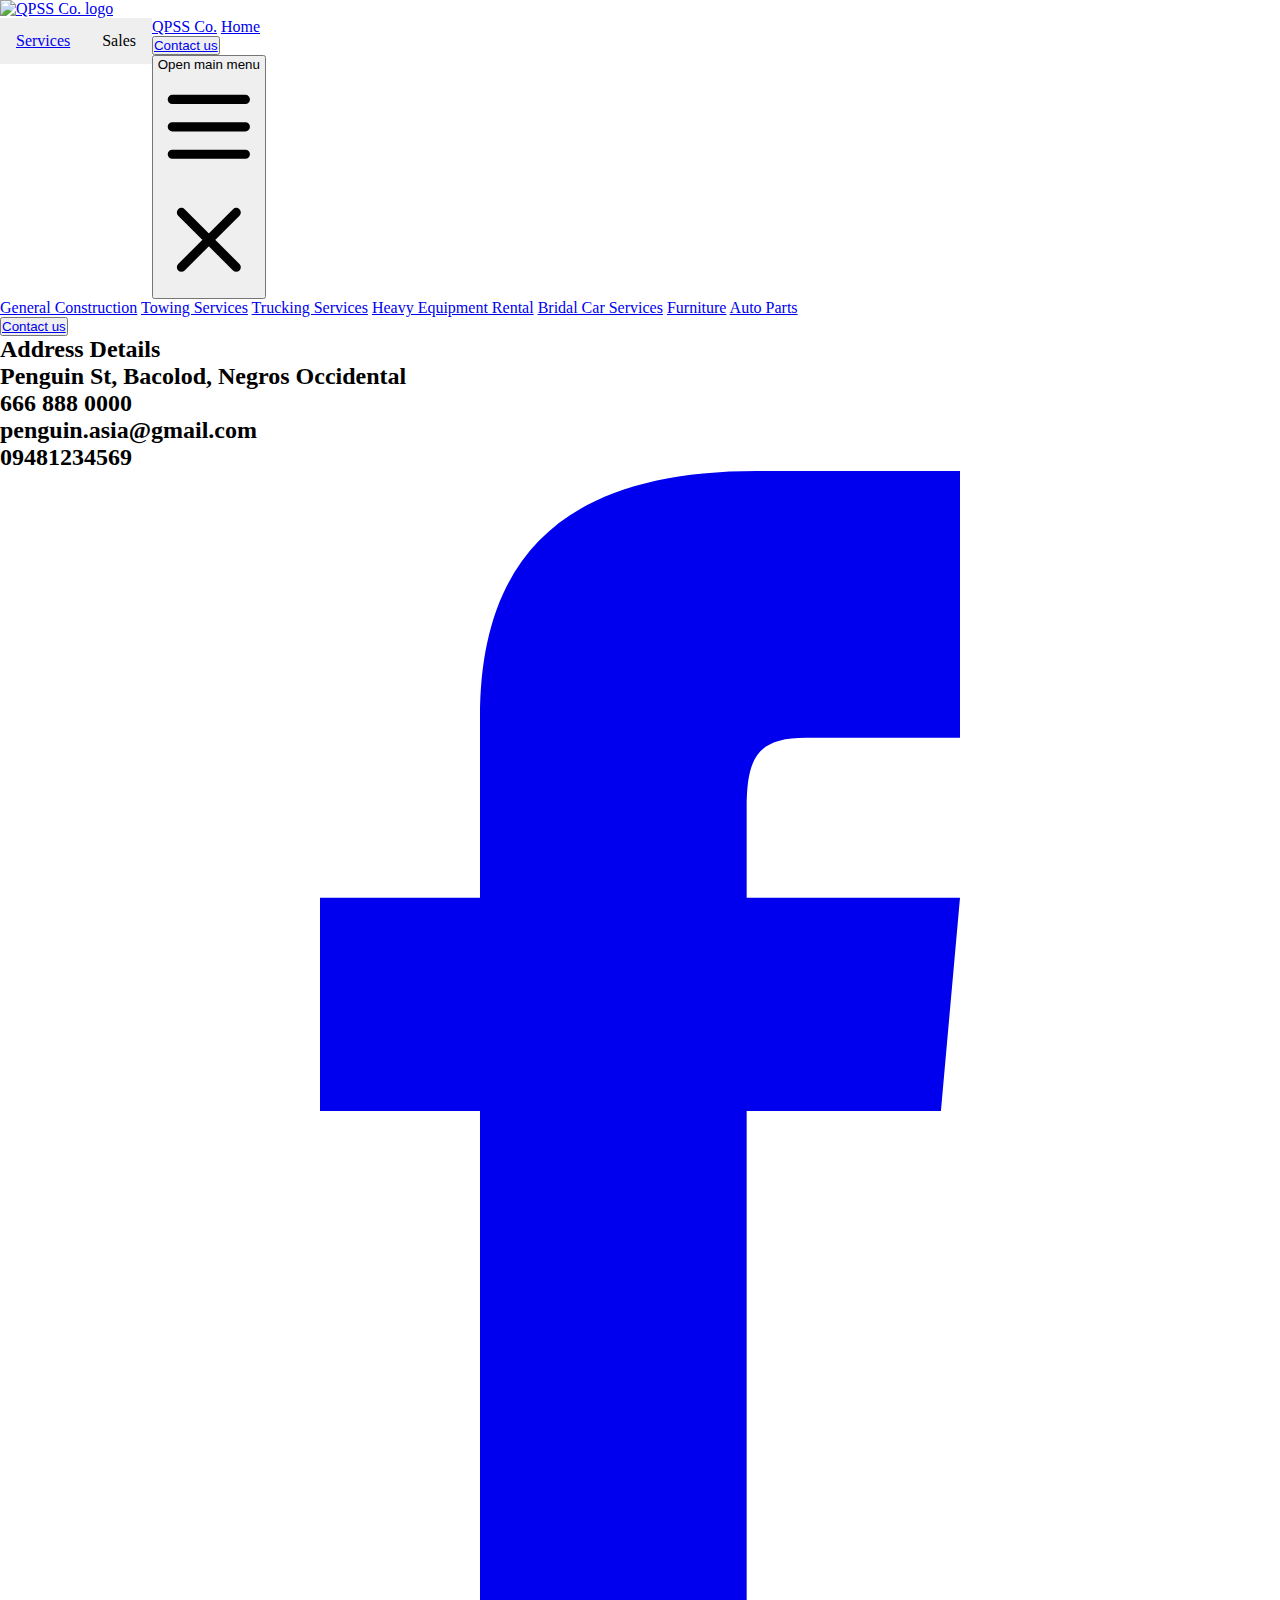
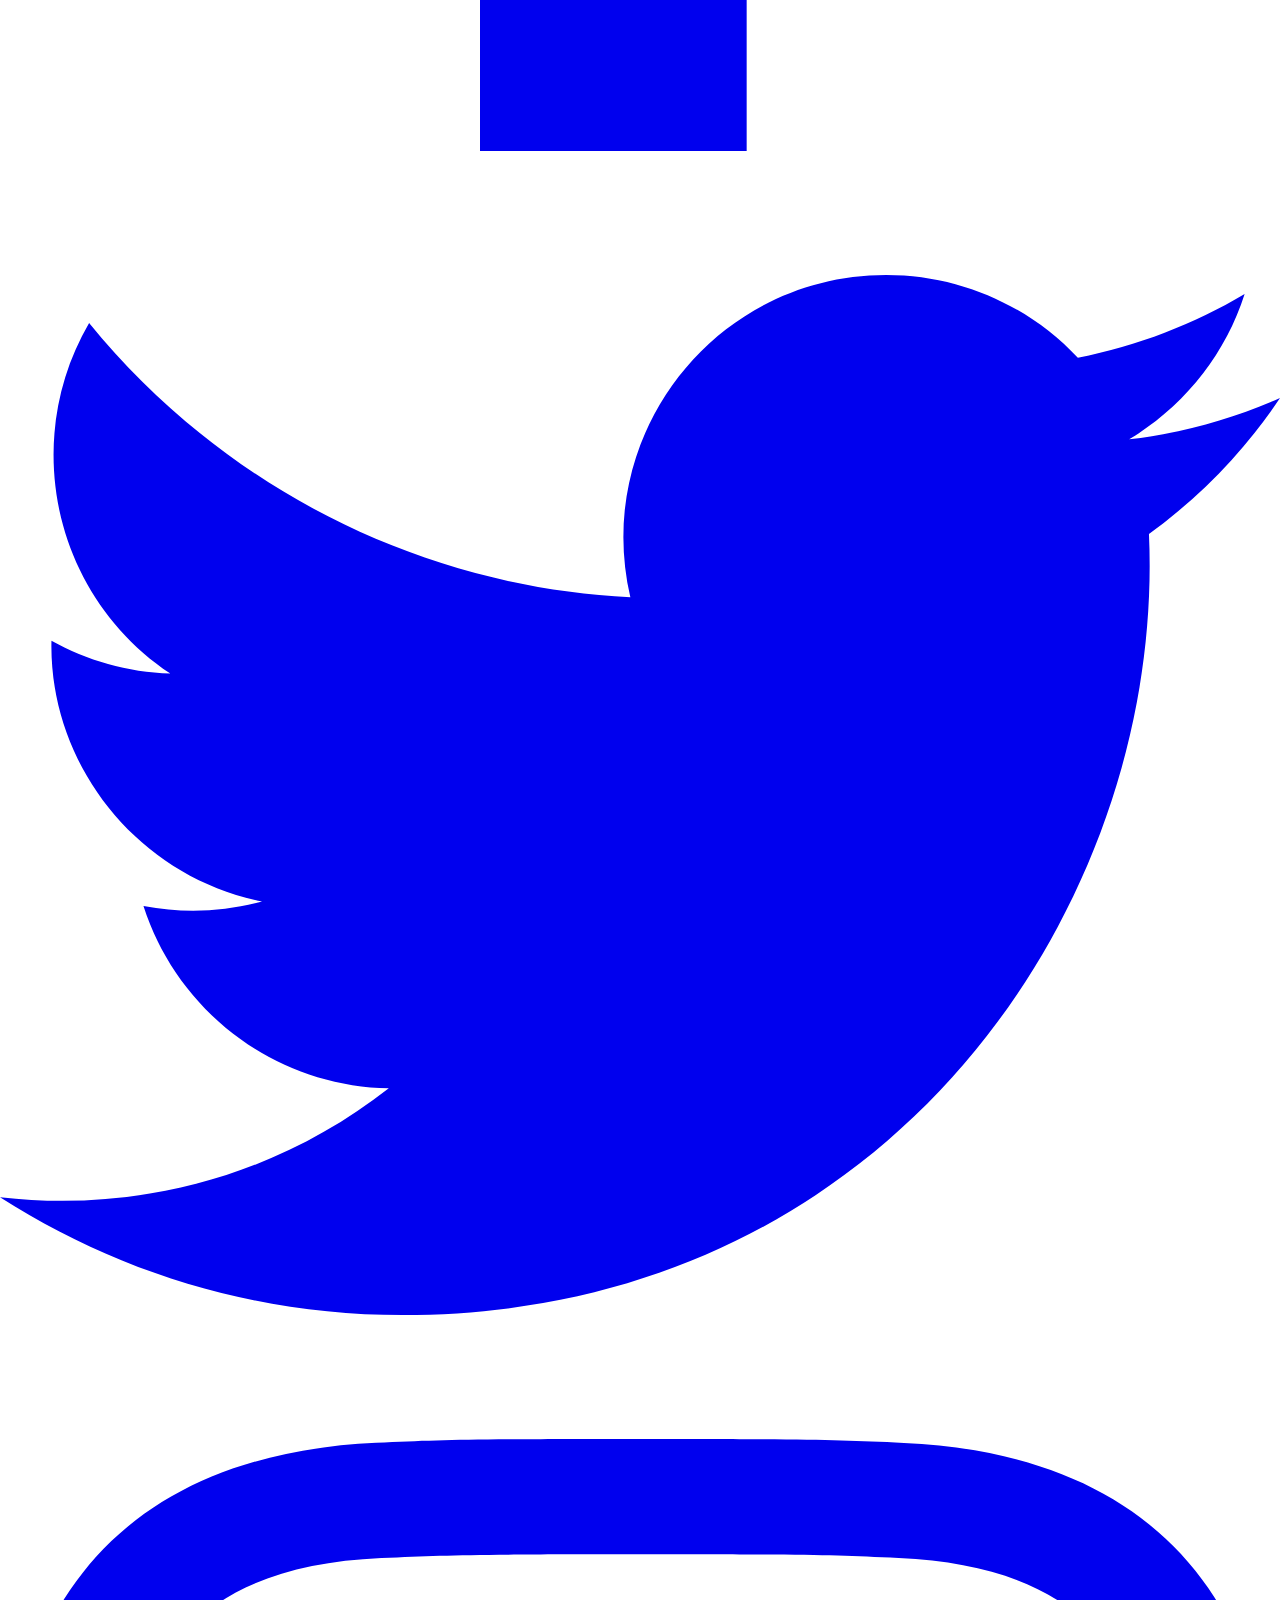
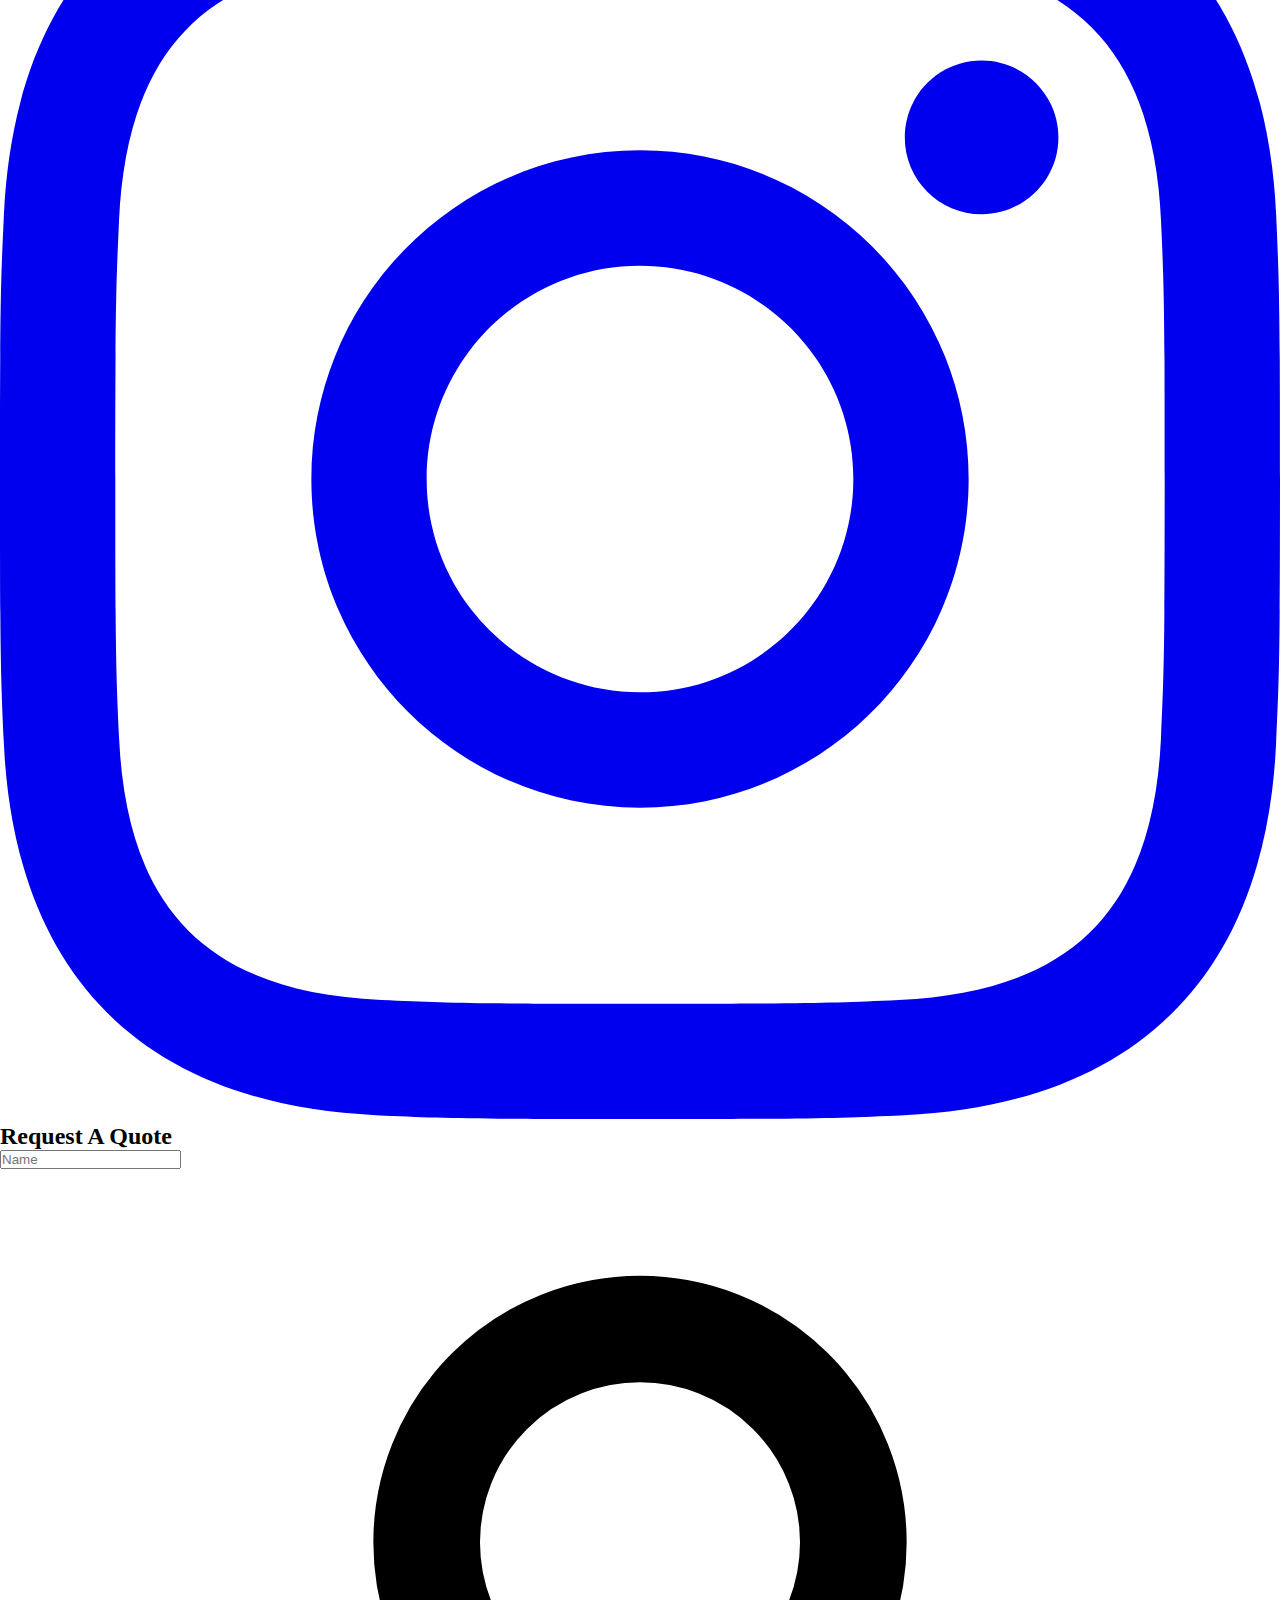
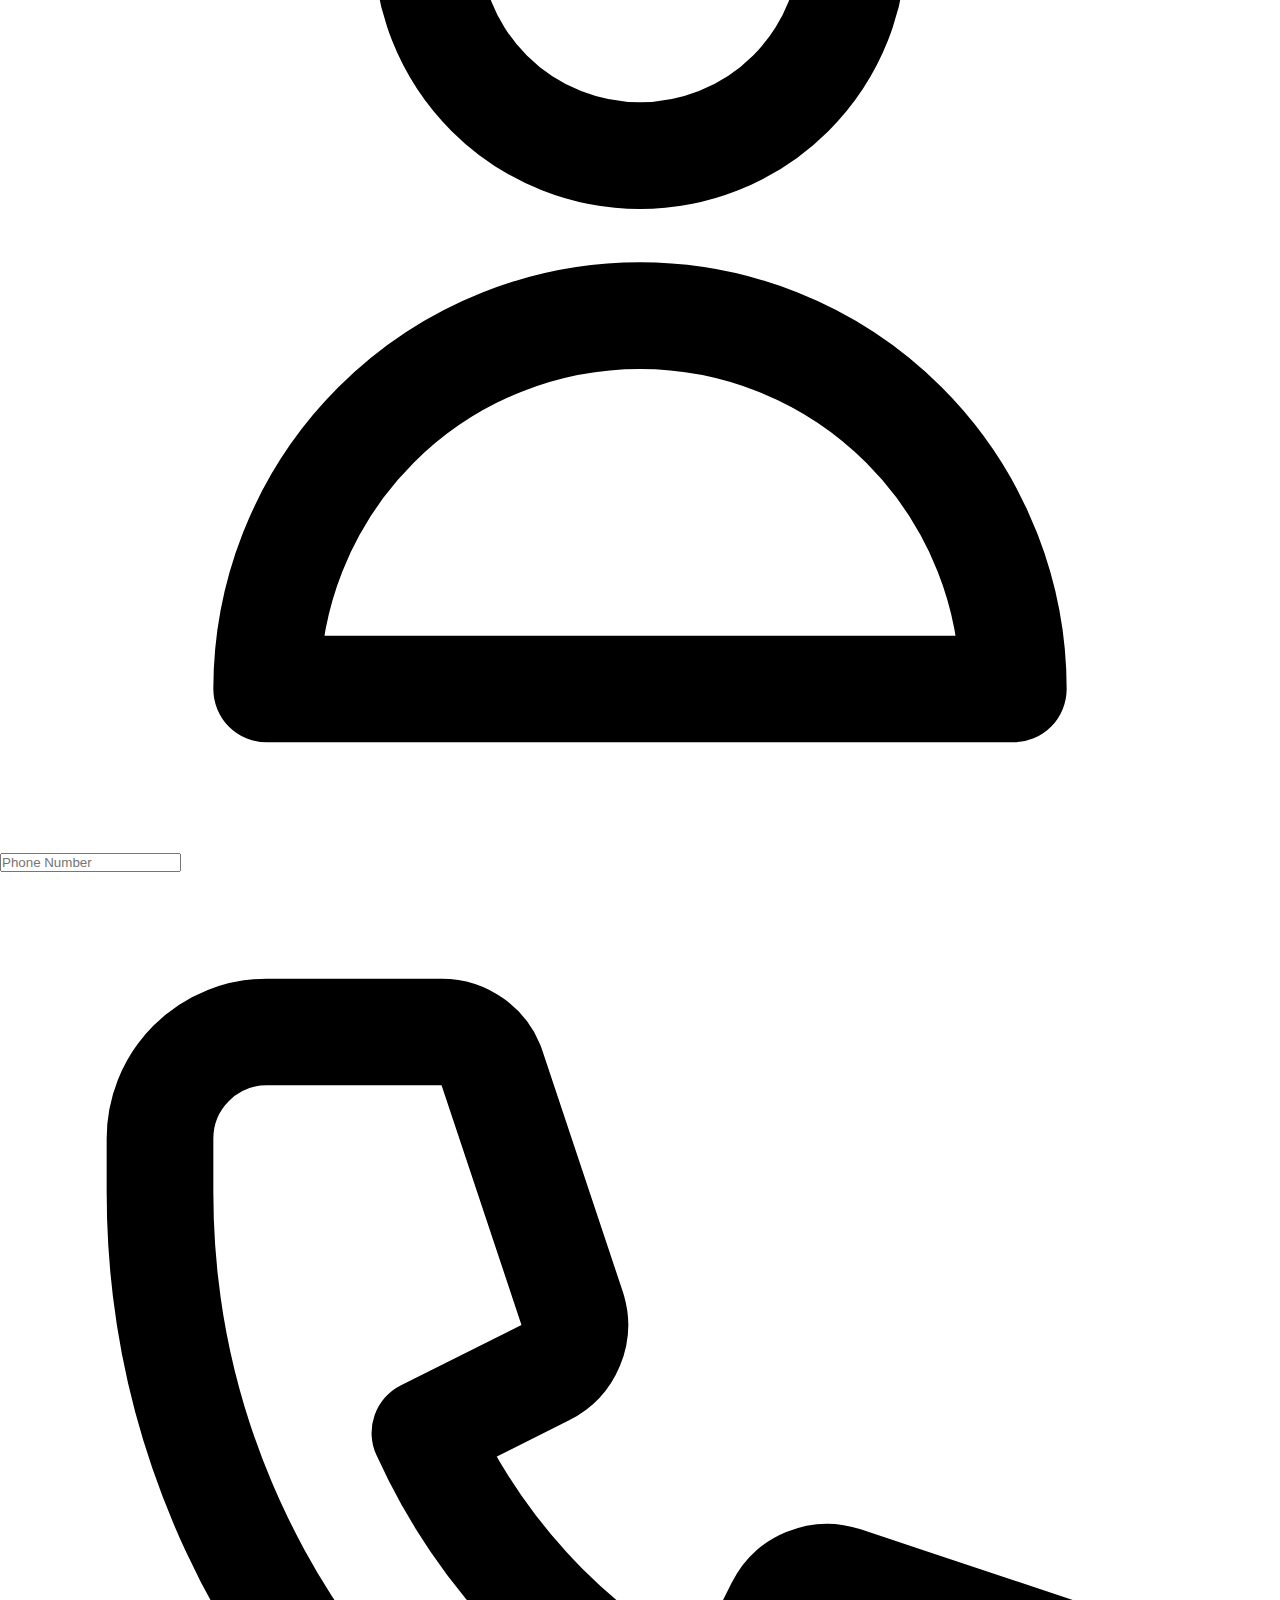
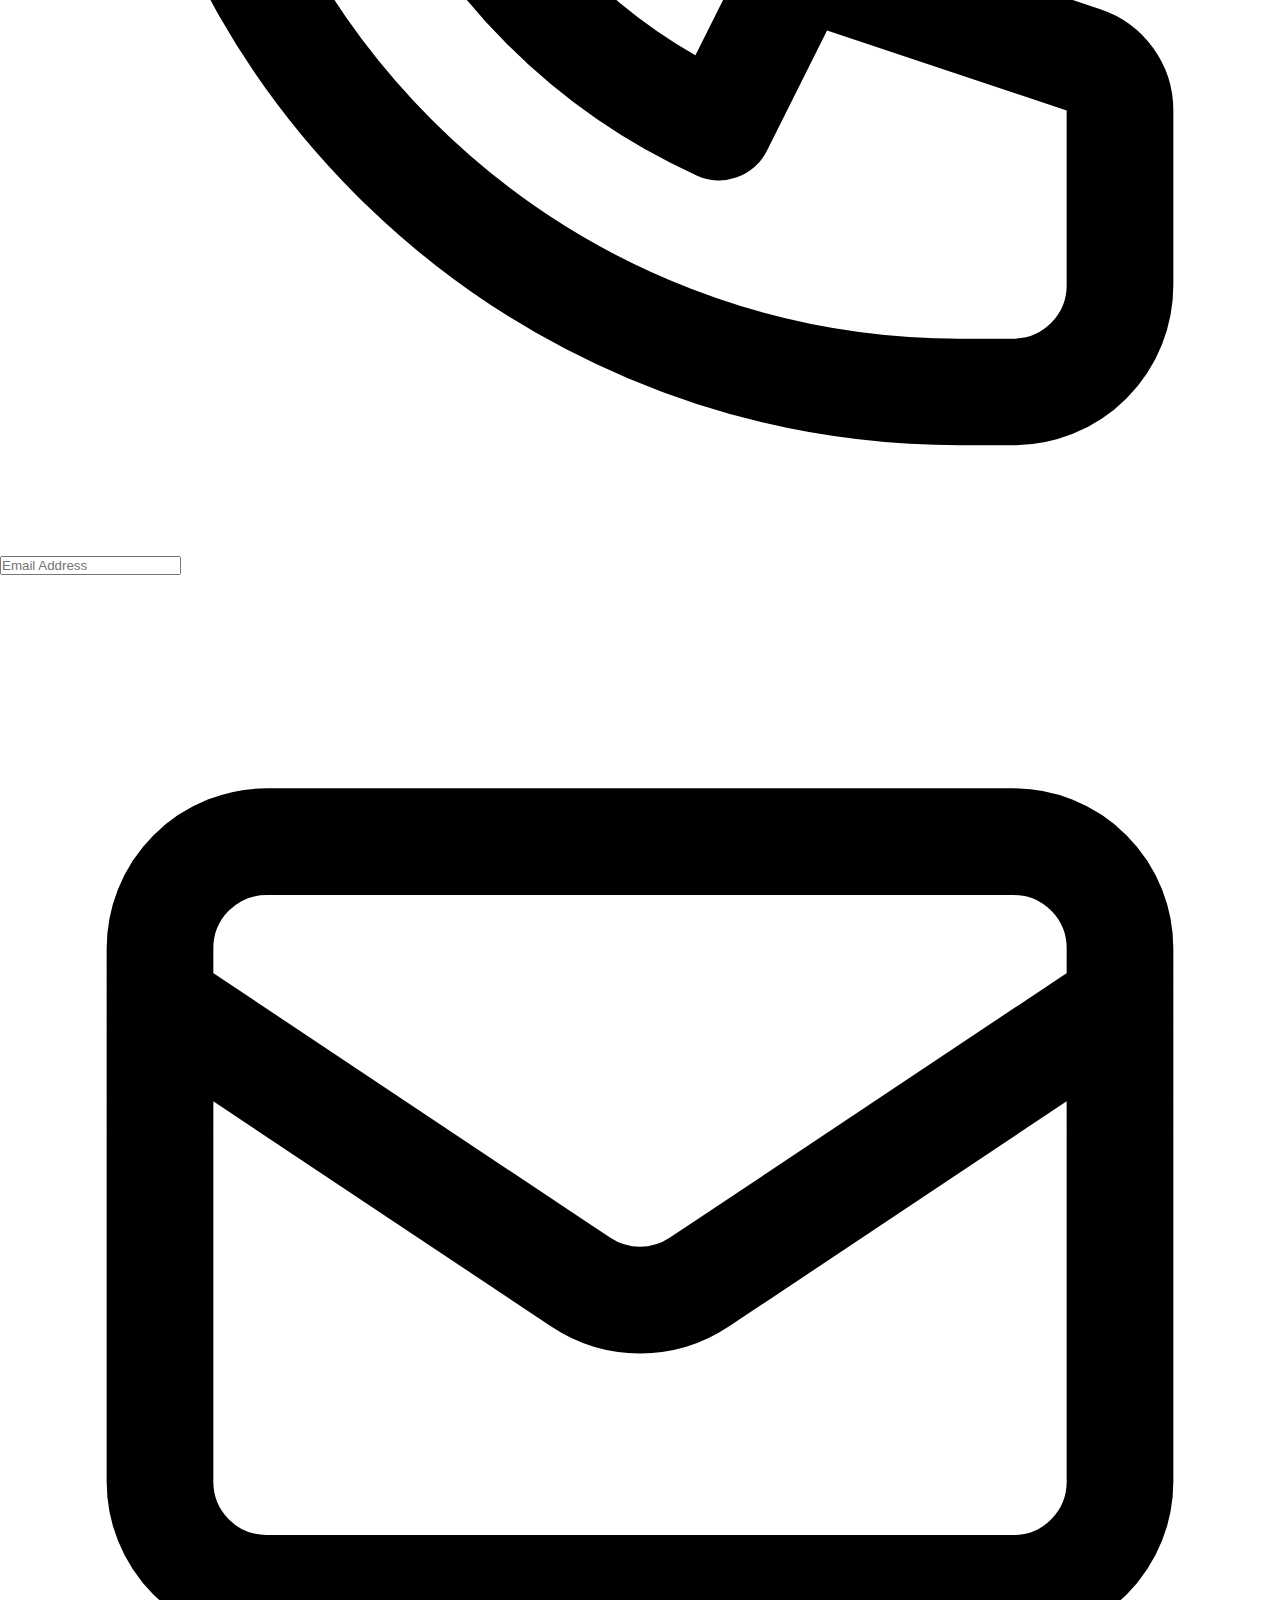
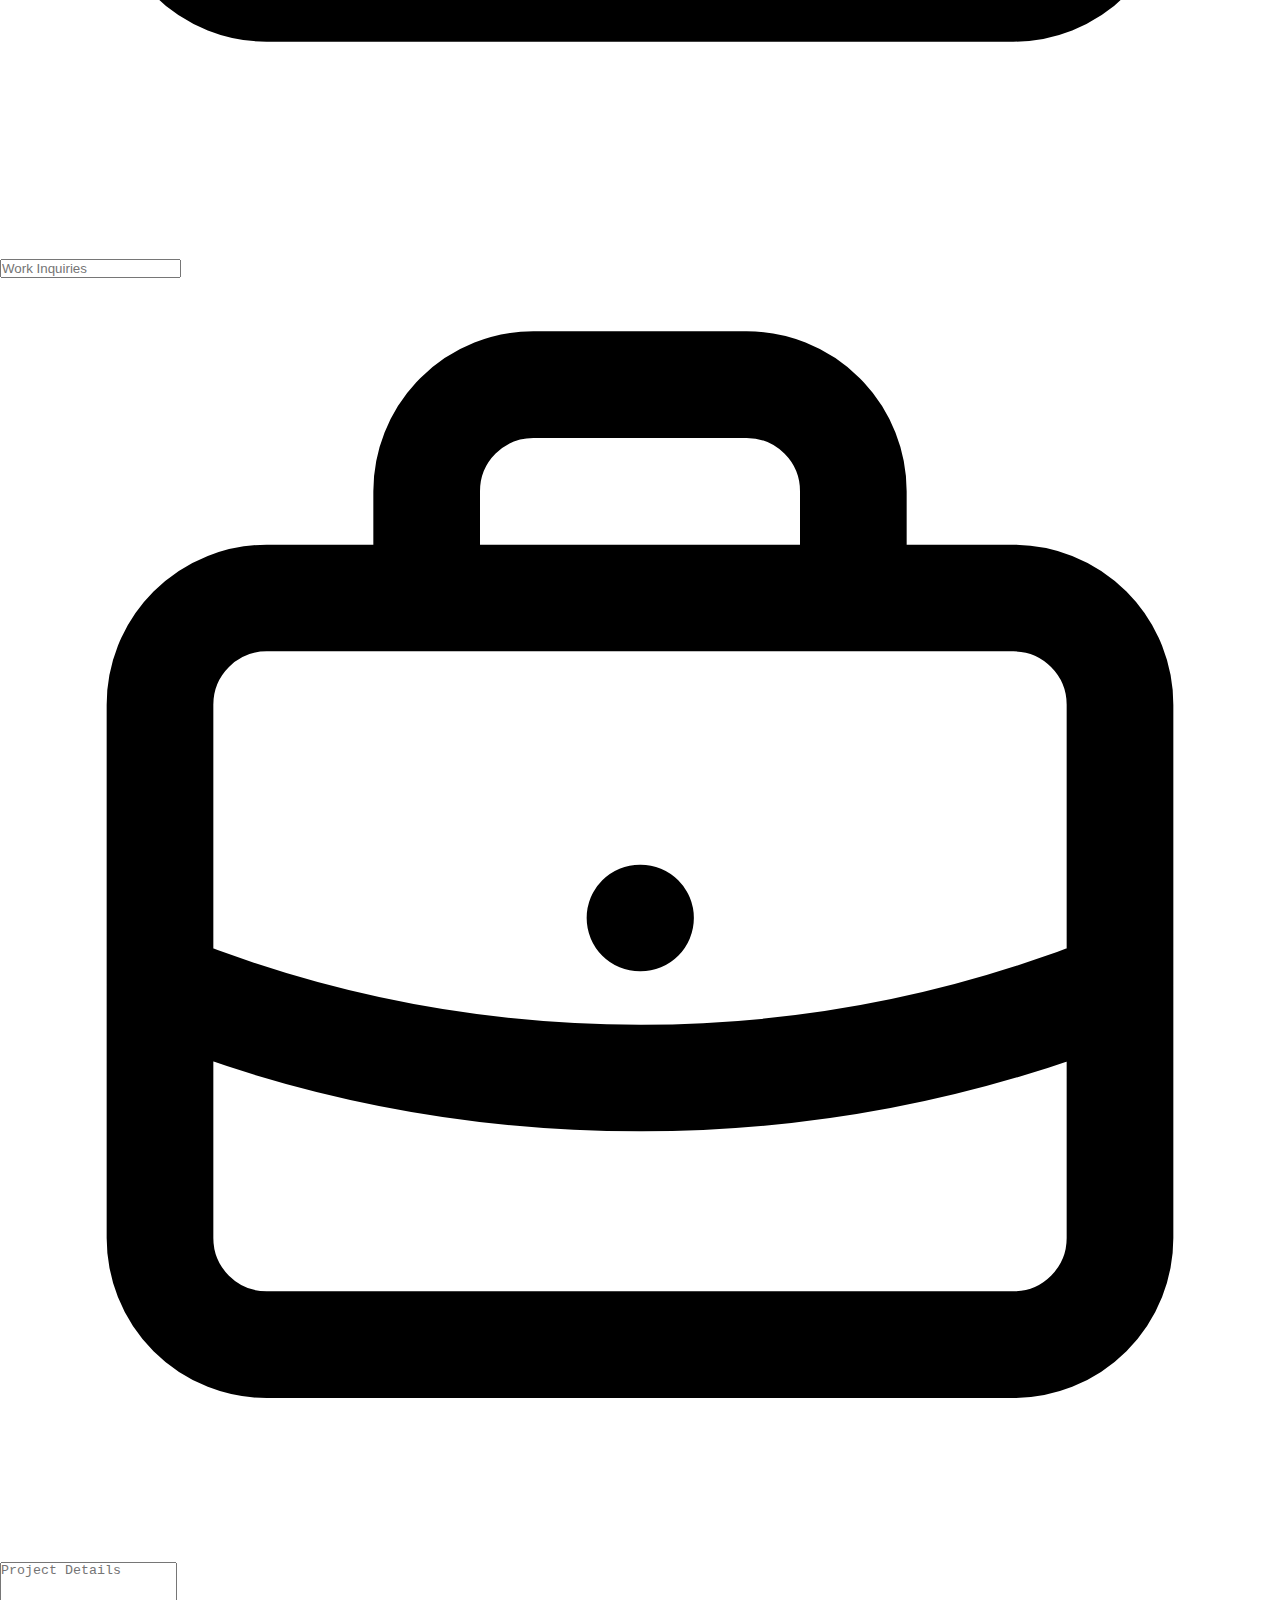
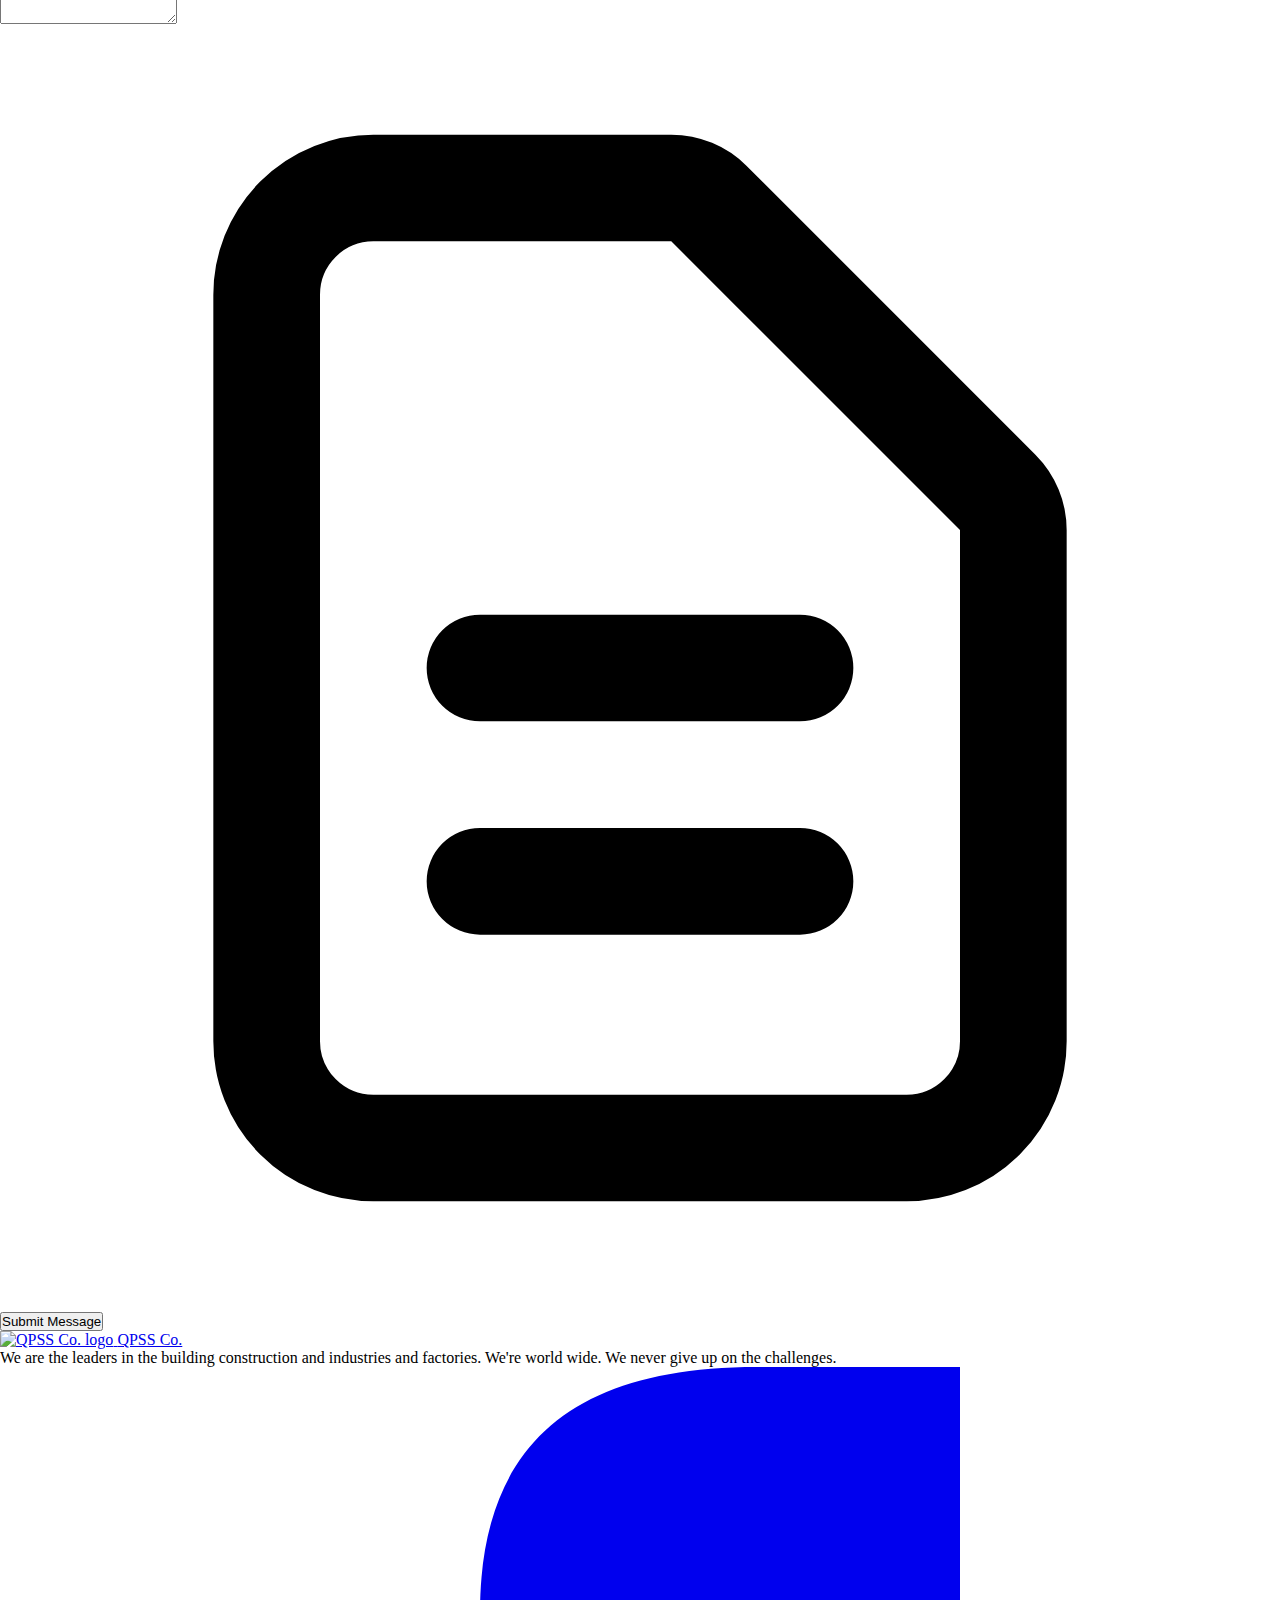
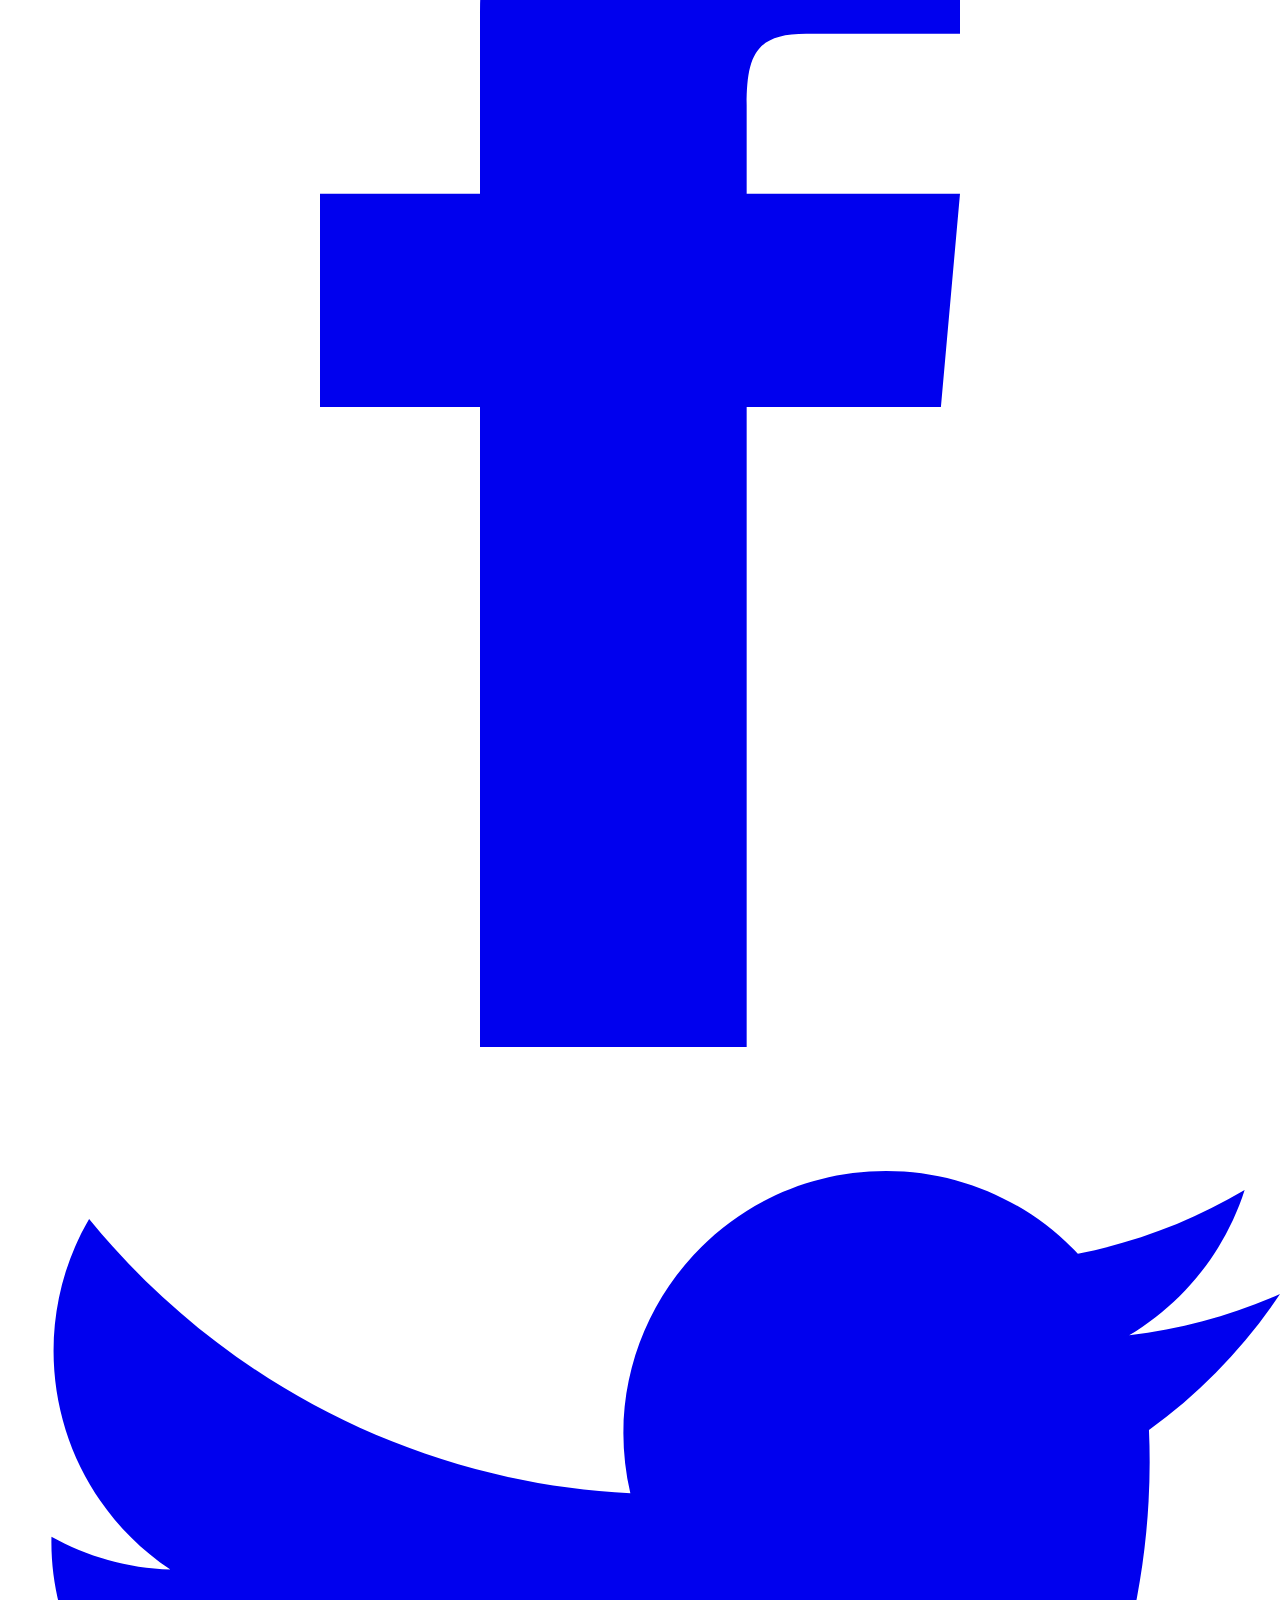
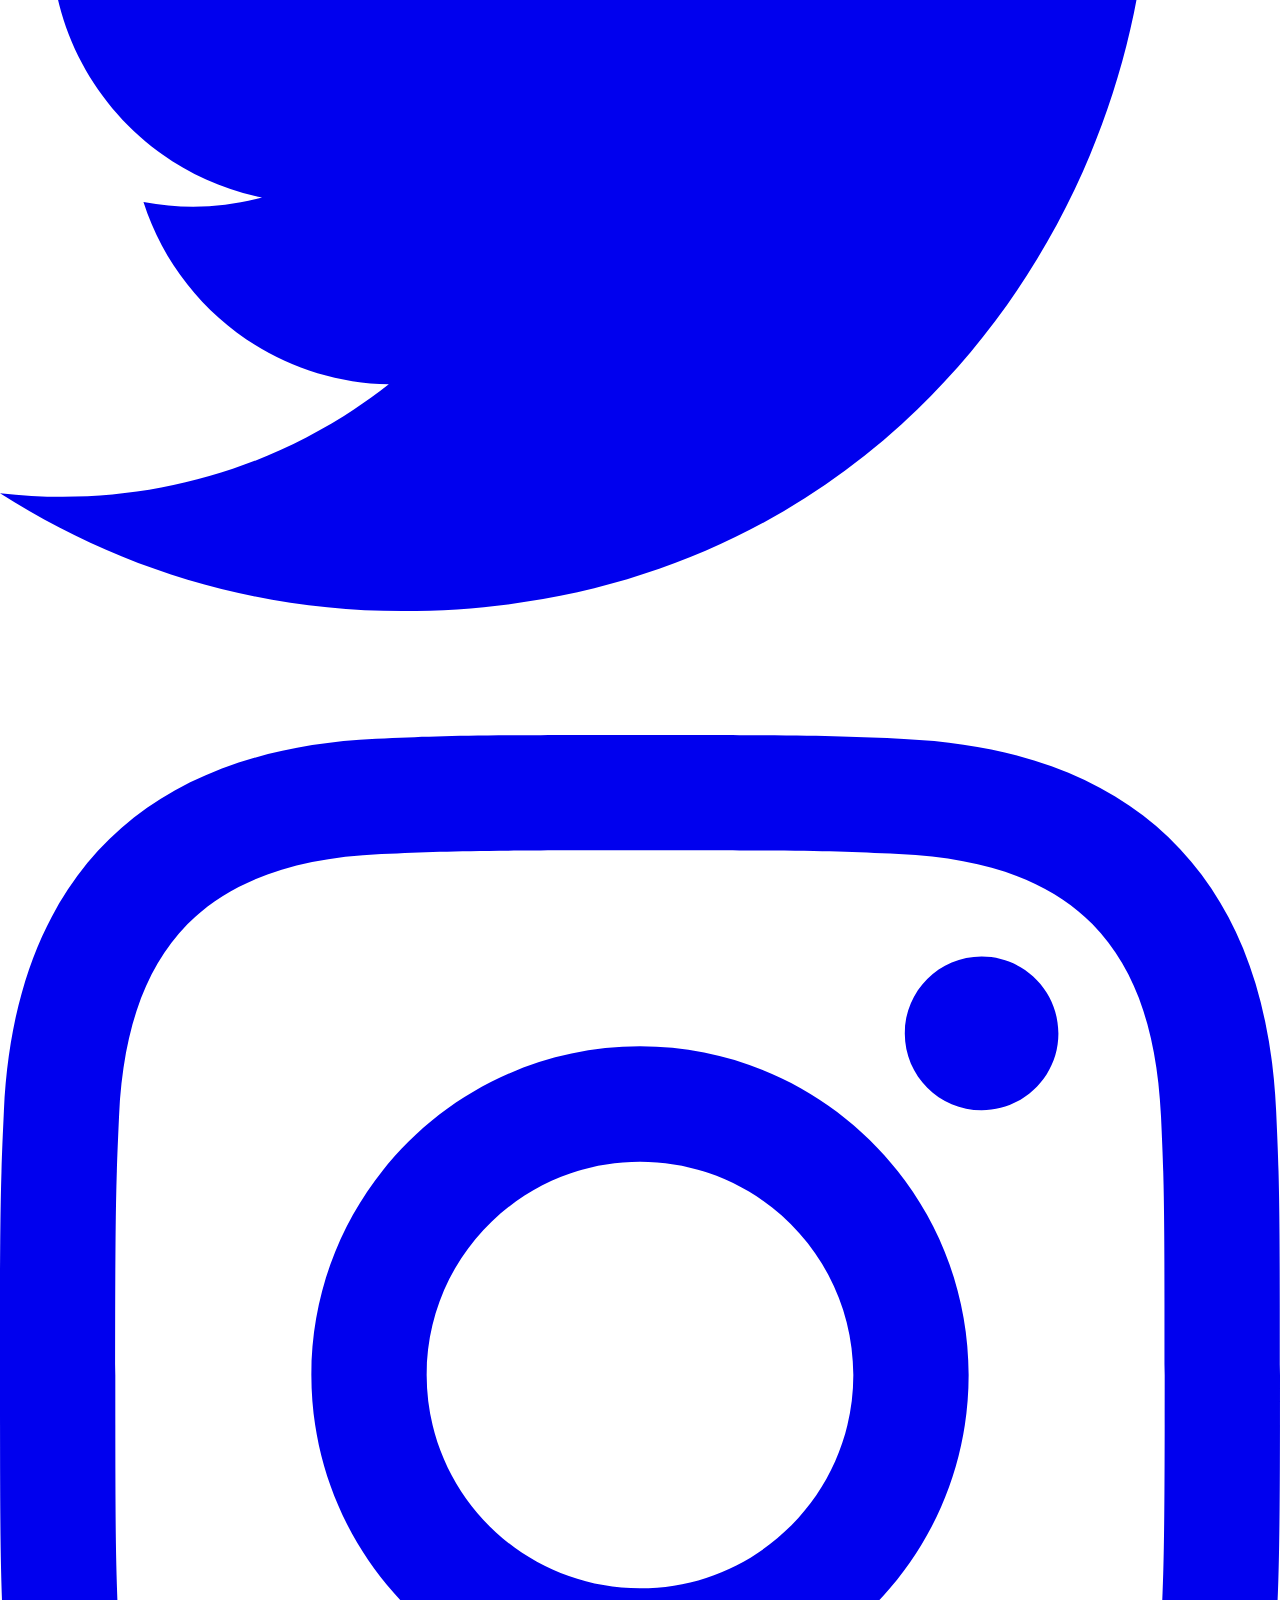
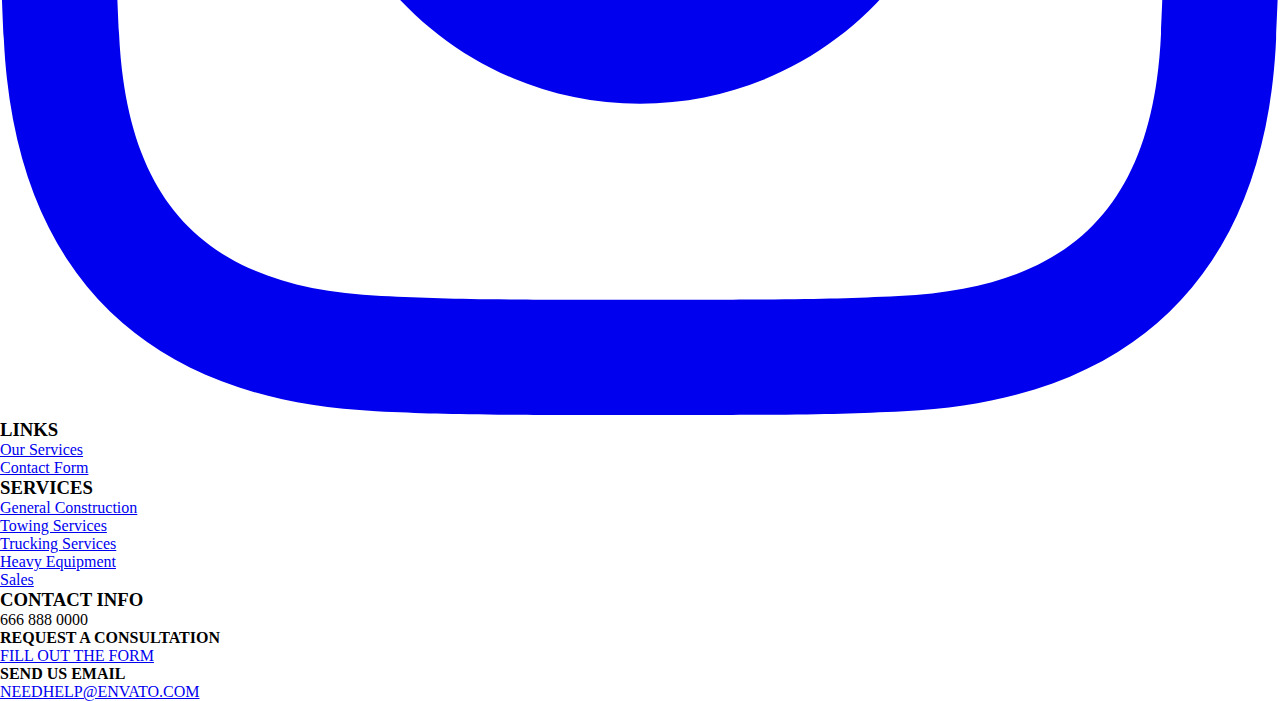
==== contact.html @ a74ed124 "Add files via upload" ====
<!DOCTYPE html>
<html lang="en">
<head>
    <meta charset="UTF-8">
    <meta name="viewport" content="width=device-width, initial-scale=1.0">
    <title>Document</title>
    <script src="https://cdn.tailwindcss.com"></script>
    <link rel="preconnect" href="https://fonts.googleapis.com">
    <link href="https://fonts.googleapis.com/css2?family=Inter:wght@400;500;600;700&display=swap" rel="stylesheet">
    <link rel="stylesheet" href="style.css">
    <link rel="preconnect" href="https://fonts.googleapis.com">
    <link rel="stylesheet" href="https://cdnjs.cloudflare.com/ajax/libs/font-awesome/6.6.0/css/all.min.css" integrity="sha512-Kc323vGBEqzTmouAECnVceyQqyqdsSiqLQISBL29aUW4U/M7pSPA/gEUZQqv1cwx4OnYxTxve5UMg5GT6L4JJg==" crossorigin="anonymous" referrerpolicy="no-referrer" />
<link rel="preconnect" href="https://fonts.gstatic.com" crossorigin>
<link href="https://fonts.googleapis.com/css2?family=Bebas+Neue&family=Lato:ital,wght@0,100;0,300;0,400;0,700;0,900;1,100;1,300;1,400;1,700;1,900&family=Oswald:wght@200..700&display=swap" rel="stylesheet">
<link rel="preconnect" href="https://fonts.googleapis.com">
<link rel="preconnect" href="https://fonts.gstatic.com" crossorigin>
<link href="https://fonts.googleapis.com/css2?family=Bebas+Neue&family=Lato:ital,wght@0,100;0,300;0,400;0,700;0,900;1,100;1,300;1,400;1,700;1,900&family=Oswald:wght@200..700&family=Poppins:ital,wght@0,100;0,200;0,300;0,400;0,500;0,600;0,700;0,800;0,900;1,100;1,200;1,300;1,400;1,500;1,600;1,700;1,800;1,900&display=swap" rel="stylesheet">
</head>
<body>
    <nav class="bg-gray-900 text-white font-[Inter]">
        <div class="max-w-7xl mx-auto px-4 sm:px-6 lg:px-8">
            <div class="flex items-center justify-between h-16">
                <div class="flex items-center">
                    <div class="flex-shrink-0">
                        <a href="index.html"><img class="h-10 w-10" src="https://hebbkx1anhila5yf.public.blob.vercel-storage.com/image-5DkH1XteclzFFaEw8aJYuBVFe2v7IZ.png" alt="QPSS Co. logo"> </a> 
                       
                    </div>
                    <div class="hidden md:block">
                        <div class="ml-10 flex items-baseline space-x-4 ">
                            <a href="index.html" class="px-1 py-2  font-bold text-lg text-[#D4AF37]">QPSS Co.</a>
                            <a href="index.html" class="px-3 py-2 rounded-md text-md font-medium text-white bg-gray-800">Home</a>
                            <div class="dropdown">
                                <button class="dropbtn px-3 py-2 rounded-md text-md font-medium text-gray-300 hover:bg-gray-700 hover:text-white"><a href="services.html">Services</a>
                                  <i class="fa fa-caret-down"></i>
                                </button>
                                <div class="dropdown-content bg-gray-900  ">
                                  <a href="services.html#construction" class=" bg-gray-900 hover:bg-gray-800">General Construction</a>
                                  <a href="services.html#towing" class=" bg-gray-900 hover:bg-gray-800">Towing Services</a>
                                  <a href="services.html#truck" class=" bg-gray-900 hover:bg-gray-800">Trucking Services</a>
                                  <a href="services.html#heavy" class=" bg-gray-900 hover:bg-gray-800">Heavy Equipment Rental</a>
                                  <a href="services.html#bridal" class=" bg-gray-900 hover:bg-gray-800">Bridal Car Services</a>


                                </div>
                              </div> 
                              <div class="dropdown">
                                <button class="dropbtn px-3 py-2 rounded-md text-md font-medium text-gray-300 hover:bg-gray-700 hover:text-white">Sales
                                  <i class="fa fa-caret-down"></i>
                                </button>
                                <div class="dropdown-content bg-gray-900">
                                  <a href="sales.html#furniture" class=" bg-gray-900 hover:bg-gray-800">Furniture</a>
                                  <a href="sales.html#auto" class=" bg-gray-900 hover:bg-gray-800">Auto Parts</a>
                                </div>
                              </div> 
                        </div>
                    </div>
                </div>
                <div class="hidden md:block">
                    <button class="border border-1 border-[#D4AF37]  hover:bg-yellow-600 text-[#D4AF37] hover:text-gray-800 font-bold py-2 px-4 rounded">
                      <a href="#contact">Contact us</a> 
                    </button>
                </div>
                <div class="-mr-2 flex md:hidden">
                    <button id="mobile-menu-button" type="button" class="bg-gray-800 inline-flex items-center justify-center p-2 rounded-md text-gray-400 hover:text-white hover:bg-gray-700 focus:outline-none focus:ring-2 focus:ring-offset-2 focus:ring-offset-gray-800 focus:ring-white" aria-controls="mobile-menu" aria-expanded="false">
                        <span class="sr-only">Open main menu</span>
                        <svg class="block h-6 w-6" xmlns="http://www.w3.org/2000/svg" fill="none" viewBox="0 0 24 24" stroke="currentColor" aria-hidden="true">
                            <path stroke-linecap="round" stroke-linejoin="round" stroke-width="2" d="M4 6h16M4 12h16M4 18h16" />
                        </svg>
                        <svg class="hidden h-6 w-6" xmlns="http://www.w3.org/2000/svg" fill="none" viewBox="0 0 24 24" stroke="currentColor" aria-hidden="true">
                            <path stroke-linecap="round" stroke-linejoin="round" stroke-width="2" d="M6 18L18 6M6 6l12 12" />
                        </svg>
                    </button>
                </div>
            </div>
        </div>

        <div class="hidden md:hidden" id="mobile-menu">
            <div class="px-2 pt-2 pb-3 space-y-1 sm:px-3">
                <a href="services.html#construction" class="block px-3 py-2 rounded-md text-base font-medium text-gray-300 hover:bg-gray-700 hover:text-white">General Construction</a>
                <a href="services.html#towing" class="block px-3 py-2 rounded-md text-base font-medium text-gray-300 hover:bg-gray-700 hover:text-white">Towing Services</a>
                <a href="services.html#truck" class="block px-3 py-2 rounded-md text-base font-medium text-gray-300 hover:bg-gray-700 hover:text-white">Trucking Services</a>
                <a href="services.html#heavy" class="block px-3 py-2 rounded-md text-base font-medium text-gray-300 hover:bg-gray-700 hover:text-white">Heavy Equipment Rental</a>
                <a href="services.html#bridal" class="block px-3 py-2 rounded-md text-base font-medium text-gray-300 hover:bg-gray-700 hover:text-white">Bridal Car Services</a>
                <a href="sales.html#furniture" class="block px-3 py-2 rounded-md text-base font-medium text-gray-300 hover:bg-gray-700 hover:text-white">Furniture</a>
                <a href="sales.html#auto" class="block px-3 py-2 rounded-md text-base font-medium text-gray-300 hover:bg-gray-700 hover:text-white">Auto Parts</a>
            </div>
            <div class="pt-4 pb-3 border-t border-gray-700 mx-4">
                <a href="#contact"><button class="block w-full text-center bg-[#D4AF37] hover:bg-yellow-600 text-gray-900 font-bold py-2 px-4 rounded">
                    Contact us</a>
                </button>
            </div>
        </div>
    </nav>

   
<div class="max-w-6xl mx-auto my-[15vh]">
    <div class="grid grid-cols-1 md:grid-cols-2 gap-8">
        <div class="bg-gray-900 p-8 rounded-lg">
            <div class="space-y-6">
                <div class="space-y-6">
                   
                    <h2 class="text-3xl font-bold text-white">
                       Address Details
                    </h2>
                    <h2 class="text-xl font-bold text-white ">
                        <i class="fa-solid fa-house text-[#D4AF37] mr-4"></i> Penguin St, Bacolod, Negros Occidental
                     </h2>
                  
                    <h2 class="text-xl font-bold text-white ">
                        <i class="fa-solid fa-phone text-[#D4AF37] mr-4"></i> 666 888 0000
                     </h2>
                     <h2 class="text-xl font-bold text-white ">
                        <i class="fa-solid fa-envelope text-[#D4AF37] mr-4"></i> penguin.asia@gmail.com
                     </h2>
                     <h2 class="text-xl font-bold text-white ">
                        <i class="fa-solid fa-mobile text-[#D4AF37] mr-4"></i> 09481234569
                     </h2>
                     <div class="flex space-x-4">
                        <a href="#" class="text-white hover:text-[#D4AF37]">
                            <svg class="w-10 h-10" fill="currentColor" viewBox="0 0 24 24"><path d="M9 8h-3v4h3v12h5v-12h3.642l.358-4h-4v-1.667c0-.955.192-1.333 1.115-1.333h2.885v-5h-3.808c-3.596 0-5.192 1.583-5.192 4.615v3.385z"/></svg>
                        </a>
                        <a href="#" class="text-white hover:text-[#D4AF37]">
                            <svg class="w-10 h-10" fill="currentColor" viewBox="0 0 24 24"><path d="M24 4.557c-.883.392-1.832.656-2.828.775 1.017-.609 1.798-1.574 2.165-2.724-.951.564-2.005.974-3.127 1.195-.897-.957-2.178-1.555-3.594-1.555-3.179 0-5.515 2.966-4.797 6.045-4.091-.205-7.719-2.165-10.148-5.144-1.29 2.213-.669 5.108 1.523 6.574-.806-.026-1.566-.247-2.229-.616-.054 2.281 1.581 4.415 3.949 4.89-.693.188-1.452.232-2.224.084.626 1.956 2.444 3.379 4.6 3.419-2.07 1.623-4.678 2.348-7.29 2.04 2.179 1.397 4.768 2.212 7.548 2.212 9.142 0 14.307-7.721 13.995-14.646.962-.695 1.797-1.562 2.457-2.549z"/></svg>
                        </a>
                      
                        <a href="#" class="text-white hover:text-[#D4AF37]">
                            <svg class="w-10 h-10" fill="currentColor" viewBox="0 0 24 24"><path d="M12 2.163c3.204 0 3.584.012 4.85.07 3.252.148 4.771 1.691 4.919 4.919.058 1.265.069 1.645.069 4.849 0 3.205-.012 3.584-.069 4.849-.149 3.225-1.664 4.771-4.919 4.919-1.266.058-1.644.07-4.85.07-3.204 0-3.584-.012-4.849-.07-3.26-.149-4.771-1.699-4.919-4.92-.058-1.265-.07-1.644-.07-4.849 0-3.204.013-3.583.07-4.849.149-3.227 1.664-4.771 4.919-4.919 1.266-.057 1.645-.069 4.849-.069zm0-2.163c-3.259 0-3.667.014-4.947.072-4.358.2-6.78 2.618-6.98 6.98-.059 1.281-.073 1.689-.073 4.948 0 3.259.014 3.668.072 4.948.2 4.358 2.618 6.78 6.98 6.98 1.281.058 1.689.072 4.948.072 3.259 0 3.668-.014 4.948-.072 4.354-.2 6.782-2.618 6.979-6.98.059-1.28.073-1.689.073-4.948 0-3.259-.014-3.667-.072-4.947-.196-4.354-2.617-6.78-6.979-6.98-1.281-.059-1.69-.073-4.949-.073zm0 5.838c-3.403 0-6.162 2.759-6.162 6.162s2.759 6.163 6.162 6.163 6.162-2.759 6.162-6.163c0-3.403-2.759-6.162-6.162-6.162zm0 10.162c-2.209 0-4-1.79-4-4 0-2.209 1.791-4 4-4s4 1.791 4 4c0 2.21-1.791 4-4 4zm6.406-11.845c-.796 0-1.441.645-1.441 1.44s.645 1.44 1.441 1.44c.795 0 1.439-.645 1.439-1.44s-.644-1.44-1.439-1.44z"/></svg>
                        </a>
                    </div>
                  
                    
                </div>

                
            </div>
        </div>

        <div class="bg-white border border-3 p-4 rounded-lg shadow-sm" id="contact">
            <h2 class="text-3xl font-bold text-[#D4AF37] mb-6">Request A Quote</h2>
            <form class="space-y-4">
                <div class="grid grid-cols-1 md:grid-cols-2 gap-4">
                    <div class="relative">
                        <input type="text" id="name" placeholder="Name" 
                               class="w-full px-4 py-3 rounded-lg border border-gray-300 focus:ring-2 focus:ring-[#D4AF37] focus:border-[#D4AF37]">
                        <div class="absolute inset-y-0 right-0 flex items-center pr-3 pointer-events-none">
                            <svg xmlns="http://www.w3.org/2000/svg" class="h-5 w-5 text-gray-400" fill="none" viewBox="0 0 24 24" stroke="currentColor">
                                <path stroke-linecap="round" stroke-linejoin="round" stroke-width="2" d="M16 7a4 4 0 11-8 0 4 4 0 018 0zM12 14a7 7 0 00-7 7h14a7 7 0 00-7-7z" />
                            </svg>
                        </div>
                    </div>

                    <div class="relative">
                        <input type="tel" id="phone" placeholder="Phone Number" 
                               class="w-full px-4 py-3 rounded-lg border border-gray-300 focus:ring-2 focus:ring-[#D4AF37] focus:border-[#D4AF37]">
                        <div class="absolute inset-y-0 right-0 flex items-center pr-3 pointer-events-none">
                            <svg xmlns="http://www.w3.org/2000/svg" class="h-5 w-5 text-gray-400" fill="none" viewBox="0 0 24 24" stroke="currentColor">
                                <path stroke-linecap="round" stroke-linejoin="round" stroke-width="2" d="M3 5a2 2 0 012-2h3.28a1 1 0 01.948.684l1.498 4.493a1 1 0 01-.502 1.21l-2.257 1.13a11.042 11.042 0 005.516 5.516l1.13-2.257a1 1 0 011.21-.502l4.493 1.498a1 1 0 01.684.949V19a2 2 0 01-2 2h-1C9.716 21 3 14.284 3 6V5z" />
                            </svg>
                        </div>
                    </div>
                </div>

                <div class="relative">
                    <input type="email" id="email" placeholder="Email Address" 
                           class="w-full px-4 py-3 rounded-lg border border-gray-300 focus:ring-2 focus:ring-[#D4AF37] focus:border-[#D4AF37]">
                    <div class="absolute inset-y-0 right-0 flex items-center pr-3 pointer-events-none">
                        <svg xmlns="http://www.w3.org/2000/svg" class="h-5 w-5 text-gray-400" fill="none" viewBox="0 0 24 24" stroke="currentColor">
                            <path stroke-linecap="round" stroke-linejoin="round" stroke-width="2" d="M3 8l7.89 5.26a2 2 0 002.22 0L21 8M5 19h14a2 2 0 002-2V7a2 2 0 00-2-2H5a2 2 0 00-2 2v10a2 2 0 002 2z" />
                        </svg>
                    </div>
                </div>

                <div class="relative">
                    <input type="text" id="work" placeholder="Work Inquiries" 
                           class="w-full px-4 py-3 rounded-lg border border-gray-300 focus:ring-2 focus:ring-[#D4AF37] focus:border-[#D4AF37]">
                    <div class="absolute inset-y-0 right-0 flex items-center pr-3 pointer-events-none">
                        <svg xmlns="http://www.w3.org/2000/svg" class="h-5 w-5 text-gray-400" fill="none" viewBox="0 0 24 24" stroke="currentColor">
                            <path stroke-linecap="round" stroke-linejoin="round" stroke-width="2" d="M21 13.255A23.931 23.931 0 0112 15c-3.183 0-6.22-.62-9-1.745M16 6V4a2 2 0 00-2-2h-4a2 2 0 00-2 2v2m4 6h.01M5 20h14a2 2 0 002-2V8a2 2 0 00-2-2H5a2 2 0 00-2 2v10a2 2 0 002 2z" />
                        </svg>
                    </div>
                </div>

                <div class="relative">
                    <textarea id="details" rows="4" placeholder="Project Details" 
                              class="w-full px-4 py-3 rounded-lg border border-gray-300 focus:ring-2 focus:ring-[#D4AF37] focus:border-[#D4AF37]"></textarea>
                    <div class="absolute top-3 right-0 flex items-start pr-3 pointer-events-none">
                        <svg xmlns="http://www.w3.org/2000/svg" class="h-5 w-5 text-gray-400" fill="none" viewBox="0 0 24 24" stroke="currentColor">
                            <path stroke-linecap="round" stroke-linejoin="round" stroke-width="2" d="M9 12h6m-6 4h6m2 5H7a2 2 0 01-2-2V5a2 2 0 012-2h5.586a1 1 0 01.707.293l5.414 5.414a1 1 0 01.293.707V19a2 2 0 01-2 2z" />
                        </svg>
                    </div>
                </div>

                <button type="submit" 
                        class="w-full bg-[#D4AF37] text-white font-semibold text-xl py-3 px-6 rounded-lg hover:bg-opacity-90 transition duration-300">
                    Submit Message
                </button>
            </form>
        </div>
    </div>
</div>


        
<footer class="bg-gray-900 text-white py-12">
    <div class="container mx-auto px-4">
        <div class="grid grid-cols-1 md:grid-cols-4 gap-8">
            <div>
                <div class="flex items-center mb-4">
                    <a href="index.html"> <img class="h-10 w-10 mr-4" src="https://hebbkx1anhila5yf.public.blob.vercel-storage.com/image-5DkH1XteclzFFaEw8aJYuBVFe2v7IZ.png" alt="QPSS Co. logo"> </a> 
                    <a href="index.html"> <span class="text-2xl font-bold text-[#D4AF37]">QPSS Co.</span></a>
                </div>
                <p class="text-sm mb-4">We are the leaders in the building construction and industries and factories. We're world wide. We never give up on the challenges.</p>
                <div class="flex space-x-4">
                    <a href="#" class="text-white hover:text-[#D4AF37]">
                        <svg class="w-6 h-6" fill="currentColor" viewBox="0 0 24 24"><path d="M9 8h-3v4h3v12h5v-12h3.642l.358-4h-4v-1.667c0-.955.192-1.333 1.115-1.333h2.885v-5h-3.808c-3.596 0-5.192 1.583-5.192 4.615v3.385z"/></svg>
                    </a>
                    <a href="#" class="text-white hover:text-[#D4AF37]">
                        <svg class="w-6 h-6" fill="currentColor" viewBox="0 0 24 24"><path d="M24 4.557c-.883.392-1.832.656-2.828.775 1.017-.609 1.798-1.574 2.165-2.724-.951.564-2.005.974-3.127 1.195-.897-.957-2.178-1.555-3.594-1.555-3.179 0-5.515 2.966-4.797 6.045-4.091-.205-7.719-2.165-10.148-5.144-1.29 2.213-.669 5.108 1.523 6.574-.806-.026-1.566-.247-2.229-.616-.054 2.281 1.581 4.415 3.949 4.89-.693.188-1.452.232-2.224.084.626 1.956 2.444 3.379 4.6 3.419-2.07 1.623-4.678 2.348-7.29 2.04 2.179 1.397 4.768 2.212 7.548 2.212 9.142 0 14.307-7.721 13.995-14.646.962-.695 1.797-1.562 2.457-2.549z"/></svg>
                    </a>
                  
                    <a href="#" class="text-white hover:text-[#D4AF37]">
                        <svg class="w-6 h-6" fill="currentColor" viewBox="0 0 24 24"><path d="M12 2.163c3.204 0 3.584.012 4.85.07 3.252.148 4.771 1.691 4.919 4.919.058 1.265.069 1.645.069 4.849 0 3.205-.012 3.584-.069 4.849-.149 3.225-1.664 4.771-4.919 4.919-1.266.058-1.644.07-4.85.07-3.204 0-3.584-.012-4.849-.07-3.26-.149-4.771-1.699-4.919-4.92-.058-1.265-.07-1.644-.07-4.849 0-3.204.013-3.583.07-4.849.149-3.227 1.664-4.771 4.919-4.919 1.266-.057 1.645-.069 4.849-.069zm0-2.163c-3.259 0-3.667.014-4.947.072-4.358.2-6.78 2.618-6.98 6.98-.059 1.281-.073 1.689-.073 4.948 0 3.259.014 3.668.072 4.948.2 4.358 2.618 6.78 6.98 6.98 1.281.058 1.689.072 4.948.072 3.259 0 3.668-.014 4.948-.072 4.354-.2 6.782-2.618 6.979-6.98.059-1.28.073-1.689.073-4.948 0-3.259-.014-3.667-.072-4.947-.196-4.354-2.617-6.78-6.979-6.98-1.281-.059-1.69-.073-4.949-.073zm0 5.838c-3.403 0-6.162 2.759-6.162 6.162s2.759 6.163 6.162 6.163 6.162-2.759 6.162-6.163c0-3.403-2.759-6.162-6.162-6.162zm0 10.162c-2.209 0-4-1.79-4-4 0-2.209 1.791-4 4-4s4 1.791 4 4c0 2.21-1.791 4-4 4zm6.406-11.845c-.796 0-1.441.645-1.441 1.44s.645 1.44 1.441 1.44c.795 0 1.439-.645 1.439-1.44s-.644-1.44-1.439-1.44z"/></svg>
                    </a>
                </div>
            </div>

            <div>
                <h3 class="text-lg font-semibold mb-4">LINKS</h3>
                <ul class="space-y-2">
                    <li><a href="services.html" class="hover:text-[#D4AF37]">Our Services</a></li>
                    <li><a href="#contact" class="hover:text-[#D4AF37]">Contact Form</a></li>
                </ul>
            </div>
            <div>
                <h3 class="text-lg font-semibold mb-4">SERVICES</h3>
                <ul class="space-y-2">
                    <li><a href="services.html#construction" class="hover:text-[#D4AF37]">General Construction</a></li>
                    <li><a href="services.html#towing" class="hover:text-[#D4AF37]">Towing Services</a></li>
                    <li><a href="services.html#truck" class="hover:text-[#D4AF37]">Trucking Services</a></li>
                    <li><a href="services.html#heavy" class="hover:text-[#D4AF37]">Heavy Equipment</a></li>
                    <li><a href="services.html" class="hover:text-[#D4AF37]">Sales</a></li>
                </ul>
            </div>

            <div>
                <h3 class="text-lg font-semibold mb-4">CONTACT INFO</h3>
                <p class="text-[#D4AF37] text-2xl font-bold mb-4">666 888 0000</p>
                <div class="mb-4">
                    <h4 class="font-semibold mb-2">REQUEST A CONSULTATION</h4>
                    <a href="contact.html" class="text-sm text-[#D4AF37] hover:underline">FILL OUT THE FORM</a>
                </div>
                <div>
                    <h4 class="font-semibold mb-2">SEND US EMAIL</h4>
                    <a href="mailto:needhelp@envato.com" class="text-sm text-[#D4AF37] hover:underline">NEEDHELP@ENVATO.COM</a>
                </div>
            </div>
        </div>
    </div>
    
</footer>

<script src="script.js" defer></script>

</body>
</html>
---- style.css ----
*{
    margin: 0;
    padding: 0;
    box-sizing: border-box;
  }





.dropdown {
    float: left;
    overflow: hidden;
  }
  
  .dropdown .dropbtn {
    font-size: 16px;  
    border: none;
    outline: none;
    padding: 14px 16px;
    font-family: inherit;
    margin: 0;
  }
  

  
  .dropdown-content {
    display: none;
    position: absolute;
    min-width: 160px;
    box-shadow: 0px 8px 16px 0px rgba(0,0,0,0.2);
    z-index: 1;
  }
  
  .dropdown-content a {
    float: none;
    padding: 12px 16px;
    text-decoration: none;
    display: block;
    text-align: left;
  }
  

  .dropdown:hover .dropdown-content {
    display: block;
  }
 
  .first-section {
    background-image: linear-gradient(rgba(0, 0, 0, 0.5), rgba(0, 0, 0, .5)), url(https://images.unsplash.com/photo-1716787149239-5c16b5b5eb9e?q=80&w=2070&auto=format&fit=crop&ixlib=rb-4.0.3&ixid=M3wxMjA3fDB8MHxwaG90by1wYWdlfHx8fGVufDB8fHx8fA%3D%3D);
    background-repeat: no-repeat;
    background-position: center;
    overflow: hidden;
    height: 95vh;
}

.btn-22 {
  cursor: pointer;
  text-transform: uppercase;
  width: 200px;
  height: 45px;
  position: relative;
  z-index: 1;
  transition: all 0.5s ease-in-out;
  border-radius: 0px;
  background: transparent;
  padding: 0;
  overflow: hidden;
  border: none;
}

.btn-22:before {
  content: "";
  position: absolute;
  bottom: 0;
  left: 0;
  width: 100%;
  height: 5px;
  background: linear-gradient(to right, transparent, #D4AF37);
  animation: btn-22-right 2s linear infinite;
  transition: 0.5s ease-in-out;
}

.btn-22:after {
  content: "";
  position: absolute;
  top: 0;
  left: 0;
  width: 5px;
  height: 100%;
  background: linear-gradient(to bottom, transparent, #D4AF37);
  animation: btn-22-bottom 2s linear infinite;
  animation-delay: 1s;
  transform: translateY(-100%);
}

.btn-22 span {
  position: relative;
  display: block;
  width: 100%;
  height: 100%;
  padding: 4px;
}

.btn-22 span:after {
  content: "";
  position: absolute;
  top: 0;
  left: 0;
  width: 100%;
  height: 5px;
  background: linear-gradient(to left, transparent, #D4AF37);
  animation: btn-22-left 2s linear infinite;
}

.btn-22 span:before {
  content: "";
  position: absolute;
  top: 0;
  right: 0;
  width: 5px;
  height: 100%;
  background: linear-gradient(to top, transparent, #D4AF37);
  animation: btn-22-top 2s linear infinite;
  animation-delay: 1s;
  transform: translateY(-100%);
}

.btn-22:hover:before {
  background: linear-gradient(to right, transparent, #D4AF37);
}

.btn-22:hover:after {
  background: linear-gradient(to bottom, transparent, #D4AF37);
}

.btn-22 span:hover:before {
  background: linear-gradient(to top, transparent, #D4AF37);
}

.btn-22 span:hover:after {
  background: linear-gradient(to left, transparent, #D4AF37);
}

.btn-22:hover {
  color: #D4AF37;
}

.btn-22:active:before {
  background: linear-gradient(to right, transparent, #D4AF37);
}

.btn-22:active:after {
  background: linear-gradient(to bottom, transparent, #D4AF37);
}

.btn-22 span:active:before {
  background: linear-gradient(to top, transparent, #D4AF37);
}

.btn-22 span:active:after {
  background: linear-gradient(to left, transparent, #D4AF37);
}

.btn-22:active {
  color: #00a7fc;
}

@keyframes btn-22-right {
  0% {
     transform: translateX(-100%);
  }

  100% {
     transform: translateX(100%);
  }

}

@keyframes btn-22-top {
  0% {
     transform: translateY(100%);
  }

  100% {
     transform: translateY(-100%);
  }

}

@keyframes btn-22-left {
  0% {
     transform: translateX(100%);
  }

  100% {
     transform: translateX(-100%);
  }

}

@keyframes btn-22-bottom {
  0% {
     transform: translateY(-100%);
  }

  100% {
     transform: translateY(100%);
  }

}

.btn-22:focus {
  outline: none
}
.btn-22 {
  @apply w-full md:w-200;
  @apply mx-auto md:mx-0;
}

.carousel_items {
  display: flex;
  wrap: nowrap;
  overflow: hidden;
}
.carousel_item {
  position: relative;
  min-width: 100%;
  
  transition: all 0.5s linear;
  background-repeat: no-repeat;
  background-size: cover;
  background-attachment: fixed;
}


.item1 {
  background-image: url(https://i0.wp.com/penguin.asia/wp-content/uploads/2019/12/9561D5F6-20EC-4EC2-A596-2793D9E8D862.jpeg?strip=info&w=1616&ssl=1);
}
.item2 {
  background-image: url(https://i0.wp.com/penguin.asia/wp-content/uploads/2019/12/7E66AC38-B37E-4C64-8DFD-5665A76B77A5.jpeg?strip=info&w=1616&ssl=1);
}
.item3 {
  background-image: url("https://i1.wp.com/penguin.asia/wp-content/uploads/2019/12/0ED0C70A-B20E-4D74-AEF6-290806174D3B.jpeg?strip=info&w=1616&ssl=1");
}
.item4 {
  background-image: url("https://i1.wp.com/penguin.asia/wp-content/uploads/2021/08/34C90531-745E-45AD-94D3-C57A25471DBE.jpeg?strip=info&w=1690&ssl=1");
}
.item5 {
  background-image: url("https://i0.wp.com/penguin.asia/wp-content/uploads/2021/08/964F1776-D2F3-4C5D-AC61-83473B8B296C.jpeg?strip=info&w=1440&ssl=1");
}
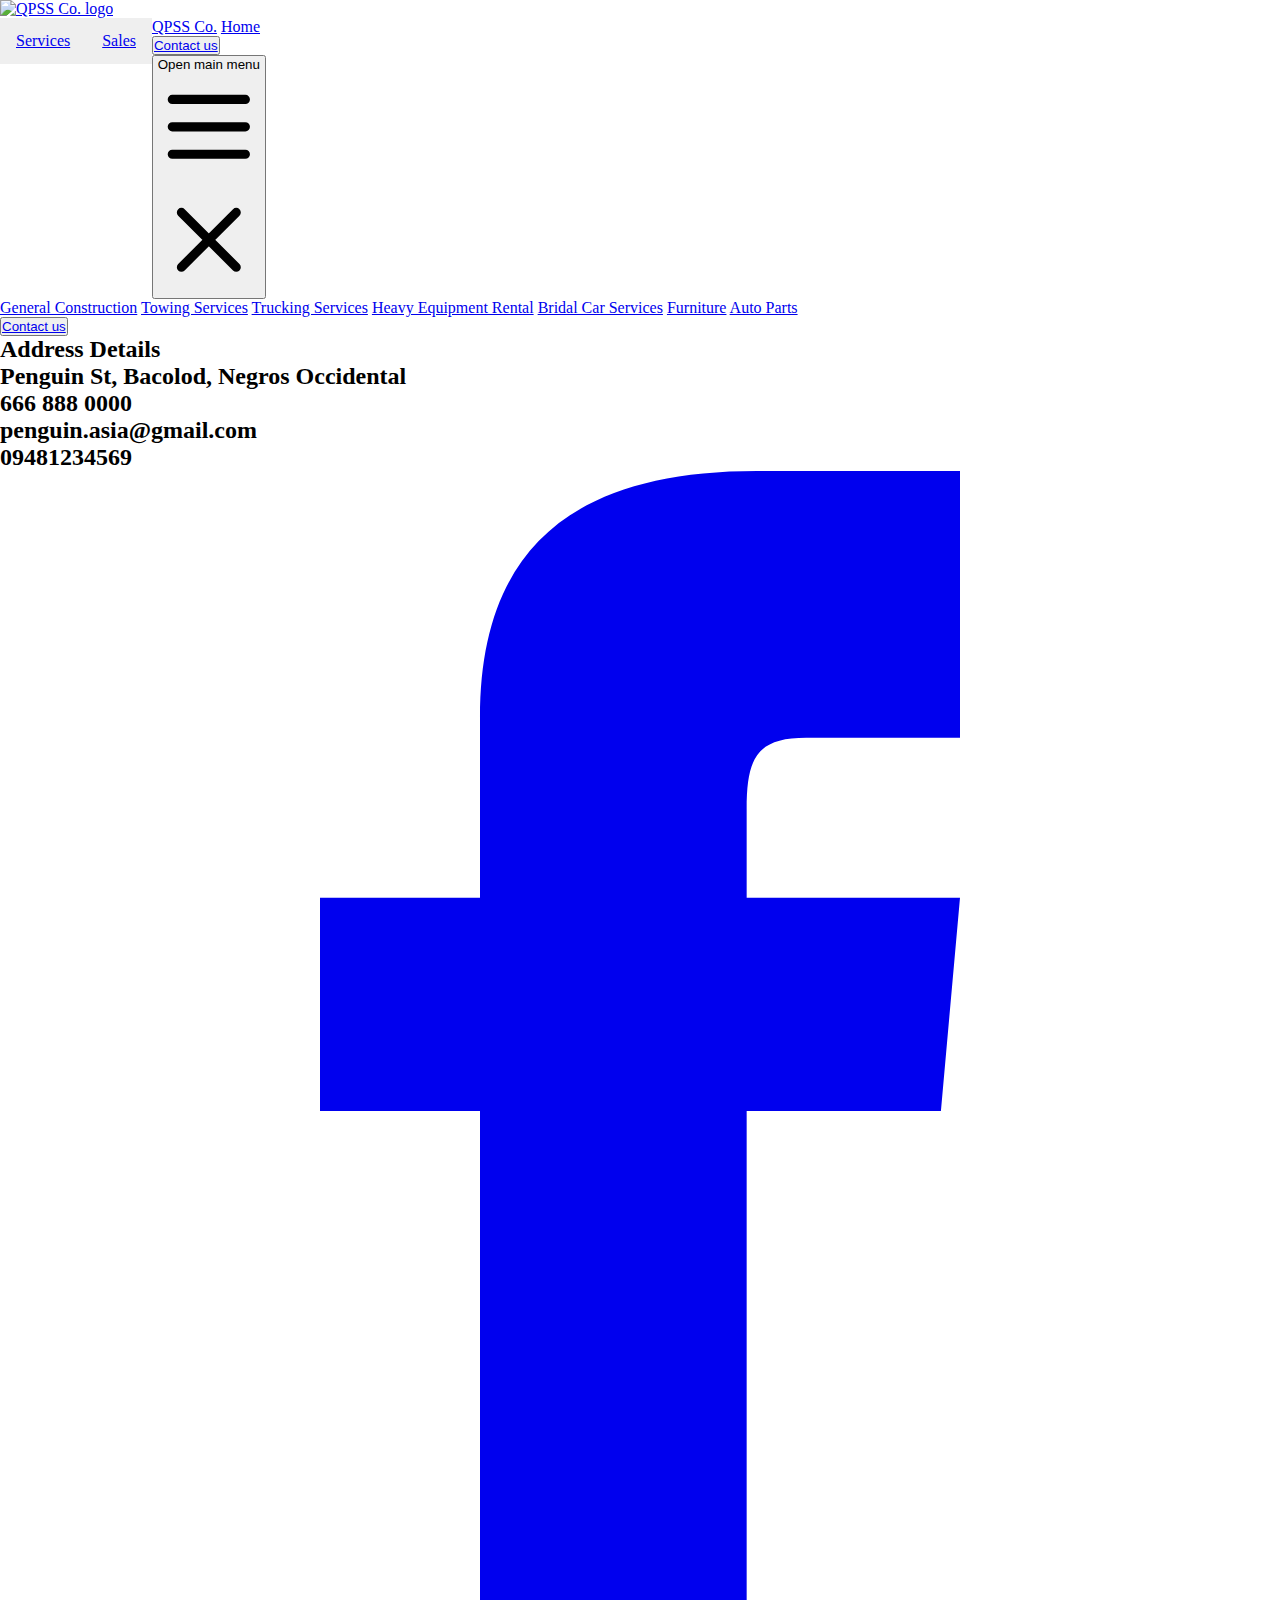
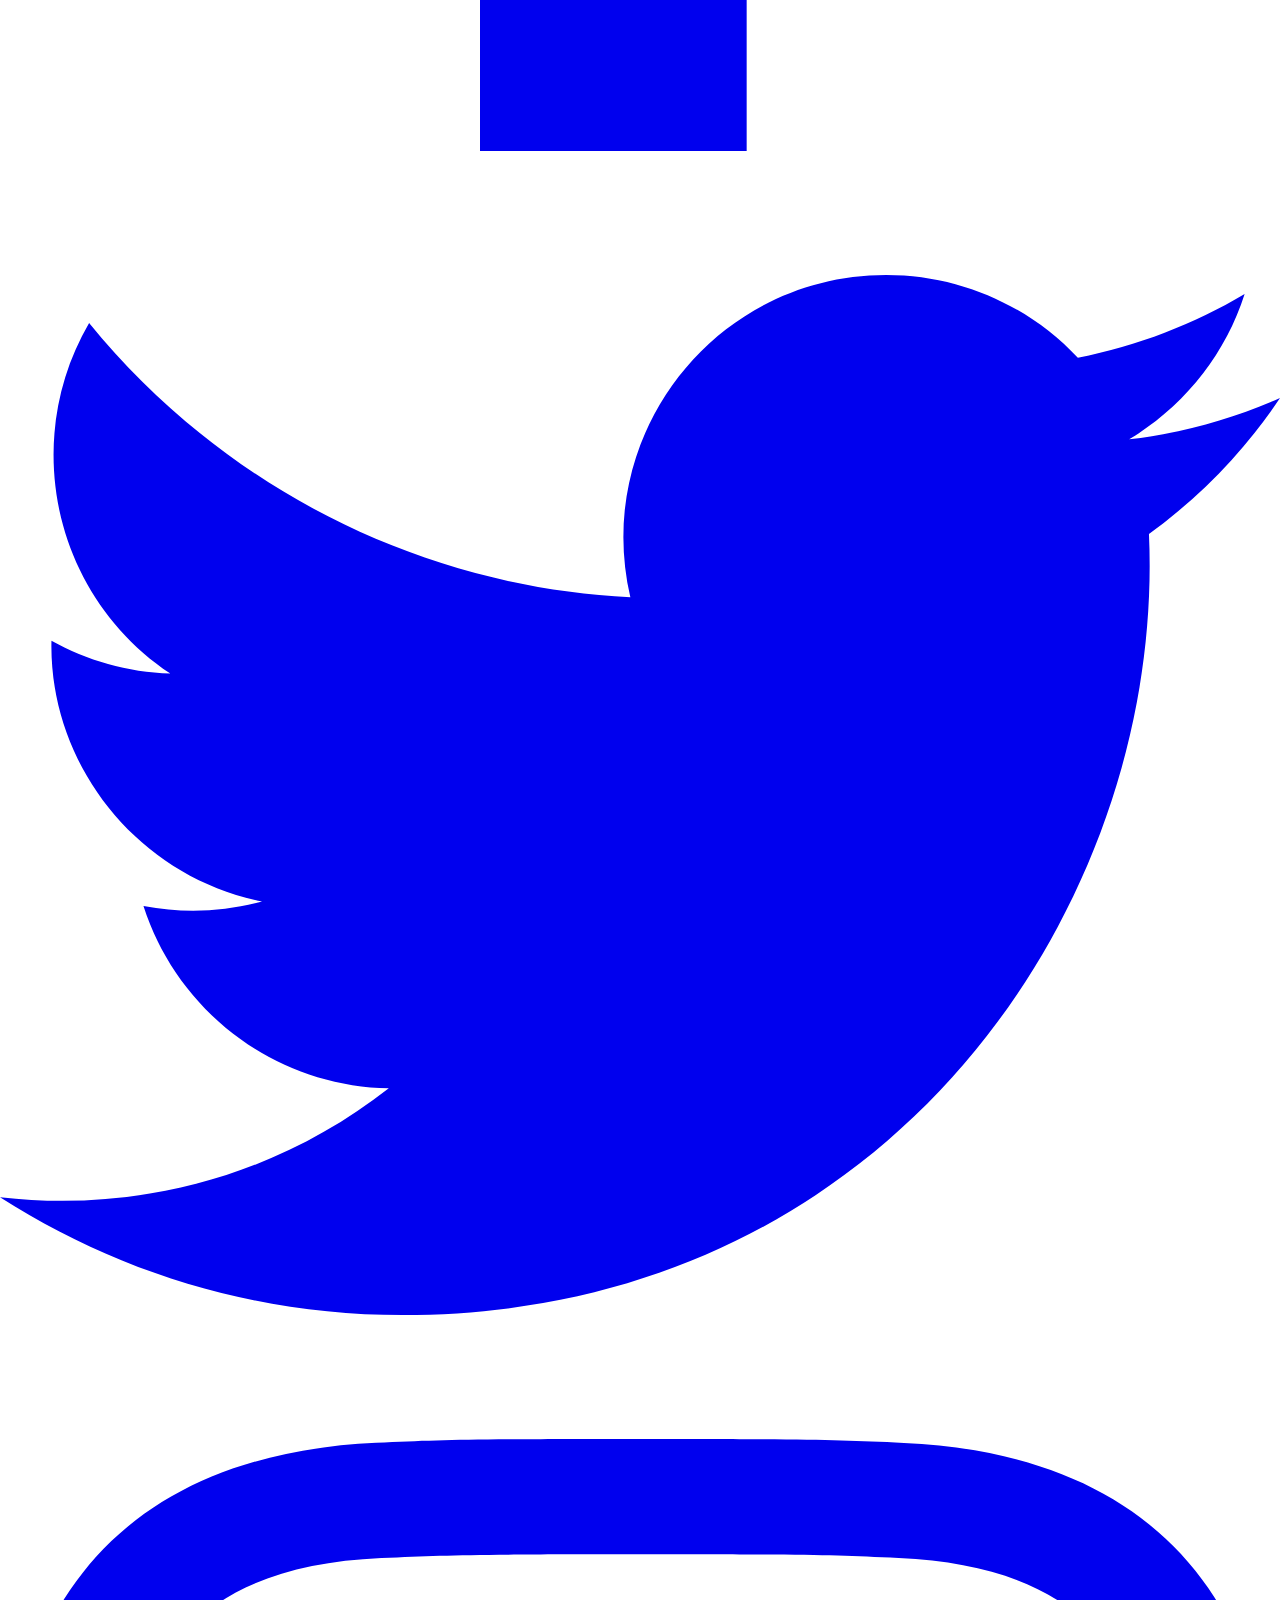
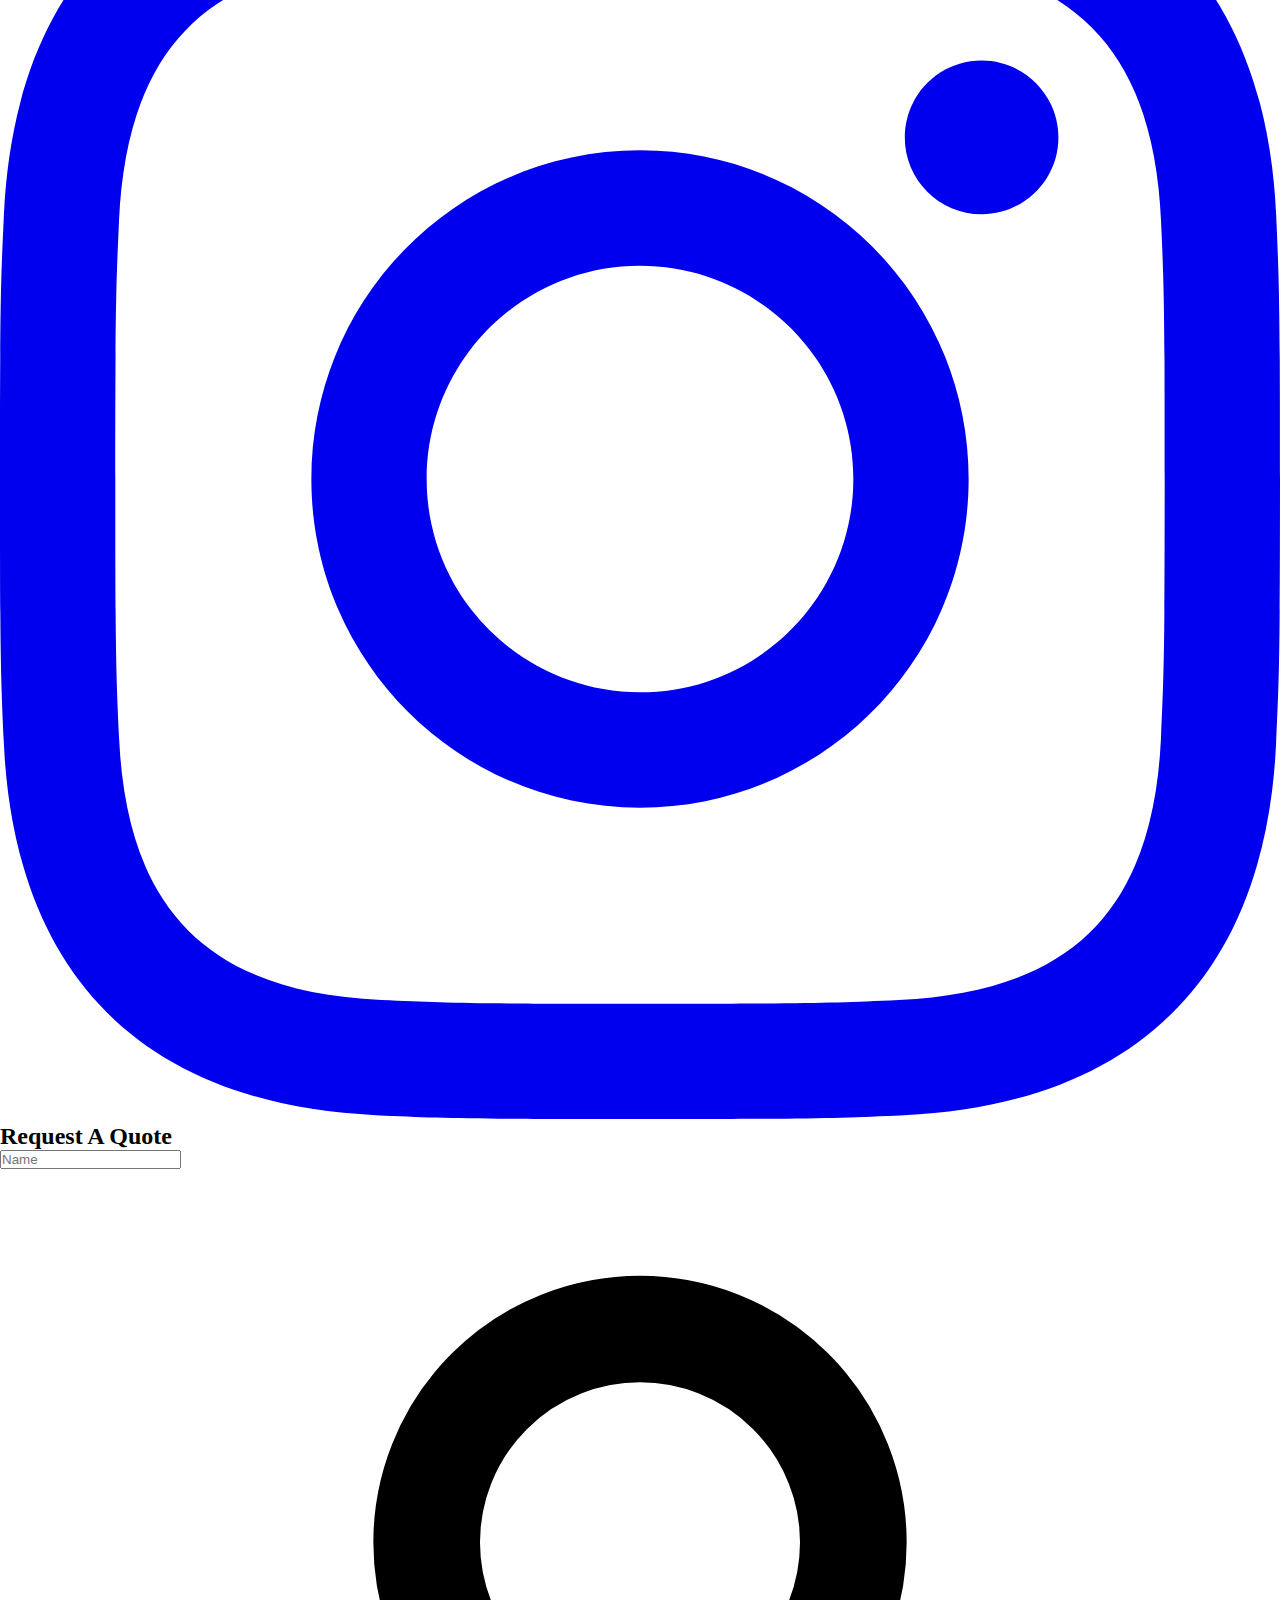
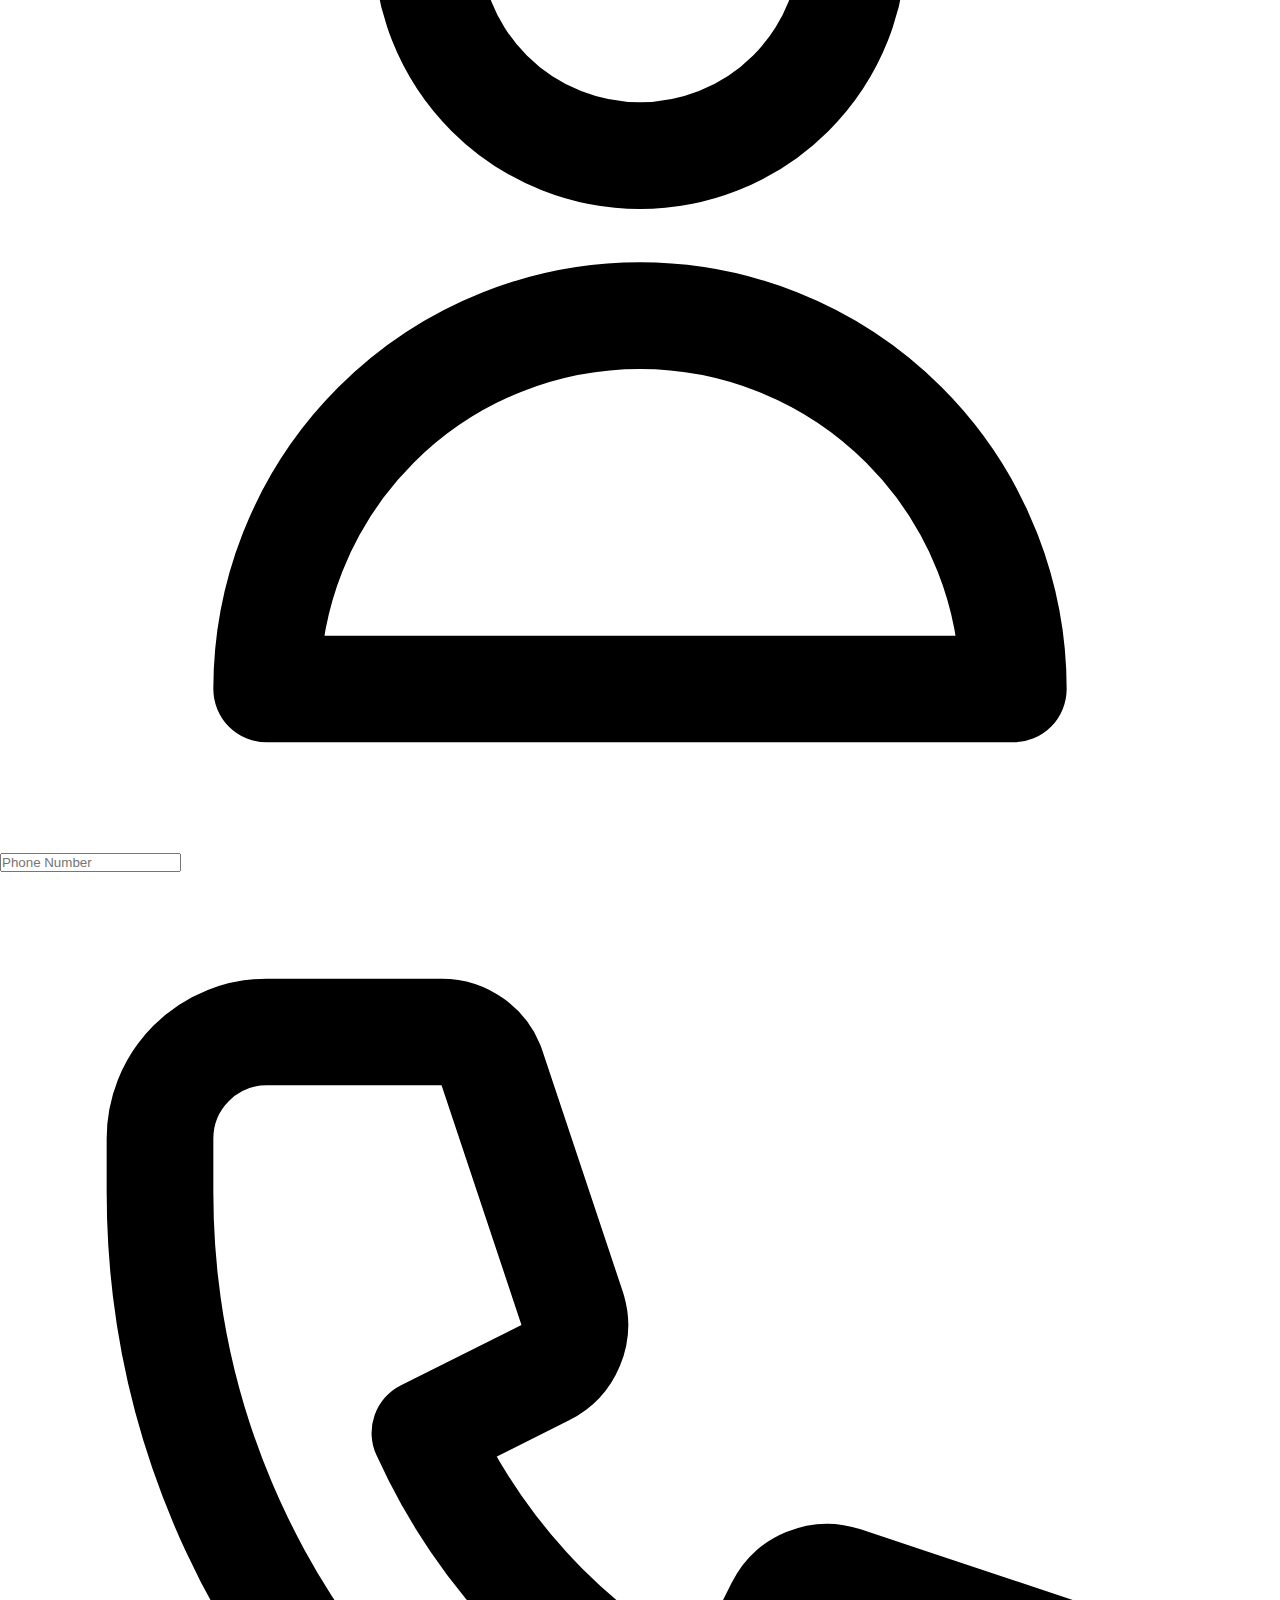
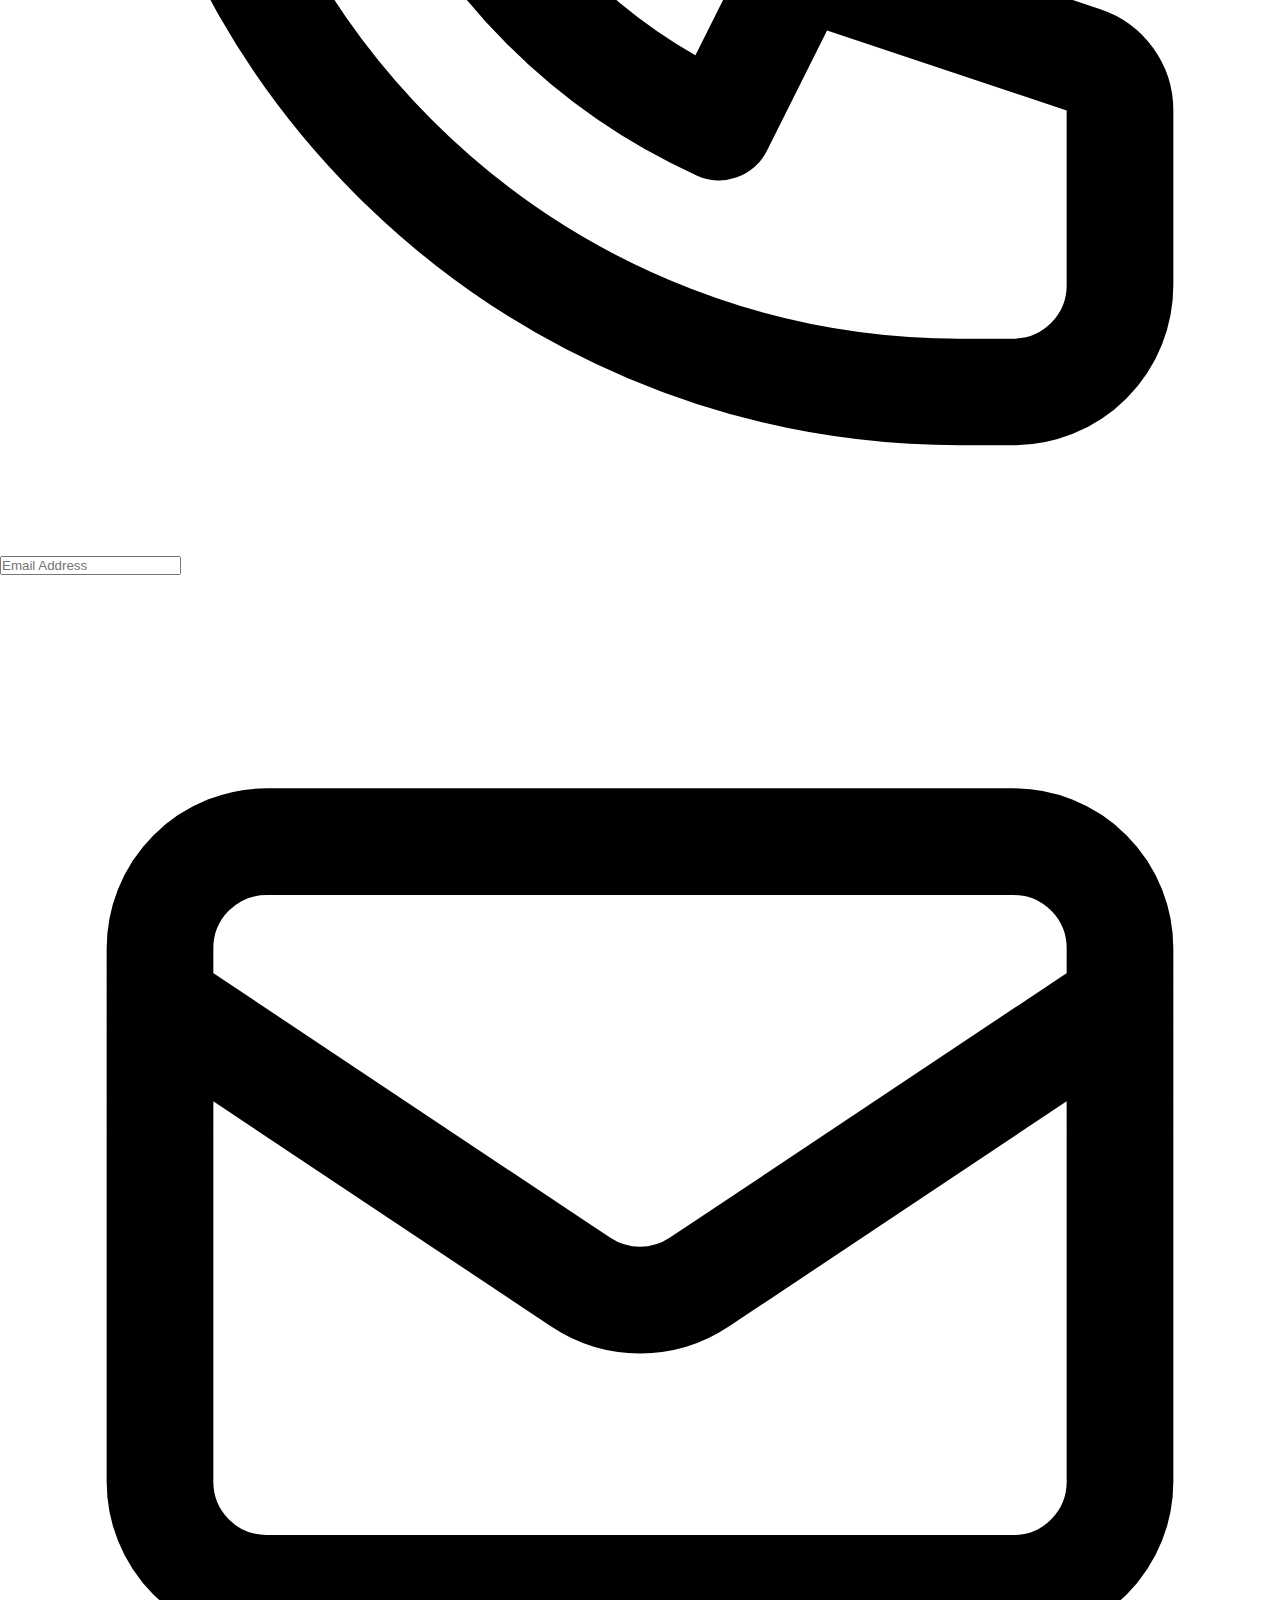
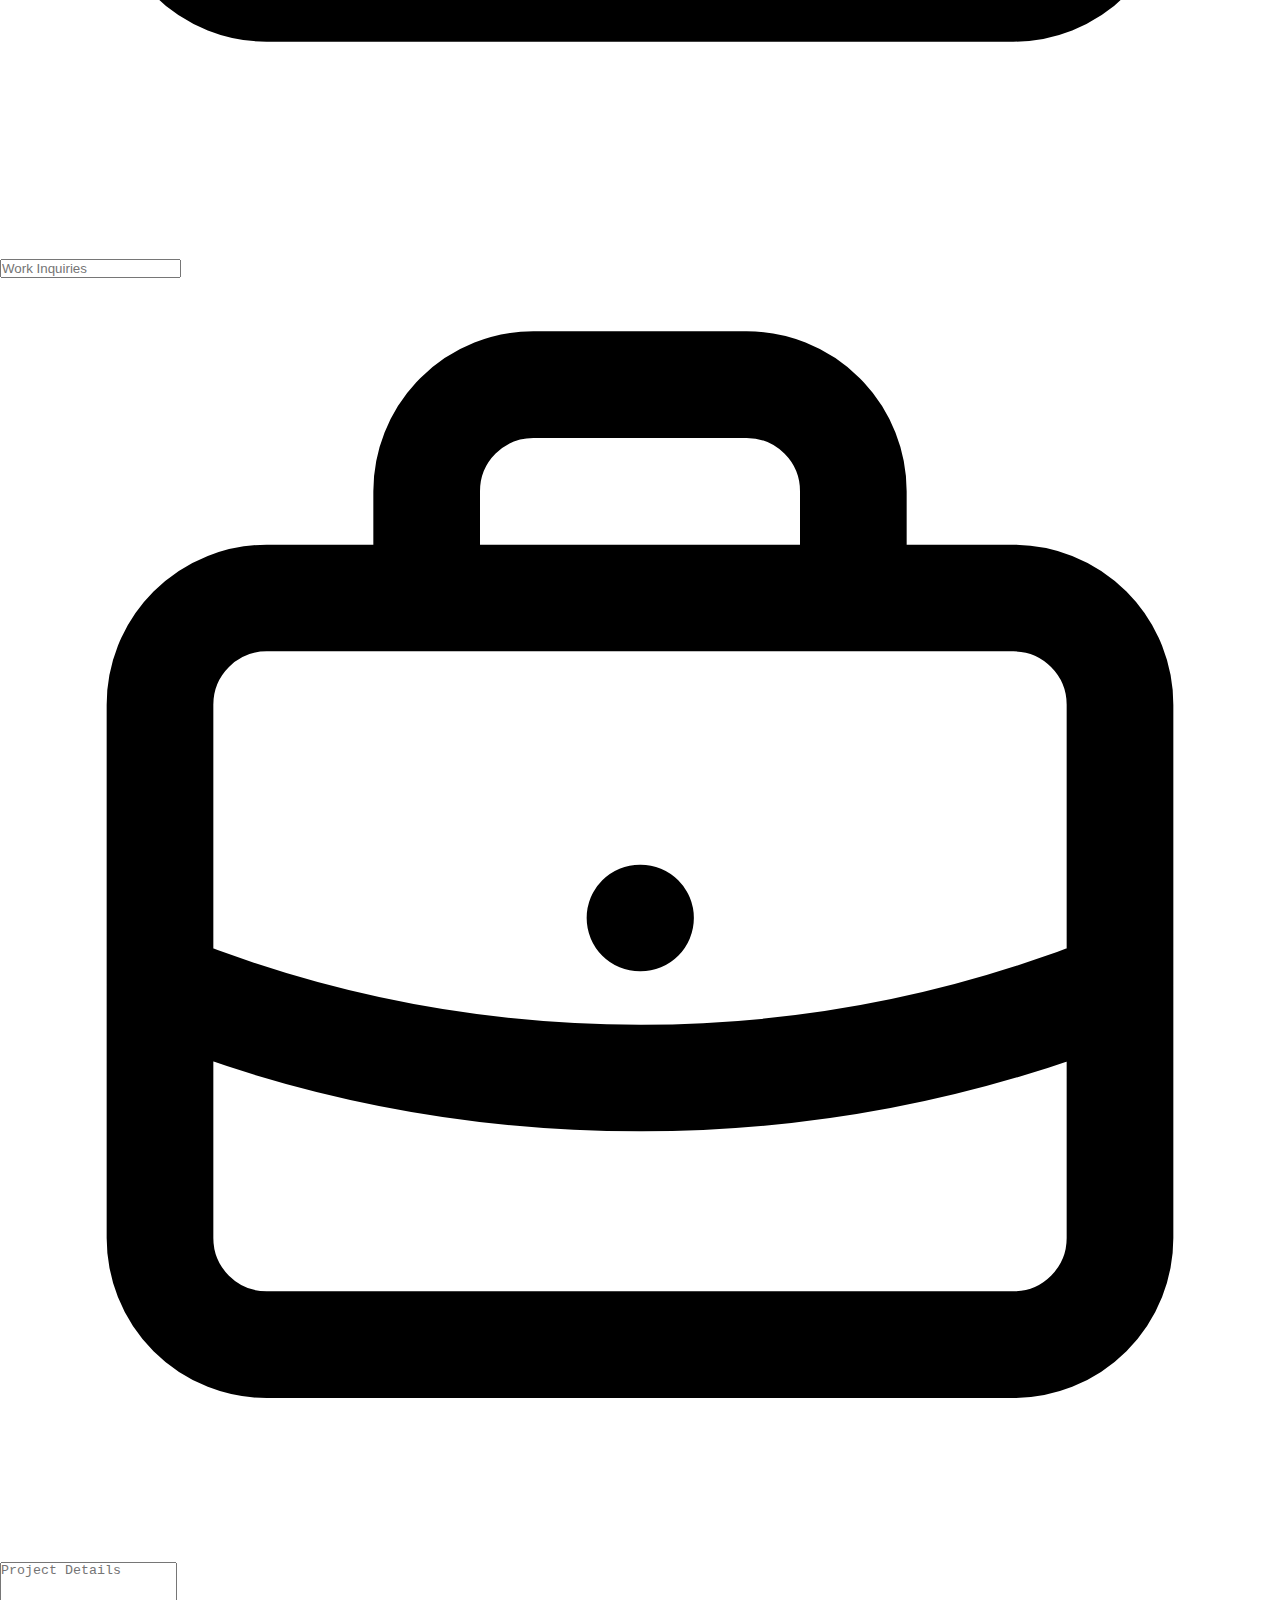
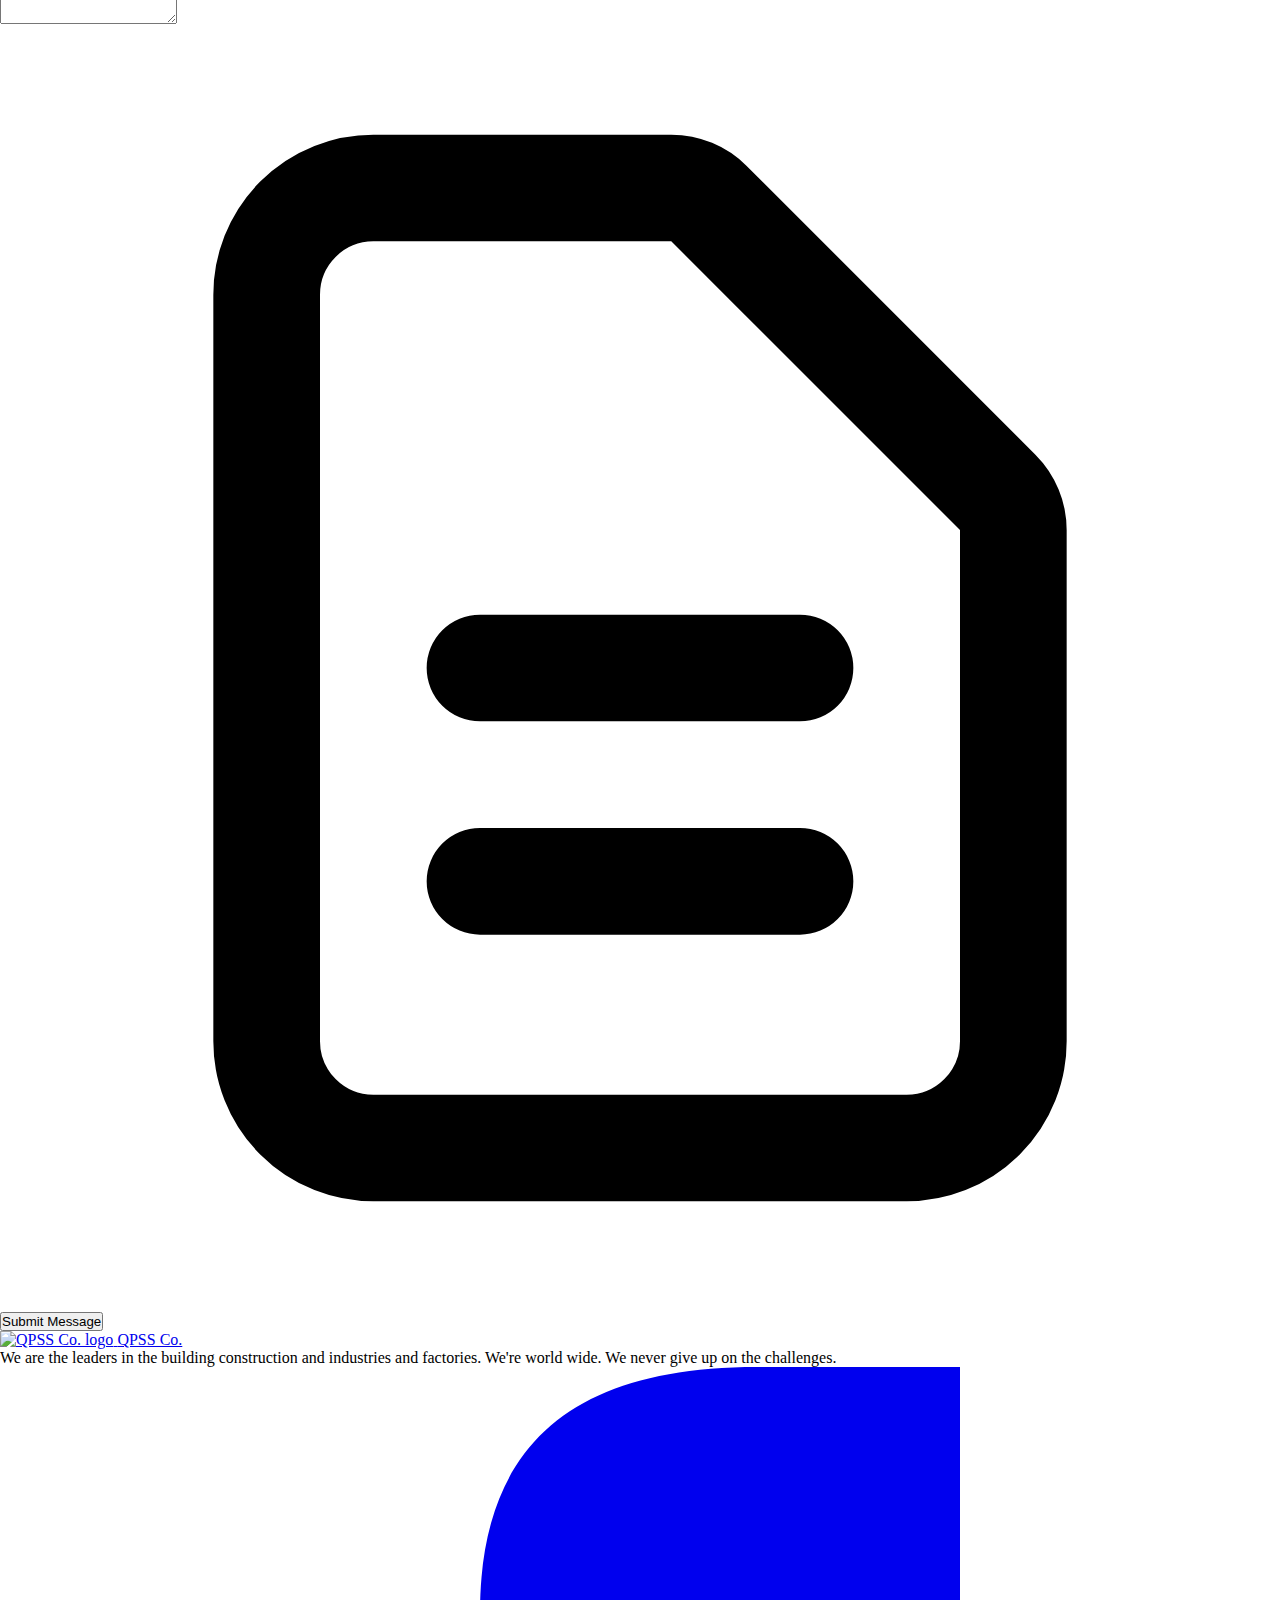
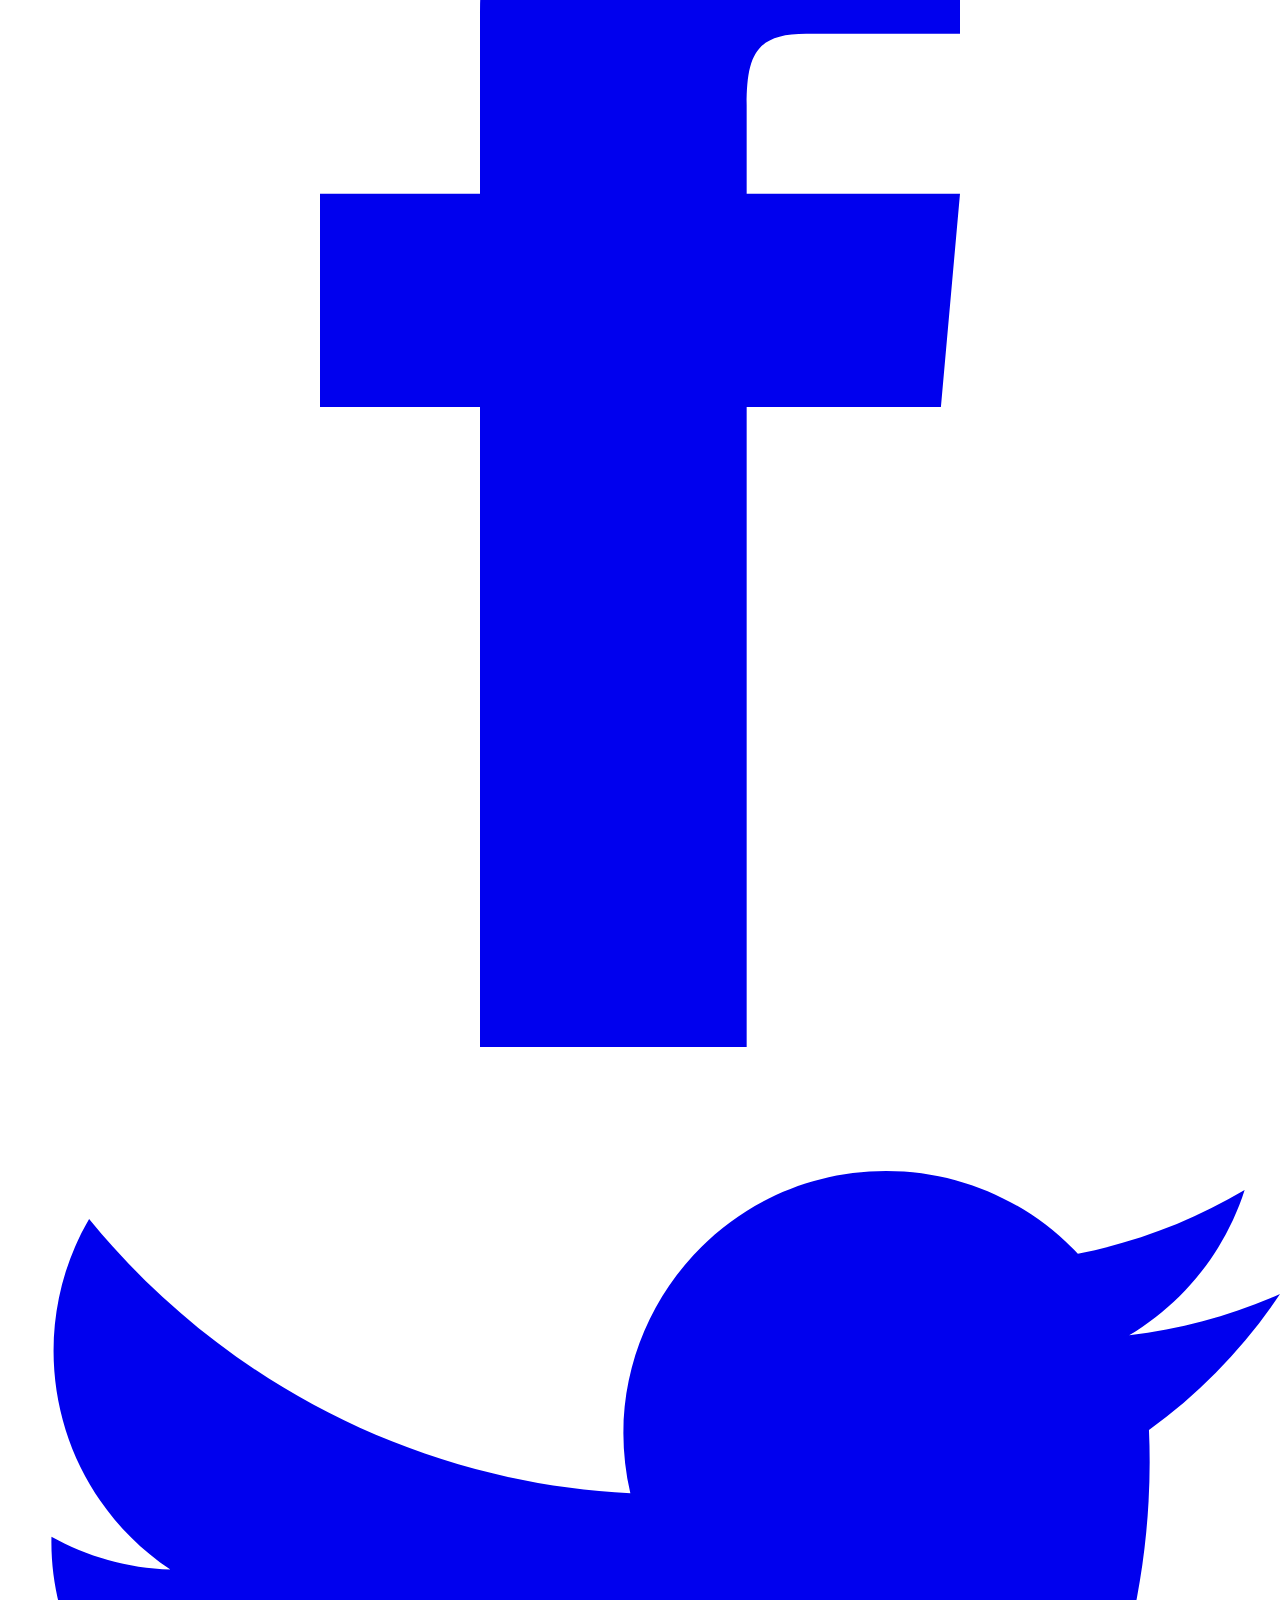
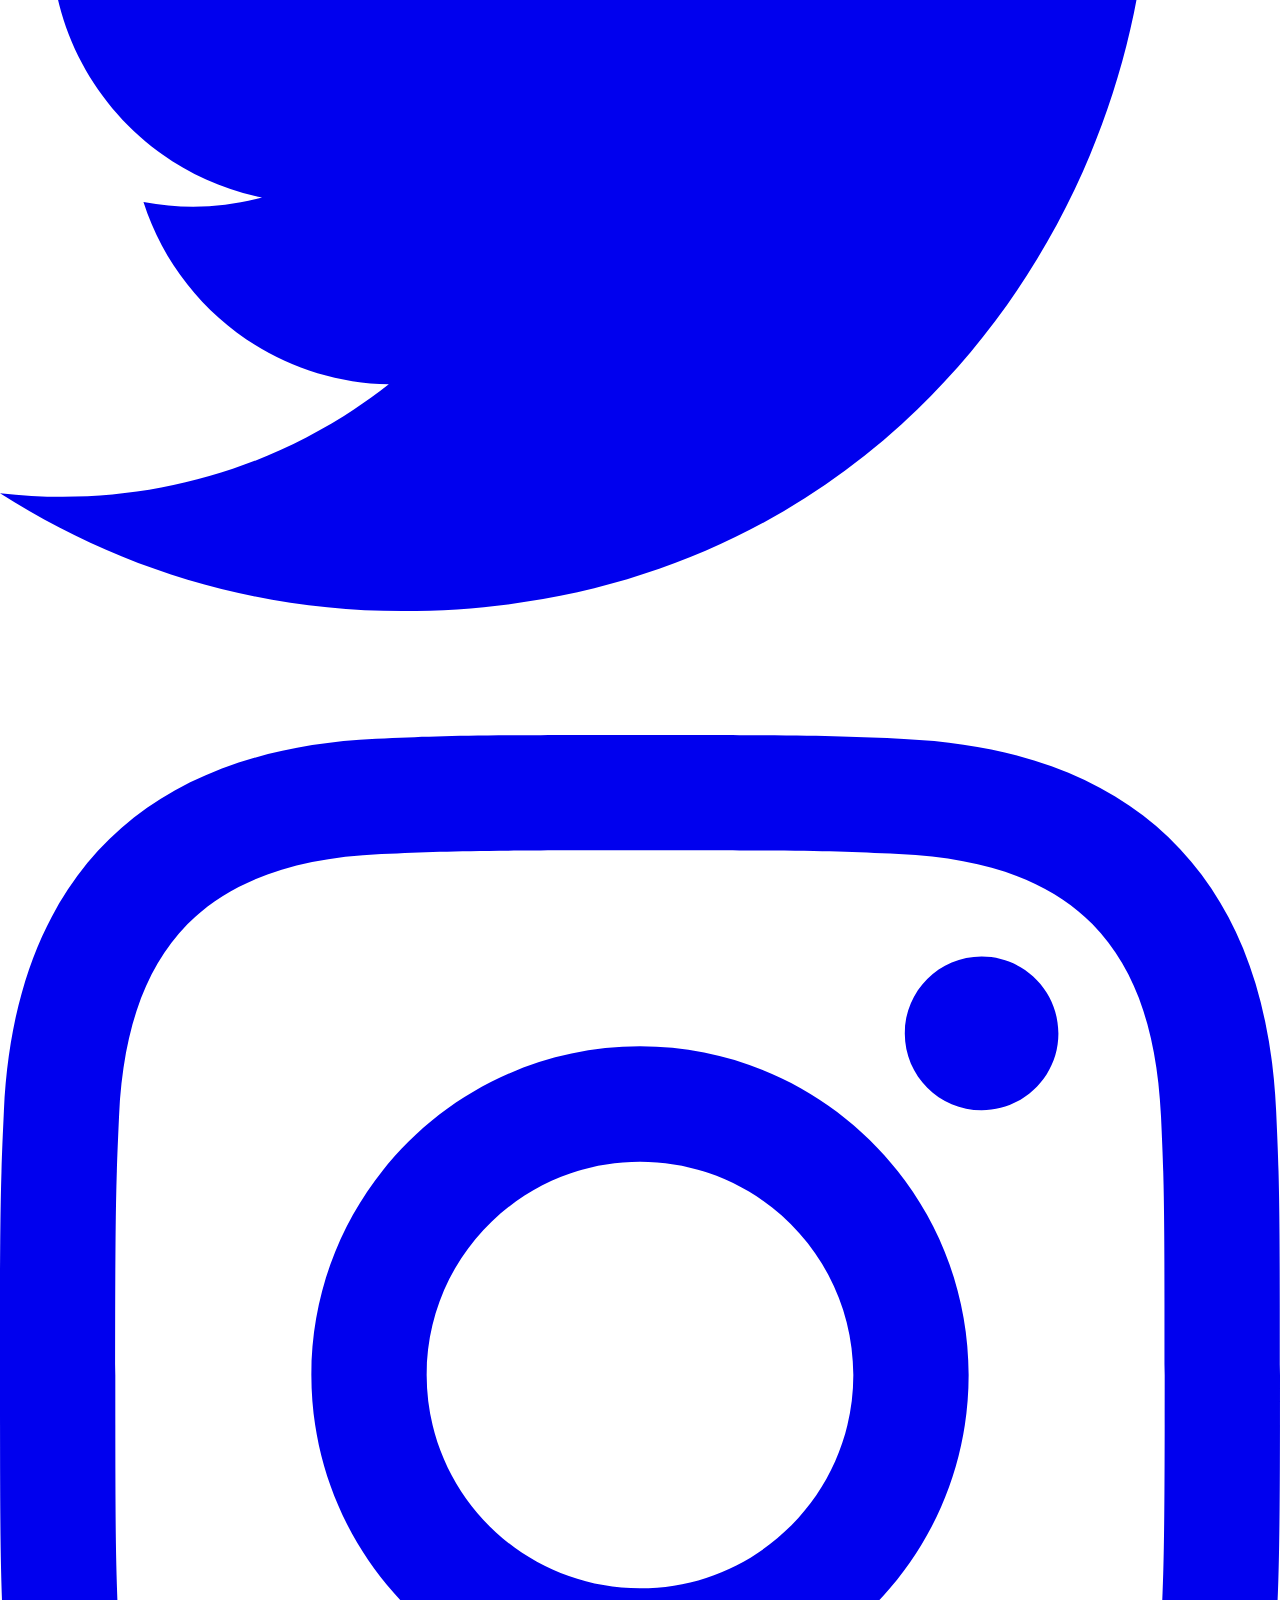
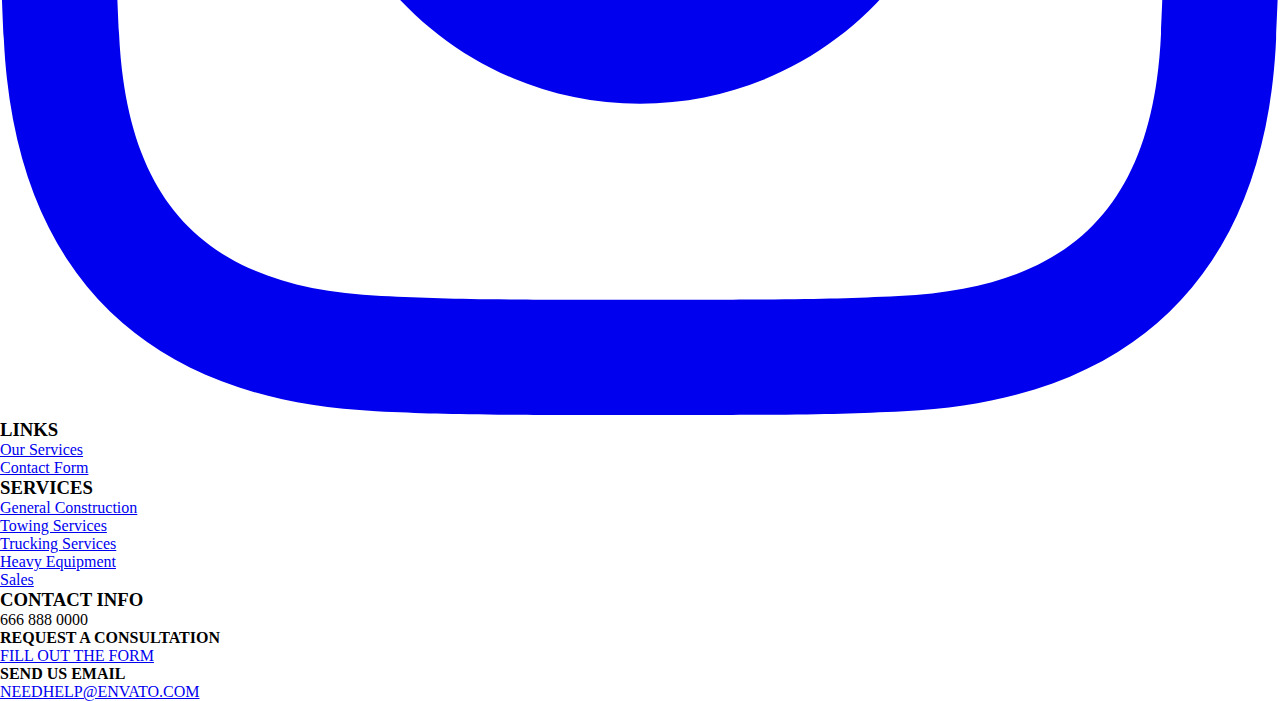
==== commit b412c4cf: "Update contact.html" ====
--- a/contact.html
+++ b/contact.html
@@ -44,8 +44,8 @@
                                 </div>
                               </div> 
                               <div class="dropdown">
-                                <button class="dropbtn px-3 py-2 rounded-md text-md font-medium text-gray-300 hover:bg-gray-700 hover:text-white">Sales
-                                  <i class="fa fa-caret-down"></i>
+                               <a href="sales.html"> <button class="dropbtn px-3 py-2 rounded-md text-md font-medium text-gray-300 hover:bg-gray-700 hover:text-white">Sales
+                                  <i class="fa fa-caret-down"></i></a>
                                 </button>
                                 <div class="dropdown-content bg-gray-900">
                                   <a href="sales.html#furniture" class=" bg-gray-900 hover:bg-gray-800">Furniture</a>
@@ -117,14 +117,14 @@
                      </h2>
                      <div class="flex space-x-4">
                         <a href="#" class="text-white hover:text-[#D4AF37]">
-                            <svg class="w-10 h-10" fill="currentColor" viewBox="0 0 24 24"><path d="M9 8h-3v4h3v12h5v-12h3.642l.358-4h-4v-1.667c0-.955.192-1.333 1.115-1.333h2.885v-5h-3.808c-3.596 0-5.192 1.583-5.192 4.615v3.385z"/></svg>
+                            <svg class="w-8 h-8" fill="currentColor" viewBox="0 0 24 24"><path d="M9 8h-3v4h3v12h5v-12h3.642l.358-4h-4v-1.667c0-.955.192-1.333 1.115-1.333h2.885v-5h-3.808c-3.596 0-5.192 1.583-5.192 4.615v3.385z"/></svg>
                         </a>
                         <a href="#" class="text-white hover:text-[#D4AF37]">
-                            <svg class="w-10 h-10" fill="currentColor" viewBox="0 0 24 24"><path d="M24 4.557c-.883.392-1.832.656-2.828.775 1.017-.609 1.798-1.574 2.165-2.724-.951.564-2.005.974-3.127 1.195-.897-.957-2.178-1.555-3.594-1.555-3.179 0-5.515 2.966-4.797 6.045-4.091-.205-7.719-2.165-10.148-5.144-1.29 2.213-.669 5.108 1.523 6.574-.806-.026-1.566-.247-2.229-.616-.054 2.281 1.581 4.415 3.949 4.89-.693.188-1.452.232-2.224.084.626 1.956 2.444 3.379 4.6 3.419-2.07 1.623-4.678 2.348-7.29 2.04 2.179 1.397 4.768 2.212 7.548 2.212 9.142 0 14.307-7.721 13.995-14.646.962-.695 1.797-1.562 2.457-2.549z"/></svg>
+                            <svg class="w-8 h-8" fill="currentColor" viewBox="0 0 24 24"><path d="M24 4.557c-.883.392-1.832.656-2.828.775 1.017-.609 1.798-1.574 2.165-2.724-.951.564-2.005.974-3.127 1.195-.897-.957-2.178-1.555-3.594-1.555-3.179 0-5.515 2.966-4.797 6.045-4.091-.205-7.719-2.165-10.148-5.144-1.29 2.213-.669 5.108 1.523 6.574-.806-.026-1.566-.247-2.229-.616-.054 2.281 1.581 4.415 3.949 4.89-.693.188-1.452.232-2.224.084.626 1.956 2.444 3.379 4.6 3.419-2.07 1.623-4.678 2.348-7.29 2.04 2.179 1.397 4.768 2.212 7.548 2.212 9.142 0 14.307-7.721 13.995-14.646.962-.695 1.797-1.562 2.457-2.549z"/></svg>
                         </a>
                       
                         <a href="#" class="text-white hover:text-[#D4AF37]">
-                            <svg class="w-10 h-10" fill="currentColor" viewBox="0 0 24 24"><path d="M12 2.163c3.204 0 3.584.012 4.85.07 3.252.148 4.771 1.691 4.919 4.919.058 1.265.069 1.645.069 4.849 0 3.205-.012 3.584-.069 4.849-.149 3.225-1.664 4.771-4.919 4.919-1.266.058-1.644.07-4.85.07-3.204 0-3.584-.012-4.849-.07-3.26-.149-4.771-1.699-4.919-4.92-.058-1.265-.07-1.644-.07-4.849 0-3.204.013-3.583.07-4.849.149-3.227 1.664-4.771 4.919-4.919 1.266-.057 1.645-.069 4.849-.069zm0-2.163c-3.259 0-3.667.014-4.947.072-4.358.2-6.78 2.618-6.98 6.98-.059 1.281-.073 1.689-.073 4.948 0 3.259.014 3.668.072 4.948.2 4.358 2.618 6.78 6.98 6.98 1.281.058 1.689.072 4.948.072 3.259 0 3.668-.014 4.948-.072 4.354-.2 6.782-2.618 6.979-6.98.059-1.28.073-1.689.073-4.948 0-3.259-.014-3.667-.072-4.947-.196-4.354-2.617-6.78-6.979-6.98-1.281-.059-1.69-.073-4.949-.073zm0 5.838c-3.403 0-6.162 2.759-6.162 6.162s2.759 6.163 6.162 6.163 6.162-2.759 6.162-6.163c0-3.403-2.759-6.162-6.162-6.162zm0 10.162c-2.209 0-4-1.79-4-4 0-2.209 1.791-4 4-4s4 1.791 4 4c0 2.21-1.791 4-4 4zm6.406-11.845c-.796 0-1.441.645-1.441 1.44s.645 1.44 1.441 1.44c.795 0 1.439-.645 1.439-1.44s-.644-1.44-1.439-1.44z"/></svg>
+                            <svg class="w-8 h-8" fill="currentColor" viewBox="0 0 24 24"><path d="M12 2.163c3.204 0 3.584.012 4.85.07 3.252.148 4.771 1.691 4.919 4.919.058 1.265.069 1.645.069 4.849 0 3.205-.012 3.584-.069 4.849-.149 3.225-1.664 4.771-4.919 4.919-1.266.058-1.644.07-4.85.07-3.204 0-3.584-.012-4.849-.07-3.26-.149-4.771-1.699-4.919-4.92-.058-1.265-.07-1.644-.07-4.849 0-3.204.013-3.583.07-4.849.149-3.227 1.664-4.771 4.919-4.919 1.266-.057 1.645-.069 4.849-.069zm0-2.163c-3.259 0-3.667.014-4.947.072-4.358.2-6.78 2.618-6.98 6.98-.059 1.281-.073 1.689-.073 4.948 0 3.259.014 3.668.072 4.948.2 4.358 2.618 6.78 6.98 6.98 1.281.058 1.689.072 4.948.072 3.259 0 3.668-.014 4.948-.072 4.354-.2 6.782-2.618 6.979-6.98.059-1.28.073-1.689.073-4.948 0-3.259-.014-3.667-.072-4.947-.196-4.354-2.617-6.78-6.979-6.98-1.281-.059-1.69-.073-4.949-.073zm0 5.838c-3.403 0-6.162 2.759-6.162 6.162s2.759 6.163 6.162 6.163 6.162-2.759 6.162-6.163c0-3.403-2.759-6.162-6.162-6.162zm0 10.162c-2.209 0-4-1.79-4-4 0-2.209 1.791-4 4-4s4 1.791 4 4c0 2.21-1.791 4-4 4zm6.406-11.845c-.796 0-1.441.645-1.441 1.44s.645 1.44 1.441 1.44c.795 0 1.439-.645 1.439-1.44s-.644-1.44-1.439-1.44z"/></svg>
                         </a>
                     </div>
                   
@@ -262,4 +262,4 @@
 <script src="script.js" defer></script>
 
 </body>
-</html>+</html>
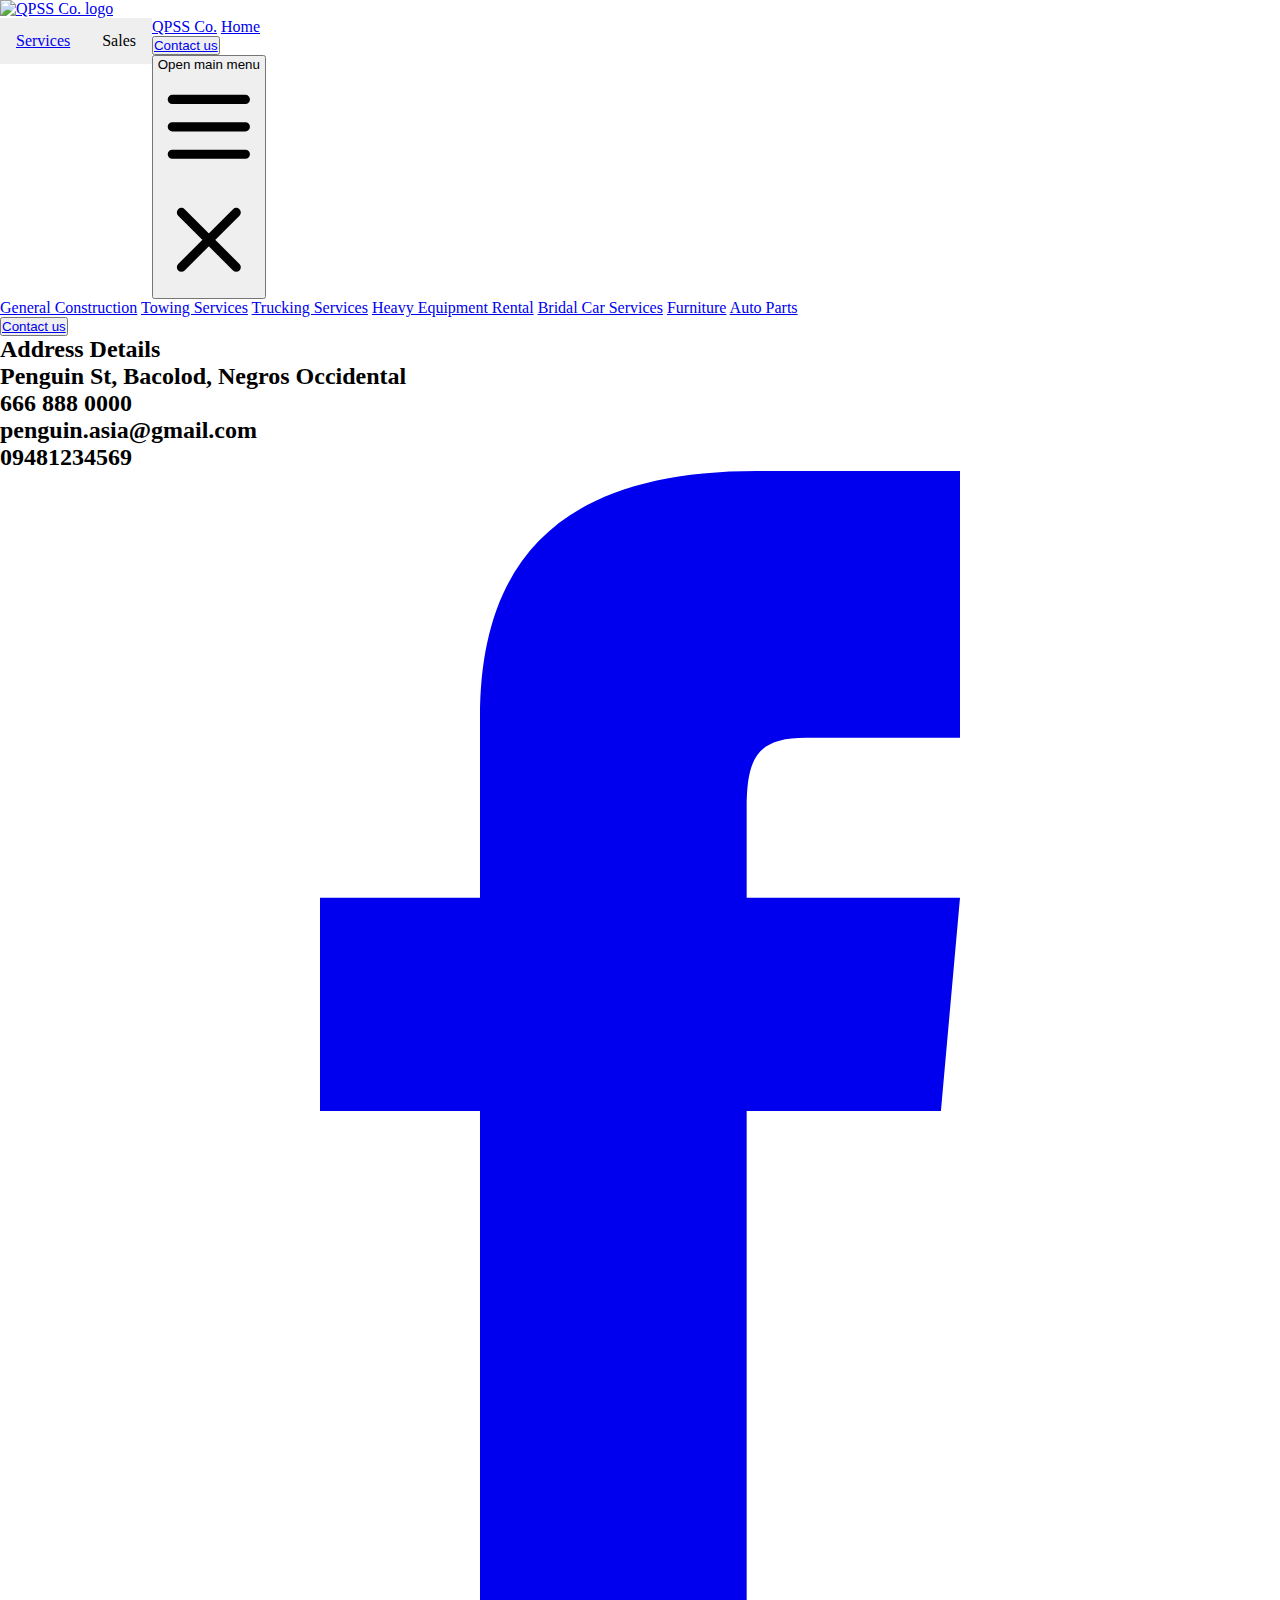
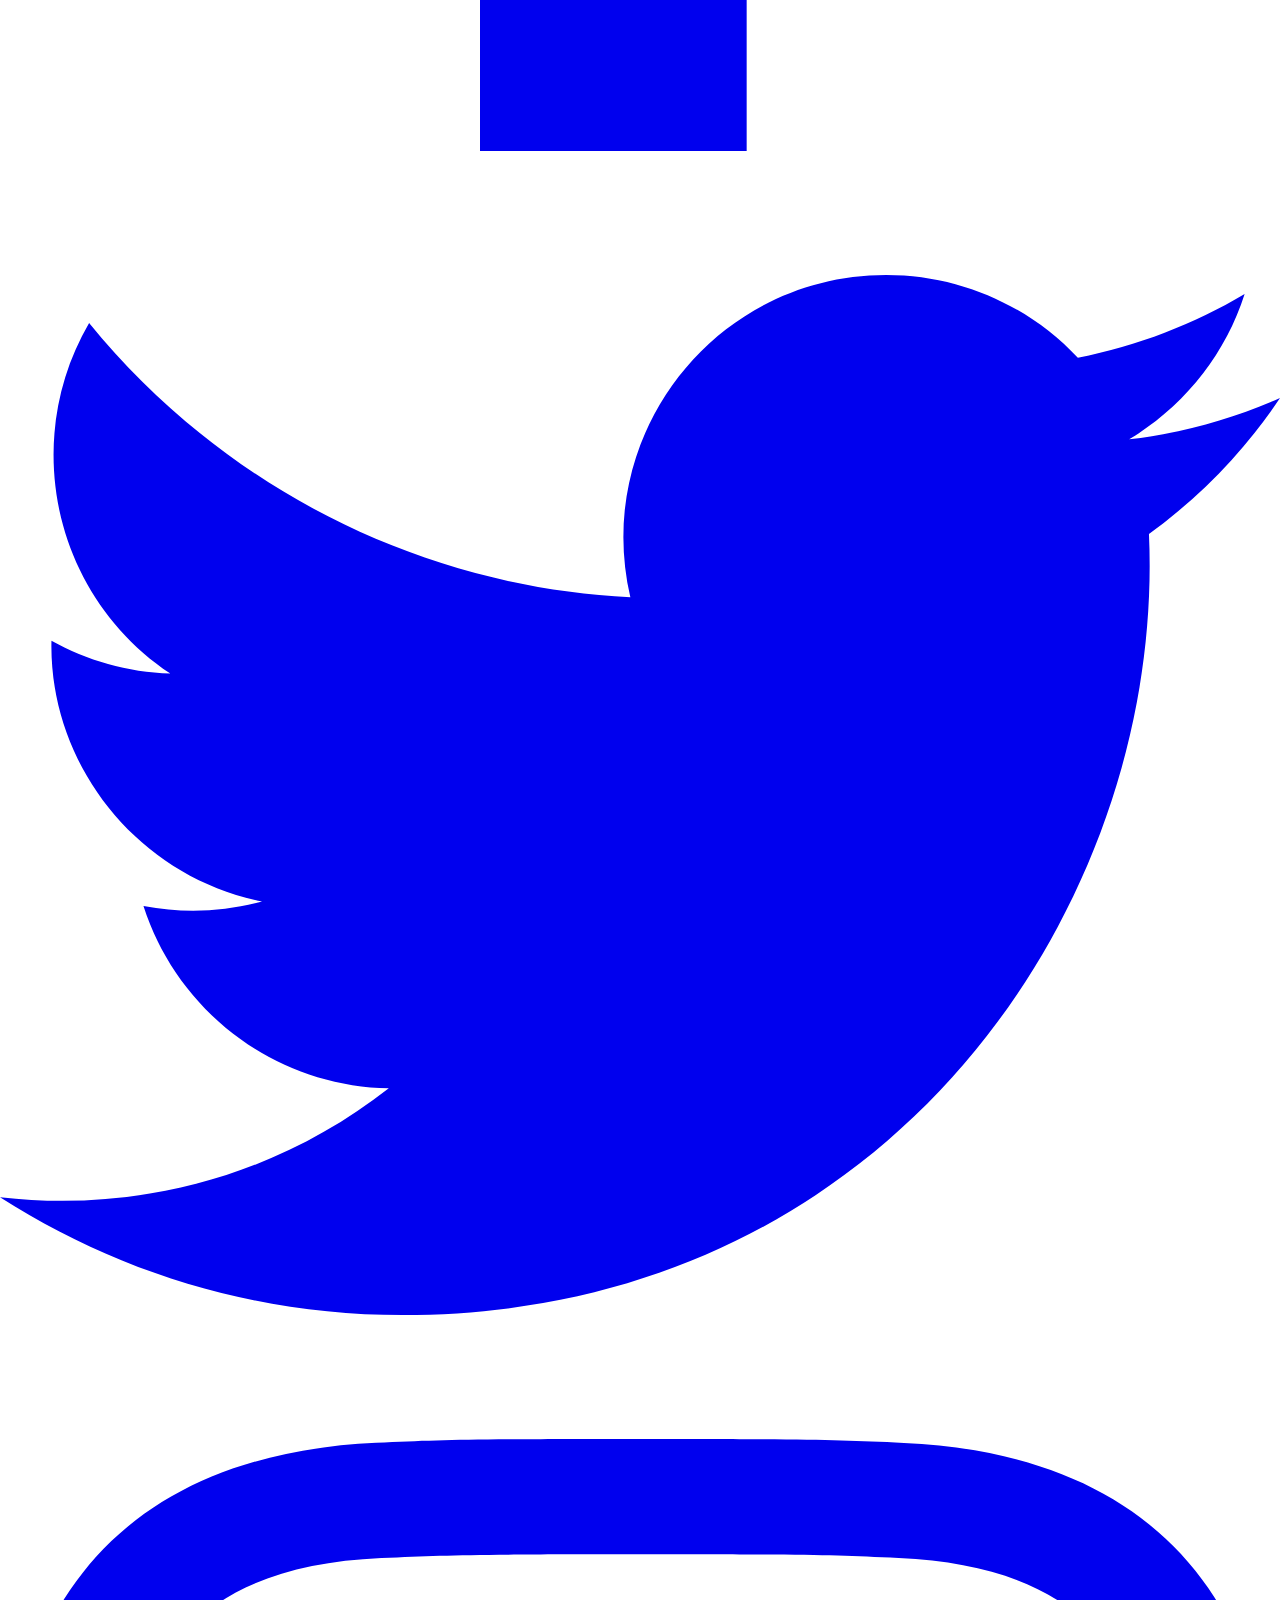
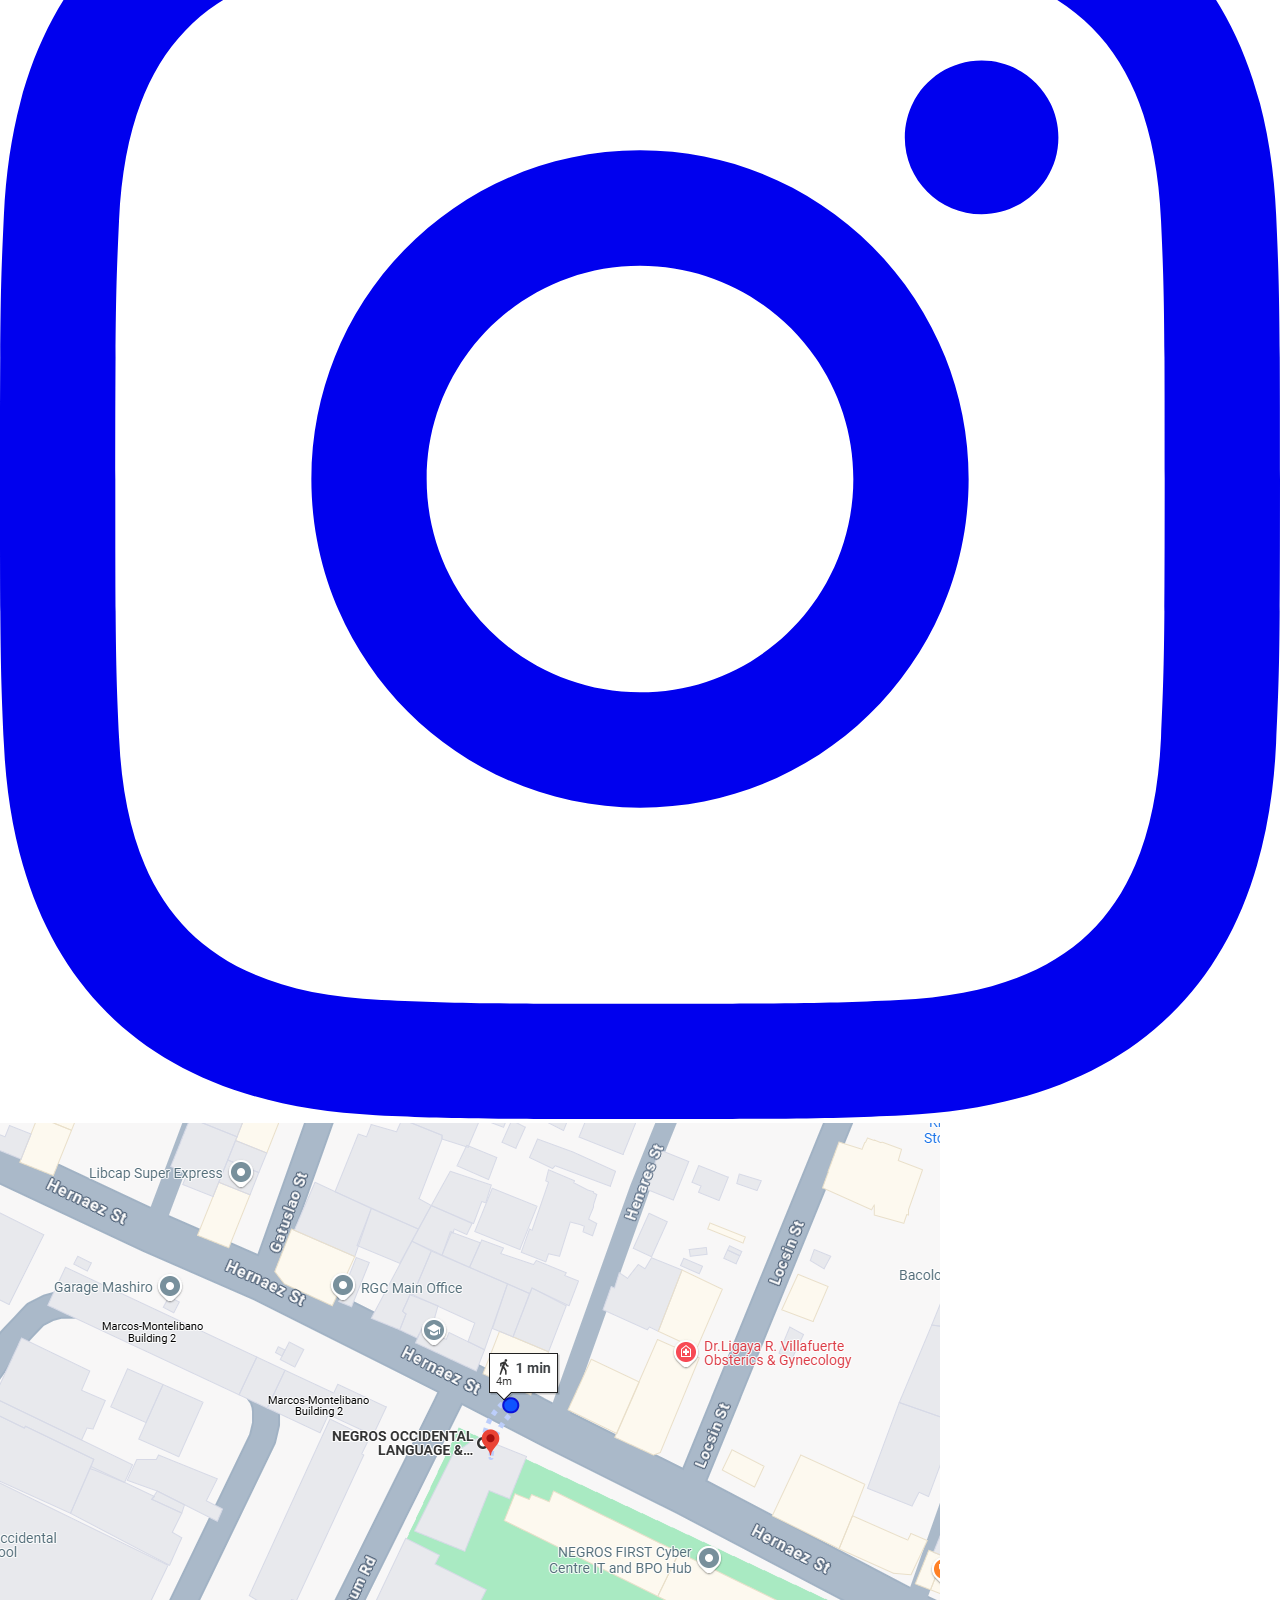
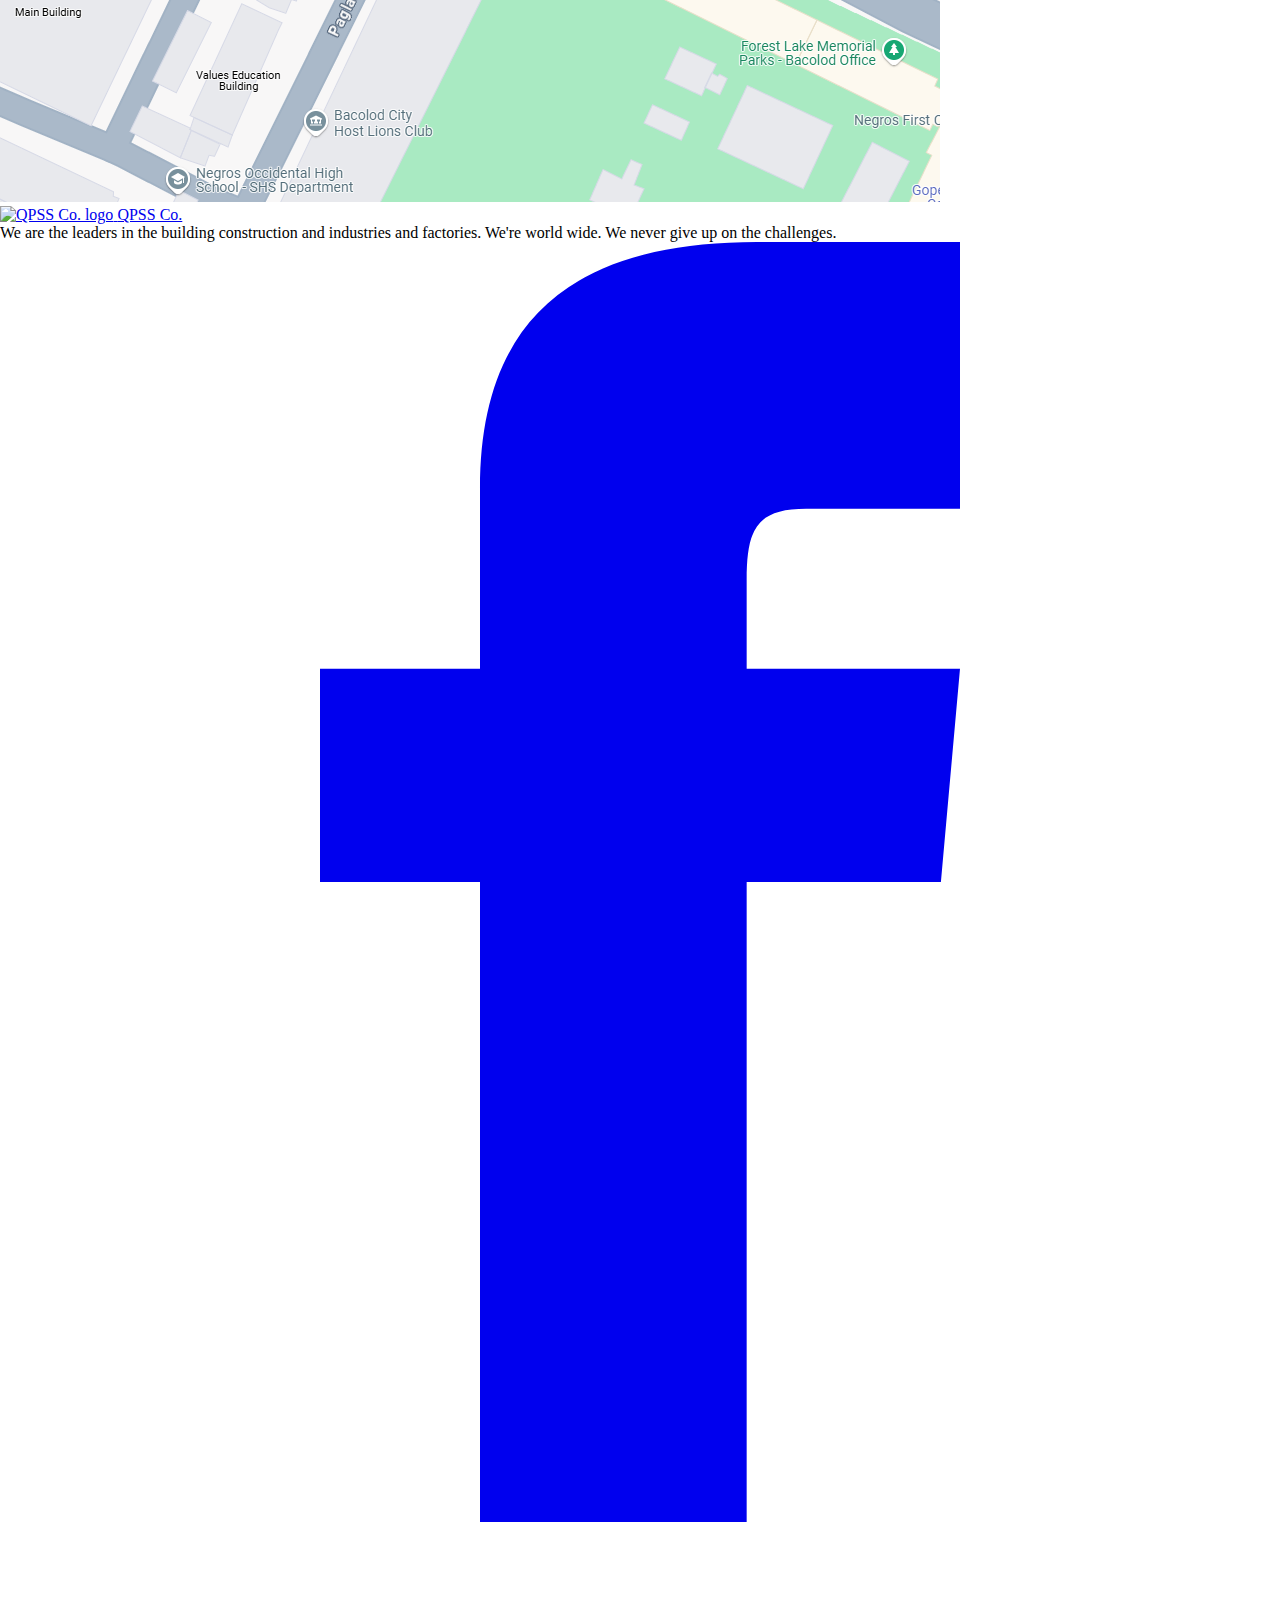
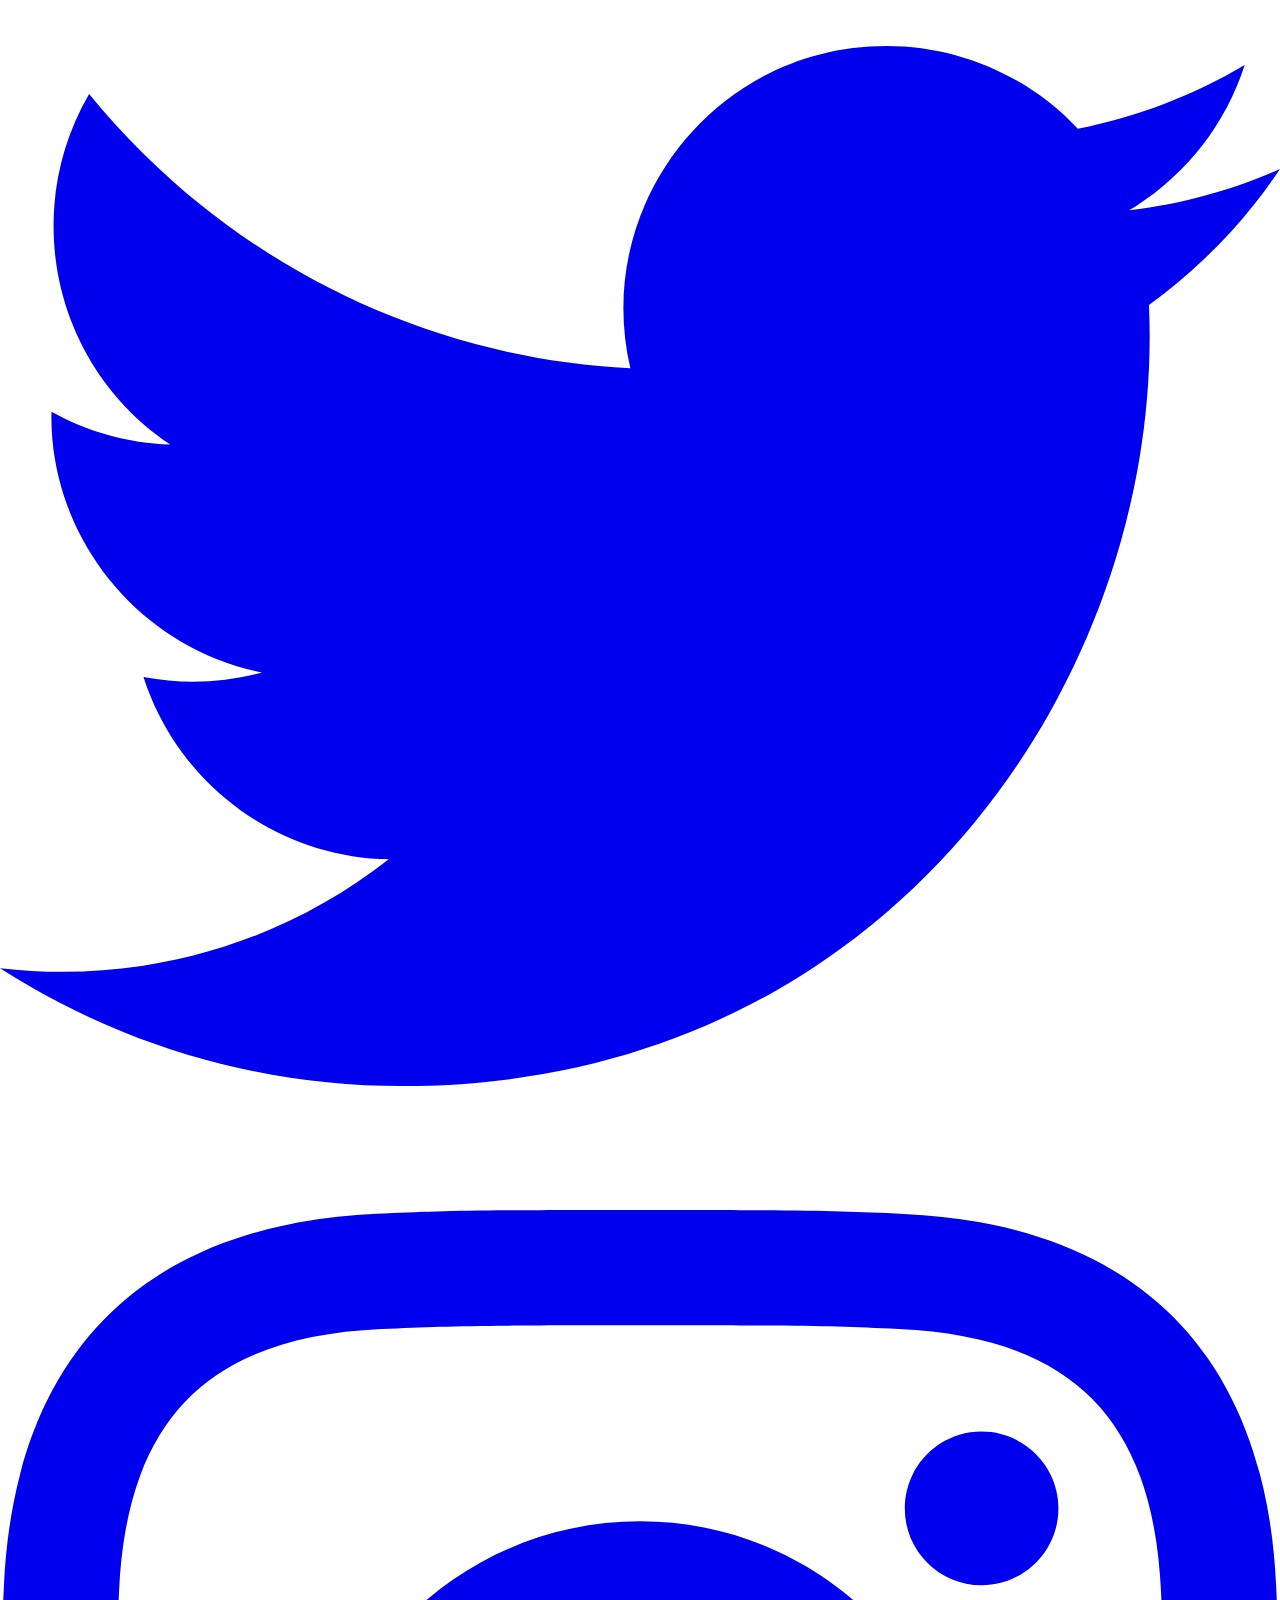
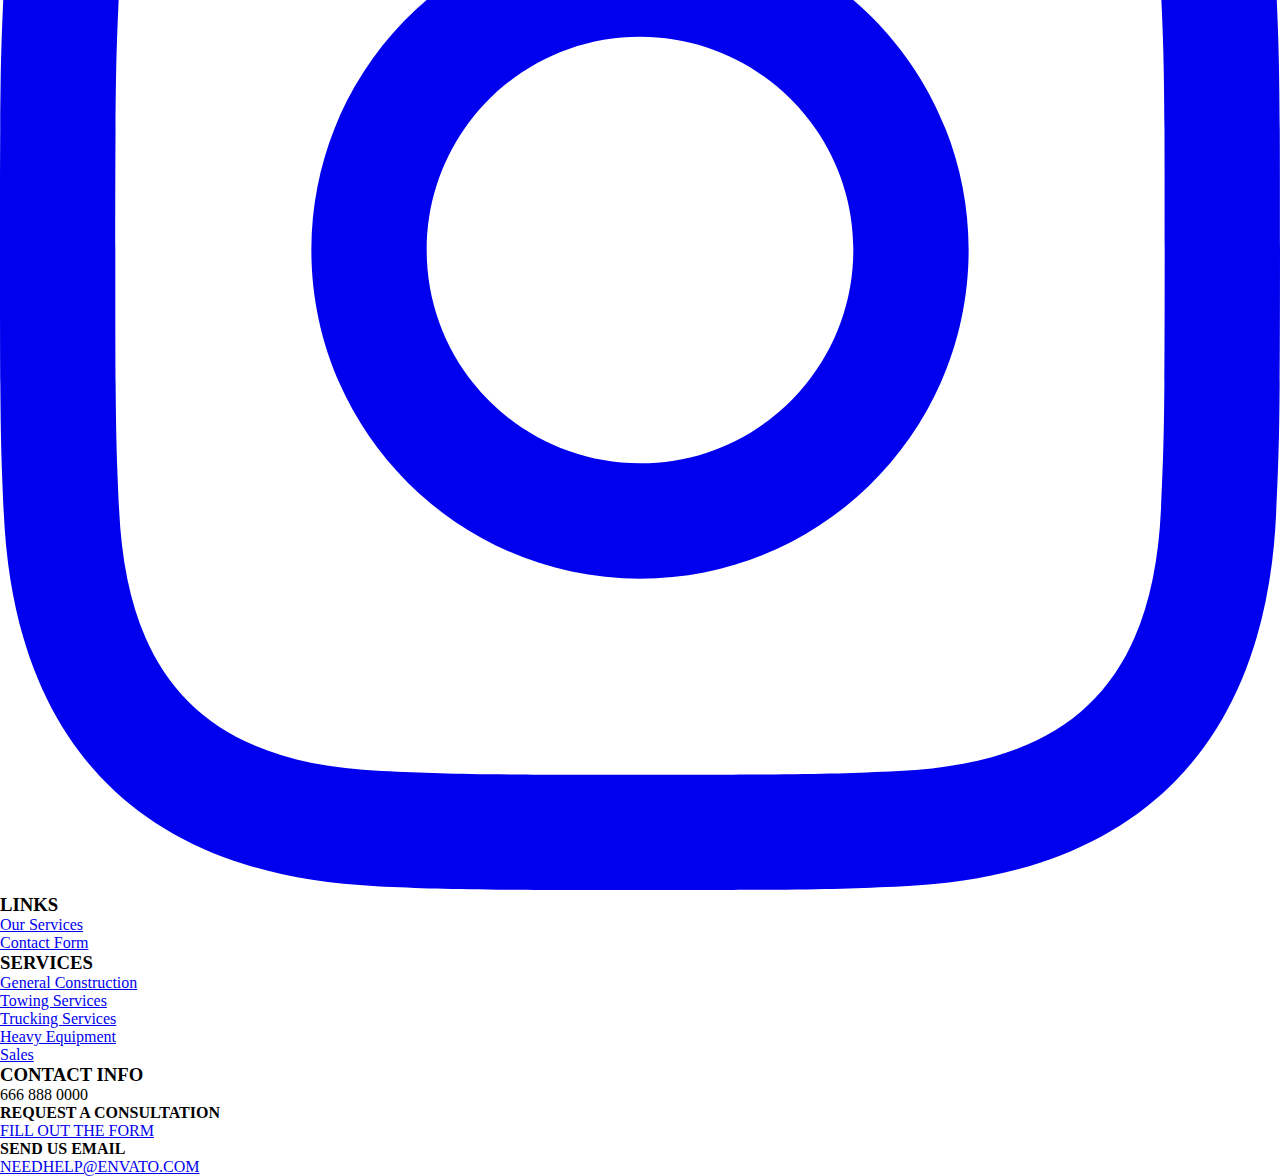
==== commit ebde6b15: "Add files via upload" ====
--- a/contact.html
+++ b/contact.html
@@ -44,8 +44,8 @@
                                 </div>
                               </div> 
                               <div class="dropdown">
-                               <a href="sales.html"> <button class="dropbtn px-3 py-2 rounded-md text-md font-medium text-gray-300 hover:bg-gray-700 hover:text-white">Sales
-                                  <i class="fa fa-caret-down"></i></a>
+                                <button class="dropbtn px-3 py-2 rounded-md text-md font-medium text-gray-300 hover:bg-gray-700 hover:text-white">Sales
+                                  <i class="fa fa-caret-down"></i>
                                 </button>
                                 <div class="dropdown-content bg-gray-900">
                                   <a href="sales.html#furniture" class=" bg-gray-900 hover:bg-gray-800">Furniture</a>
@@ -94,7 +94,7 @@
 
    
 <div class="max-w-6xl mx-auto my-[15vh]">
-    <div class="grid grid-cols-1 md:grid-cols-2 gap-8">
+    <div class="grid grid-cols-1 md:grid-cols-2 gap-1">
         <div class="bg-gray-900 p-8 rounded-lg">
             <div class="space-y-6">
                 <div class="space-y-6">
@@ -117,87 +117,25 @@
                      </h2>
                      <div class="flex space-x-4">
                         <a href="#" class="text-white hover:text-[#D4AF37]">
-                            <svg class="w-8 h-8" fill="currentColor" viewBox="0 0 24 24"><path d="M9 8h-3v4h3v12h5v-12h3.642l.358-4h-4v-1.667c0-.955.192-1.333 1.115-1.333h2.885v-5h-3.808c-3.596 0-5.192 1.583-5.192 4.615v3.385z"/></svg>
+                            <svg class="w-10 h-10" fill="currentColor" viewBox="0 0 24 24"><path d="M9 8h-3v4h3v12h5v-12h3.642l.358-4h-4v-1.667c0-.955.192-1.333 1.115-1.333h2.885v-5h-3.808c-3.596 0-5.192 1.583-5.192 4.615v3.385z"/></svg>
                         </a>
                         <a href="#" class="text-white hover:text-[#D4AF37]">
-                            <svg class="w-8 h-8" fill="currentColor" viewBox="0 0 24 24"><path d="M24 4.557c-.883.392-1.832.656-2.828.775 1.017-.609 1.798-1.574 2.165-2.724-.951.564-2.005.974-3.127 1.195-.897-.957-2.178-1.555-3.594-1.555-3.179 0-5.515 2.966-4.797 6.045-4.091-.205-7.719-2.165-10.148-5.144-1.29 2.213-.669 5.108 1.523 6.574-.806-.026-1.566-.247-2.229-.616-.054 2.281 1.581 4.415 3.949 4.89-.693.188-1.452.232-2.224.084.626 1.956 2.444 3.379 4.6 3.419-2.07 1.623-4.678 2.348-7.29 2.04 2.179 1.397 4.768 2.212 7.548 2.212 9.142 0 14.307-7.721 13.995-14.646.962-.695 1.797-1.562 2.457-2.549z"/></svg>
+                            <svg class="w-10 h-10" fill="currentColor" viewBox="0 0 24 24"><path d="M24 4.557c-.883.392-1.832.656-2.828.775 1.017-.609 1.798-1.574 2.165-2.724-.951.564-2.005.974-3.127 1.195-.897-.957-2.178-1.555-3.594-1.555-3.179 0-5.515 2.966-4.797 6.045-4.091-.205-7.719-2.165-10.148-5.144-1.29 2.213-.669 5.108 1.523 6.574-.806-.026-1.566-.247-2.229-.616-.054 2.281 1.581 4.415 3.949 4.89-.693.188-1.452.232-2.224.084.626 1.956 2.444 3.379 4.6 3.419-2.07 1.623-4.678 2.348-7.29 2.04 2.179 1.397 4.768 2.212 7.548 2.212 9.142 0 14.307-7.721 13.995-14.646.962-.695 1.797-1.562 2.457-2.549z"/></svg>
                         </a>
                       
                         <a href="#" class="text-white hover:text-[#D4AF37]">
-                            <svg class="w-8 h-8" fill="currentColor" viewBox="0 0 24 24"><path d="M12 2.163c3.204 0 3.584.012 4.85.07 3.252.148 4.771 1.691 4.919 4.919.058 1.265.069 1.645.069 4.849 0 3.205-.012 3.584-.069 4.849-.149 3.225-1.664 4.771-4.919 4.919-1.266.058-1.644.07-4.85.07-3.204 0-3.584-.012-4.849-.07-3.26-.149-4.771-1.699-4.919-4.92-.058-1.265-.07-1.644-.07-4.849 0-3.204.013-3.583.07-4.849.149-3.227 1.664-4.771 4.919-4.919 1.266-.057 1.645-.069 4.849-.069zm0-2.163c-3.259 0-3.667.014-4.947.072-4.358.2-6.78 2.618-6.98 6.98-.059 1.281-.073 1.689-.073 4.948 0 3.259.014 3.668.072 4.948.2 4.358 2.618 6.78 6.98 6.98 1.281.058 1.689.072 4.948.072 3.259 0 3.668-.014 4.948-.072 4.354-.2 6.782-2.618 6.979-6.98.059-1.28.073-1.689.073-4.948 0-3.259-.014-3.667-.072-4.947-.196-4.354-2.617-6.78-6.979-6.98-1.281-.059-1.69-.073-4.949-.073zm0 5.838c-3.403 0-6.162 2.759-6.162 6.162s2.759 6.163 6.162 6.163 6.162-2.759 6.162-6.163c0-3.403-2.759-6.162-6.162-6.162zm0 10.162c-2.209 0-4-1.79-4-4 0-2.209 1.791-4 4-4s4 1.791 4 4c0 2.21-1.791 4-4 4zm6.406-11.845c-.796 0-1.441.645-1.441 1.44s.645 1.44 1.441 1.44c.795 0 1.439-.645 1.439-1.44s-.644-1.44-1.439-1.44z"/></svg>
+                            <svg class="w-10 h-10" fill="currentColor" viewBox="0 0 24 24"><path d="M12 2.163c3.204 0 3.584.012 4.85.07 3.252.148 4.771 1.691 4.919 4.919.058 1.265.069 1.645.069 4.849 0 3.205-.012 3.584-.069 4.849-.149 3.225-1.664 4.771-4.919 4.919-1.266.058-1.644.07-4.85.07-3.204 0-3.584-.012-4.849-.07-3.26-.149-4.771-1.699-4.919-4.92-.058-1.265-.07-1.644-.07-4.849 0-3.204.013-3.583.07-4.849.149-3.227 1.664-4.771 4.919-4.919 1.266-.057 1.645-.069 4.849-.069zm0-2.163c-3.259 0-3.667.014-4.947.072-4.358.2-6.78 2.618-6.98 6.98-.059 1.281-.073 1.689-.073 4.948 0 3.259.014 3.668.072 4.948.2 4.358 2.618 6.78 6.98 6.98 1.281.058 1.689.072 4.948.072 3.259 0 3.668-.014 4.948-.072 4.354-.2 6.782-2.618 6.979-6.98.059-1.28.073-1.689.073-4.948 0-3.259-.014-3.667-.072-4.947-.196-4.354-2.617-6.78-6.979-6.98-1.281-.059-1.69-.073-4.949-.073zm0 5.838c-3.403 0-6.162 2.759-6.162 6.162s2.759 6.163 6.162 6.163 6.162-2.759 6.162-6.163c0-3.403-2.759-6.162-6.162-6.162zm0 10.162c-2.209 0-4-1.79-4-4 0-2.209 1.791-4 4-4s4 1.791 4 4c0 2.21-1.791 4-4 4zm6.406-11.845c-.796 0-1.441.645-1.441 1.44s.645 1.44 1.441 1.44c.795 0 1.439-.645 1.439-1.44s-.644-1.44-1.439-1.44z"/></svg>
                         </a>
                     </div>
-                  
-                    
-                </div>
-
-                
-            </div>
-        </div>
-
-        <div class="bg-white border border-3 p-4 rounded-lg shadow-sm" id="contact">
-            <h2 class="text-3xl font-bold text-[#D4AF37] mb-6">Request A Quote</h2>
-            <form class="space-y-4">
-                <div class="grid grid-cols-1 md:grid-cols-2 gap-4">
-                    <div class="relative">
-                        <input type="text" id="name" placeholder="Name" 
-                               class="w-full px-4 py-3 rounded-lg border border-gray-300 focus:ring-2 focus:ring-[#D4AF37] focus:border-[#D4AF37]">
-                        <div class="absolute inset-y-0 right-0 flex items-center pr-3 pointer-events-none">
-                            <svg xmlns="http://www.w3.org/2000/svg" class="h-5 w-5 text-gray-400" fill="none" viewBox="0 0 24 24" stroke="currentColor">
-                                <path stroke-linecap="round" stroke-linejoin="round" stroke-width="2" d="M16 7a4 4 0 11-8 0 4 4 0 018 0zM12 14a7 7 0 00-7 7h14a7 7 0 00-7-7z" />
-                            </svg>
-                        </div>
-                    </div>
-
-                    <div class="relative">
-                        <input type="tel" id="phone" placeholder="Phone Number" 
-                               class="w-full px-4 py-3 rounded-lg border border-gray-300 focus:ring-2 focus:ring-[#D4AF37] focus:border-[#D4AF37]">
-                        <div class="absolute inset-y-0 right-0 flex items-center pr-3 pointer-events-none">
-                            <svg xmlns="http://www.w3.org/2000/svg" class="h-5 w-5 text-gray-400" fill="none" viewBox="0 0 24 24" stroke="currentColor">
-                                <path stroke-linecap="round" stroke-linejoin="round" stroke-width="2" d="M3 5a2 2 0 012-2h3.28a1 1 0 01.948.684l1.498 4.493a1 1 0 01-.502 1.21l-2.257 1.13a11.042 11.042 0 005.516 5.516l1.13-2.257a1 1 0 011.21-.502l4.493 1.498a1 1 0 01.684.949V19a2 2 0 01-2 2h-1C9.716 21 3 14.284 3 6V5z" />
-                            </svg>
-                        </div>
-                    </div>
-                </div>
-
-                <div class="relative">
-                    <input type="email" id="email" placeholder="Email Address" 
-                           class="w-full px-4 py-3 rounded-lg border border-gray-300 focus:ring-2 focus:ring-[#D4AF37] focus:border-[#D4AF37]">
-                    <div class="absolute inset-y-0 right-0 flex items-center pr-3 pointer-events-none">
-                        <svg xmlns="http://www.w3.org/2000/svg" class="h-5 w-5 text-gray-400" fill="none" viewBox="0 0 24 24" stroke="currentColor">
-                            <path stroke-linecap="round" stroke-linejoin="round" stroke-width="2" d="M3 8l7.89 5.26a2 2 0 002.22 0L21 8M5 19h14a2 2 0 002-2V7a2 2 0 00-2-2H5a2 2 0 00-2 2v10a2 2 0 002 2z" />
-                        </svg>
-                    </div>
-                </div>
-
-                <div class="relative">
-                    <input type="text" id="work" placeholder="Work Inquiries" 
-                           class="w-full px-4 py-3 rounded-lg border border-gray-300 focus:ring-2 focus:ring-[#D4AF37] focus:border-[#D4AF37]">
-                    <div class="absolute inset-y-0 right-0 flex items-center pr-3 pointer-events-none">
-                        <svg xmlns="http://www.w3.org/2000/svg" class="h-5 w-5 text-gray-400" fill="none" viewBox="0 0 24 24" stroke="currentColor">
-                            <path stroke-linecap="round" stroke-linejoin="round" stroke-width="2" d="M21 13.255A23.931 23.931 0 0112 15c-3.183 0-6.22-.62-9-1.745M16 6V4a2 2 0 00-2-2h-4a2 2 0 00-2 2v2m4 6h.01M5 20h14a2 2 0 002-2V8a2 2 0 00-2-2H5a2 2 0 00-2 2v10a2 2 0 002 2z" />
-                        </svg>
-                    </div>
-                </div>
-
-                <div class="relative">
-                    <textarea id="details" rows="4" placeholder="Project Details" 
-                              class="w-full px-4 py-3 rounded-lg border border-gray-300 focus:ring-2 focus:ring-[#D4AF37] focus:border-[#D4AF37]"></textarea>
-                    <div class="absolute top-3 right-0 flex items-start pr-3 pointer-events-none">
-                        <svg xmlns="http://www.w3.org/2000/svg" class="h-5 w-5 text-gray-400" fill="none" viewBox="0 0 24 24" stroke="currentColor">
-                            <path stroke-linecap="round" stroke-linejoin="round" stroke-width="2" d="M9 12h6m-6 4h6m2 5H7a2 2 0 01-2-2V5a2 2 0 012-2h5.586a1 1 0 01.707.293l5.414 5.414a1 1 0 01.293.707V19a2 2 0 01-2 2z" />
-                        </svg>
-                    </div>
-                </div>
-
-                <button type="submit" 
-                        class="w-full bg-[#D4AF37] text-white font-semibold text-xl py-3 px-6 rounded-lg hover:bg-opacity-90 transition duration-300">
-                    Submit Message
-                </button>
-            </form>
+                </div>
+            </div>
+          </div>
+        <img src="Screenshot 2024-10-30 100711.png" alt="">
+
         </div>
     </div>
-</div>
+
+      
 
 
         
@@ -262,4 +200,4 @@
 <script src="script.js" defer></script>
 
 </body>
-</html>
+</html>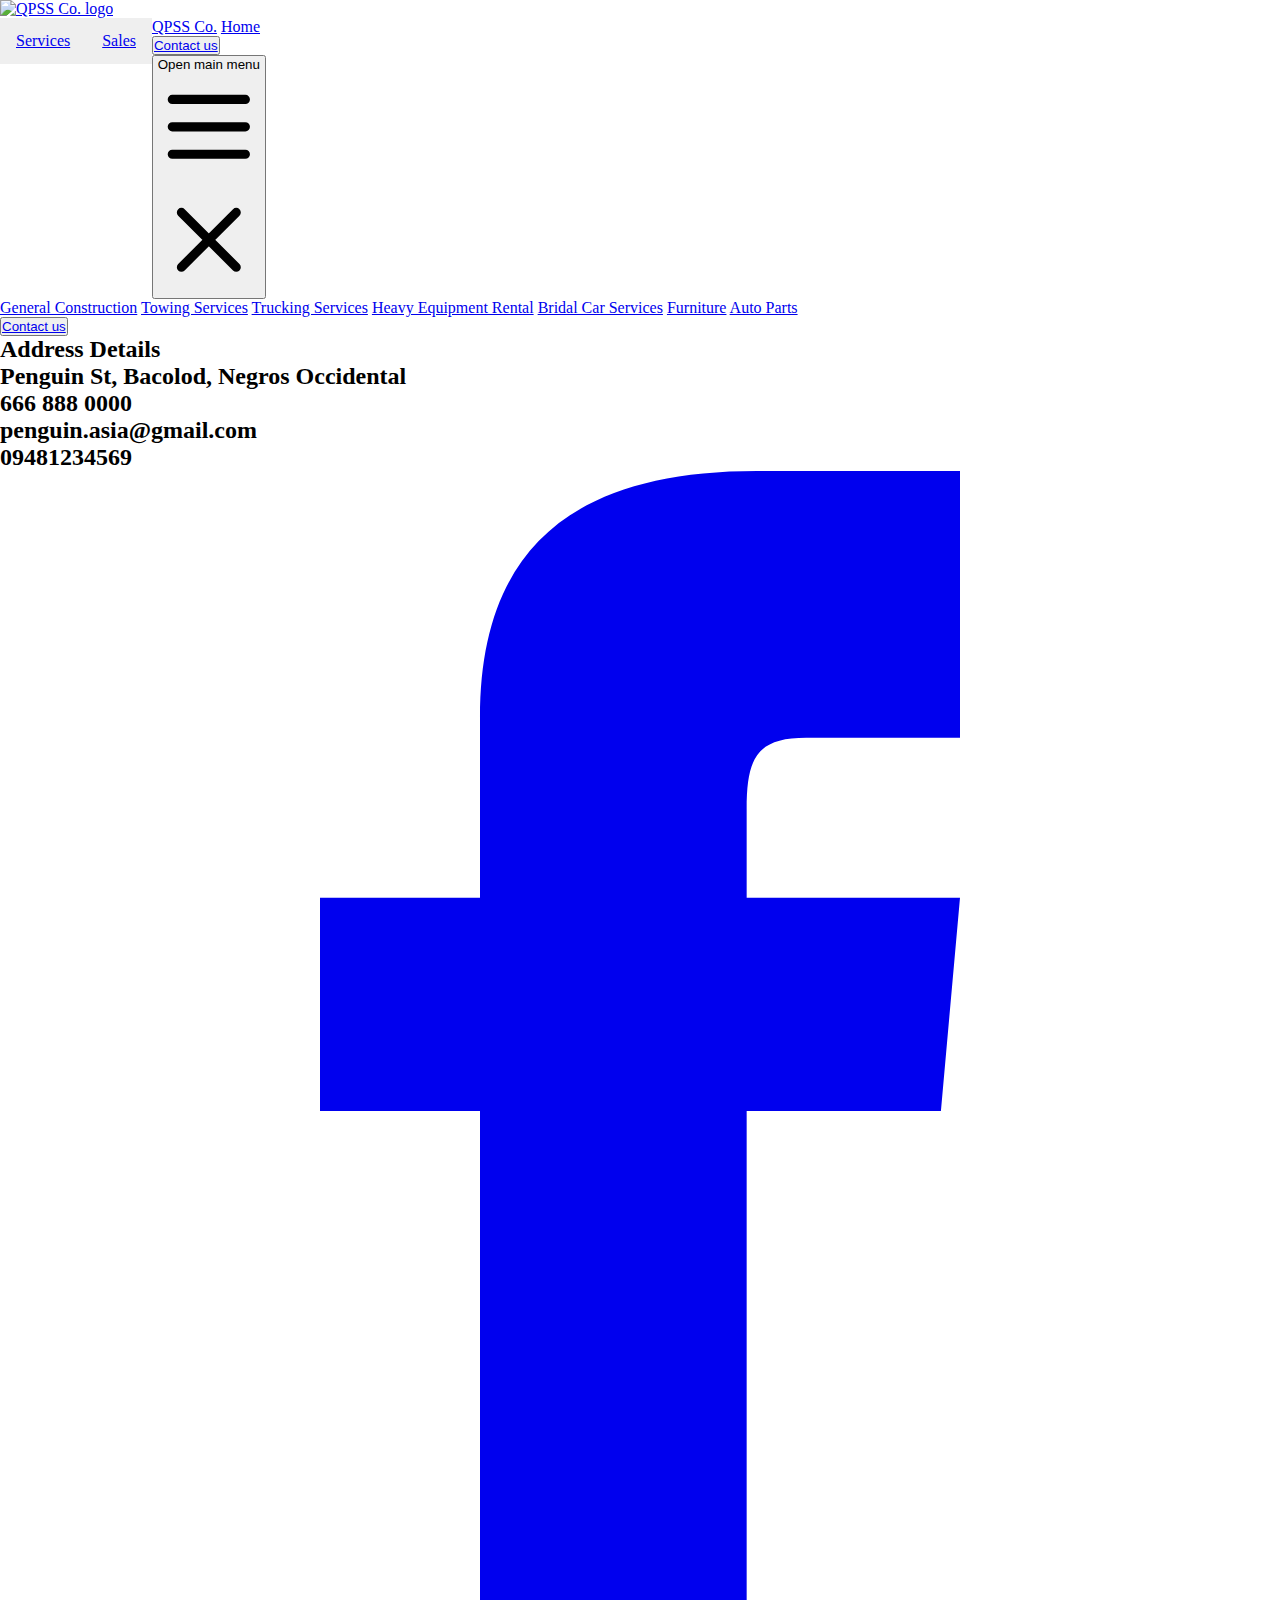
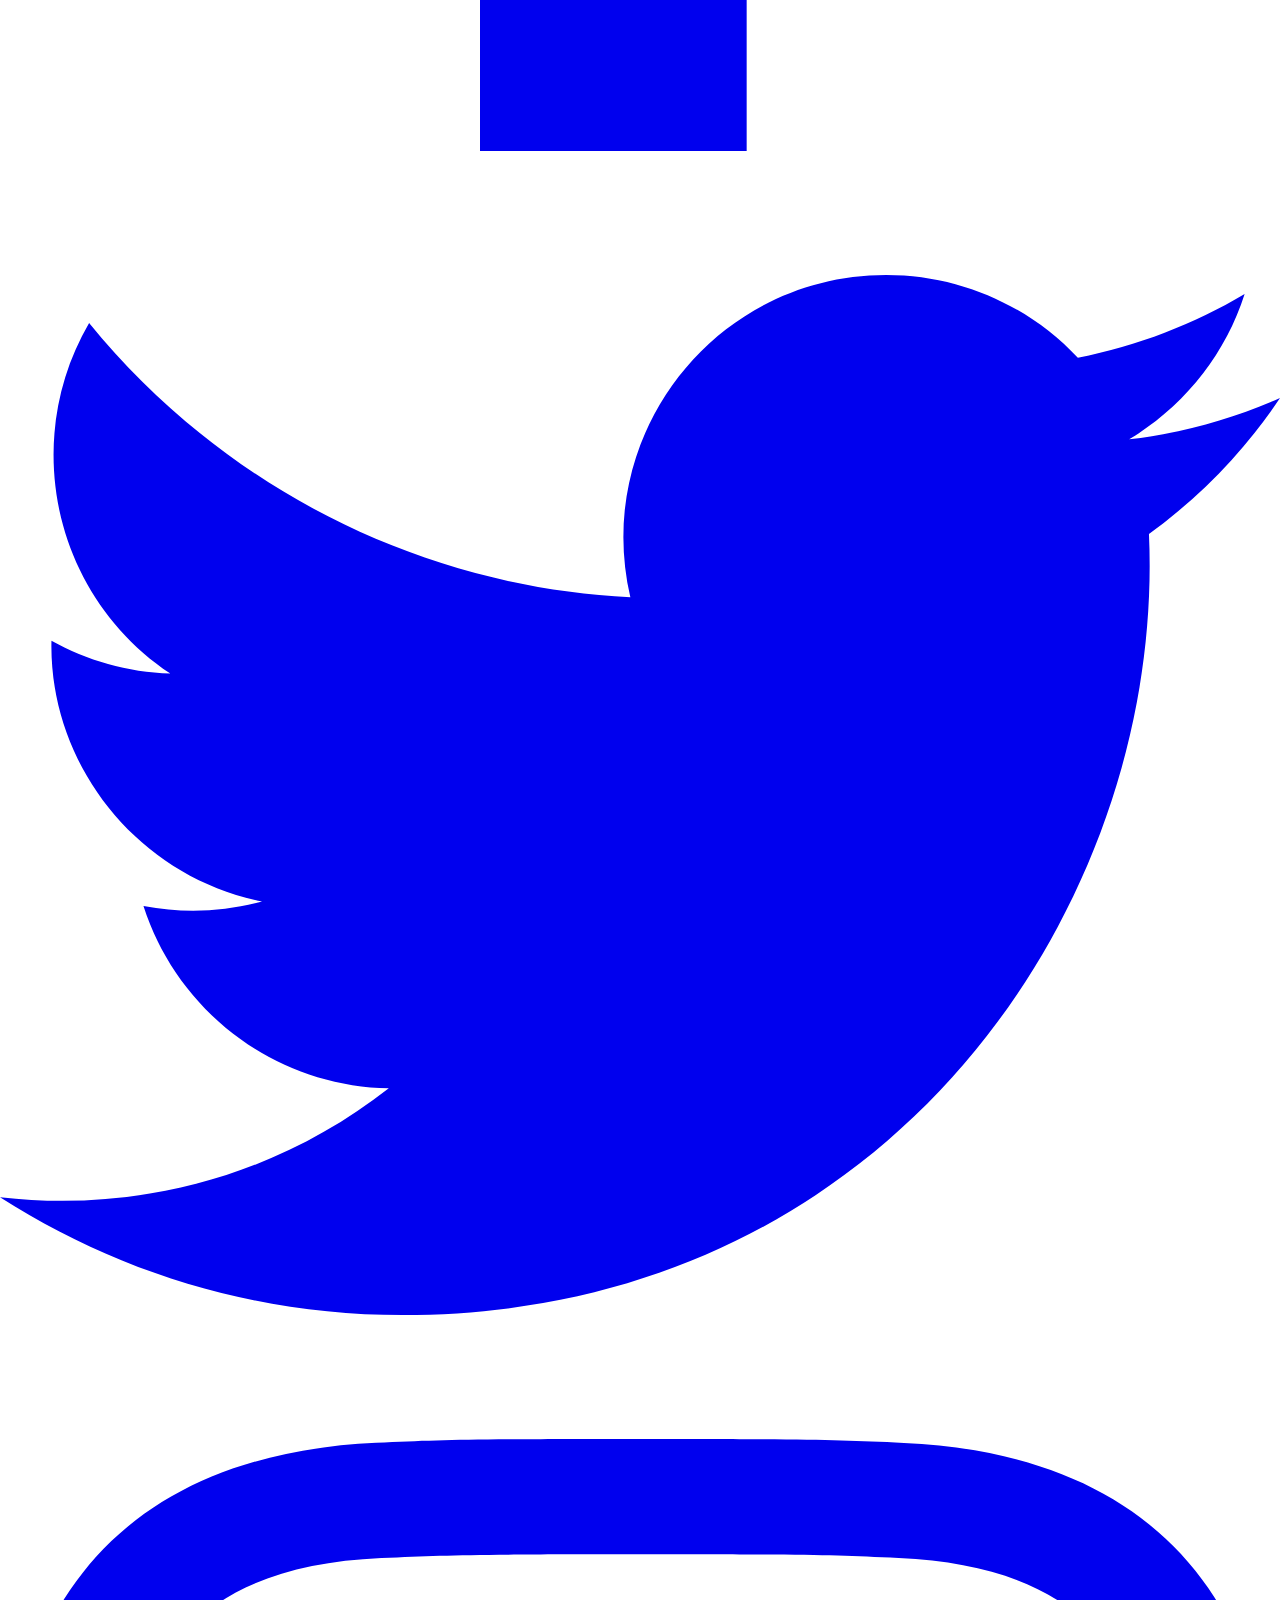
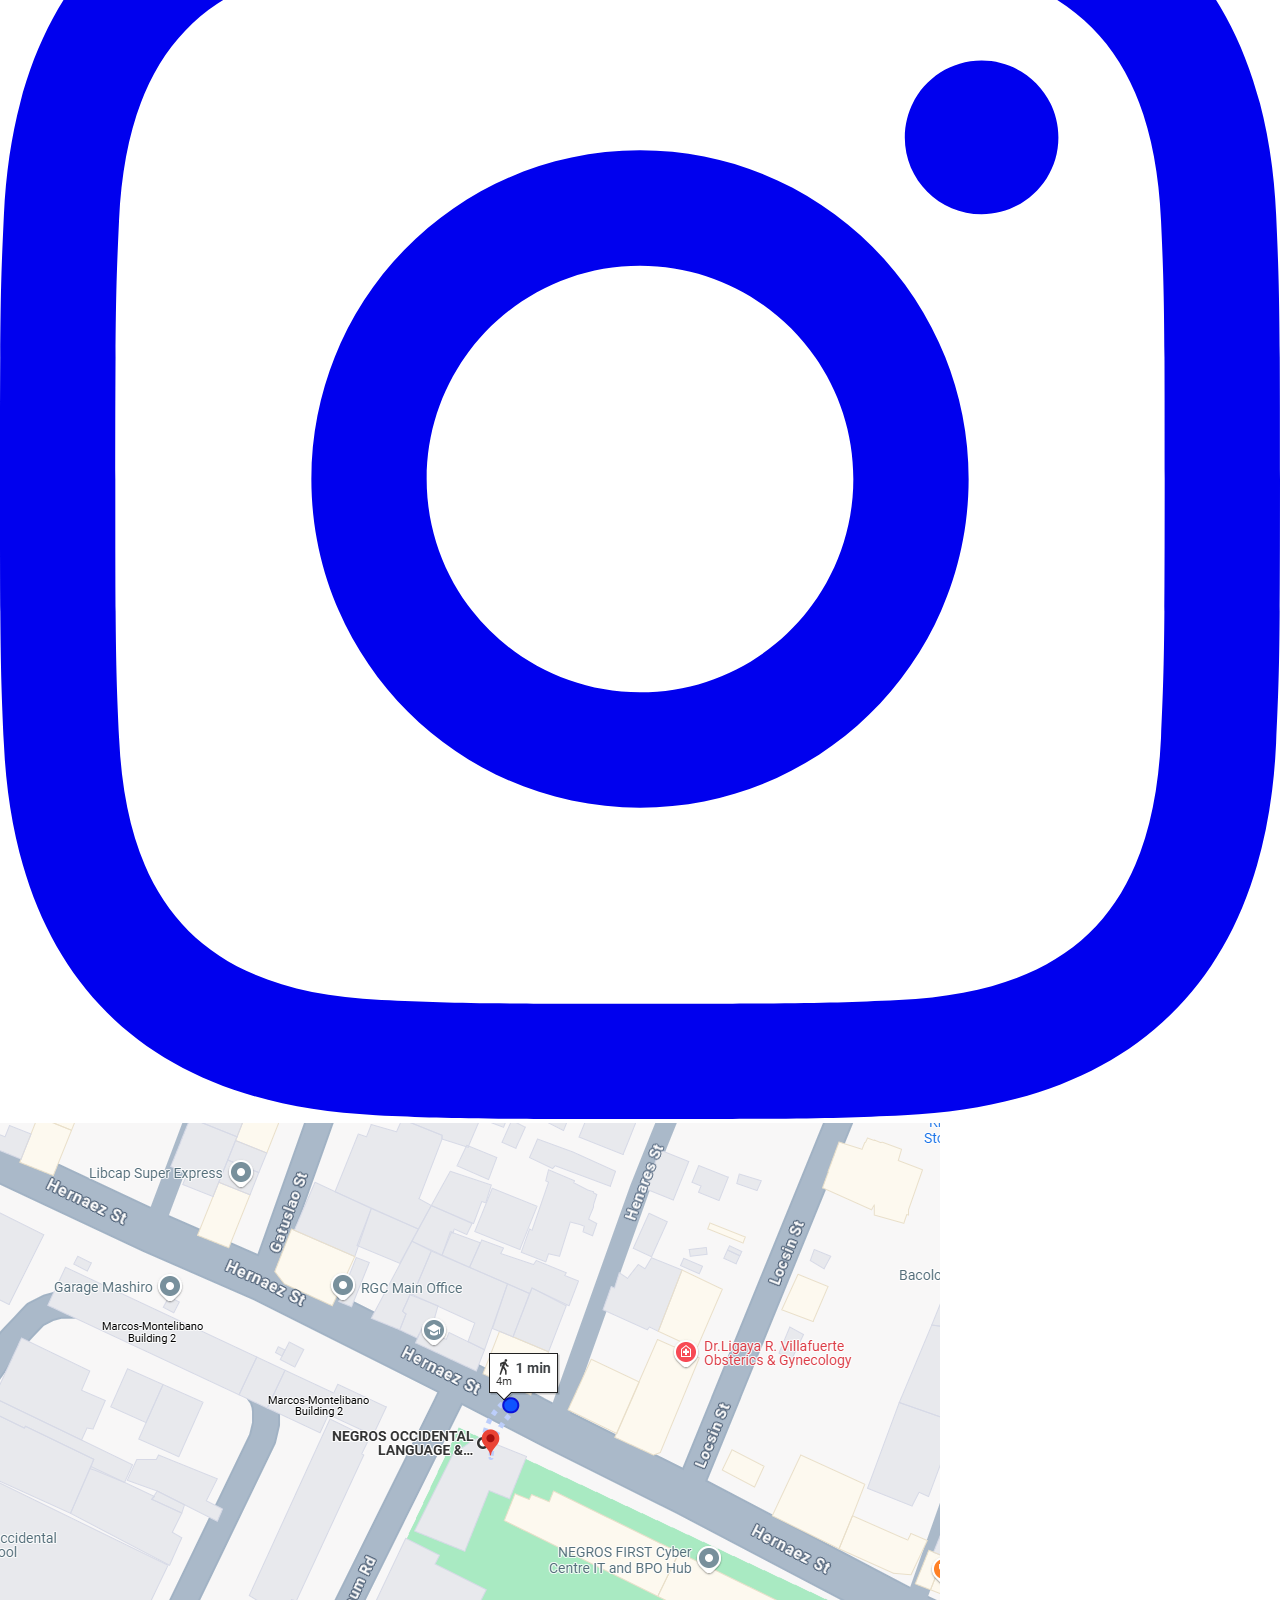
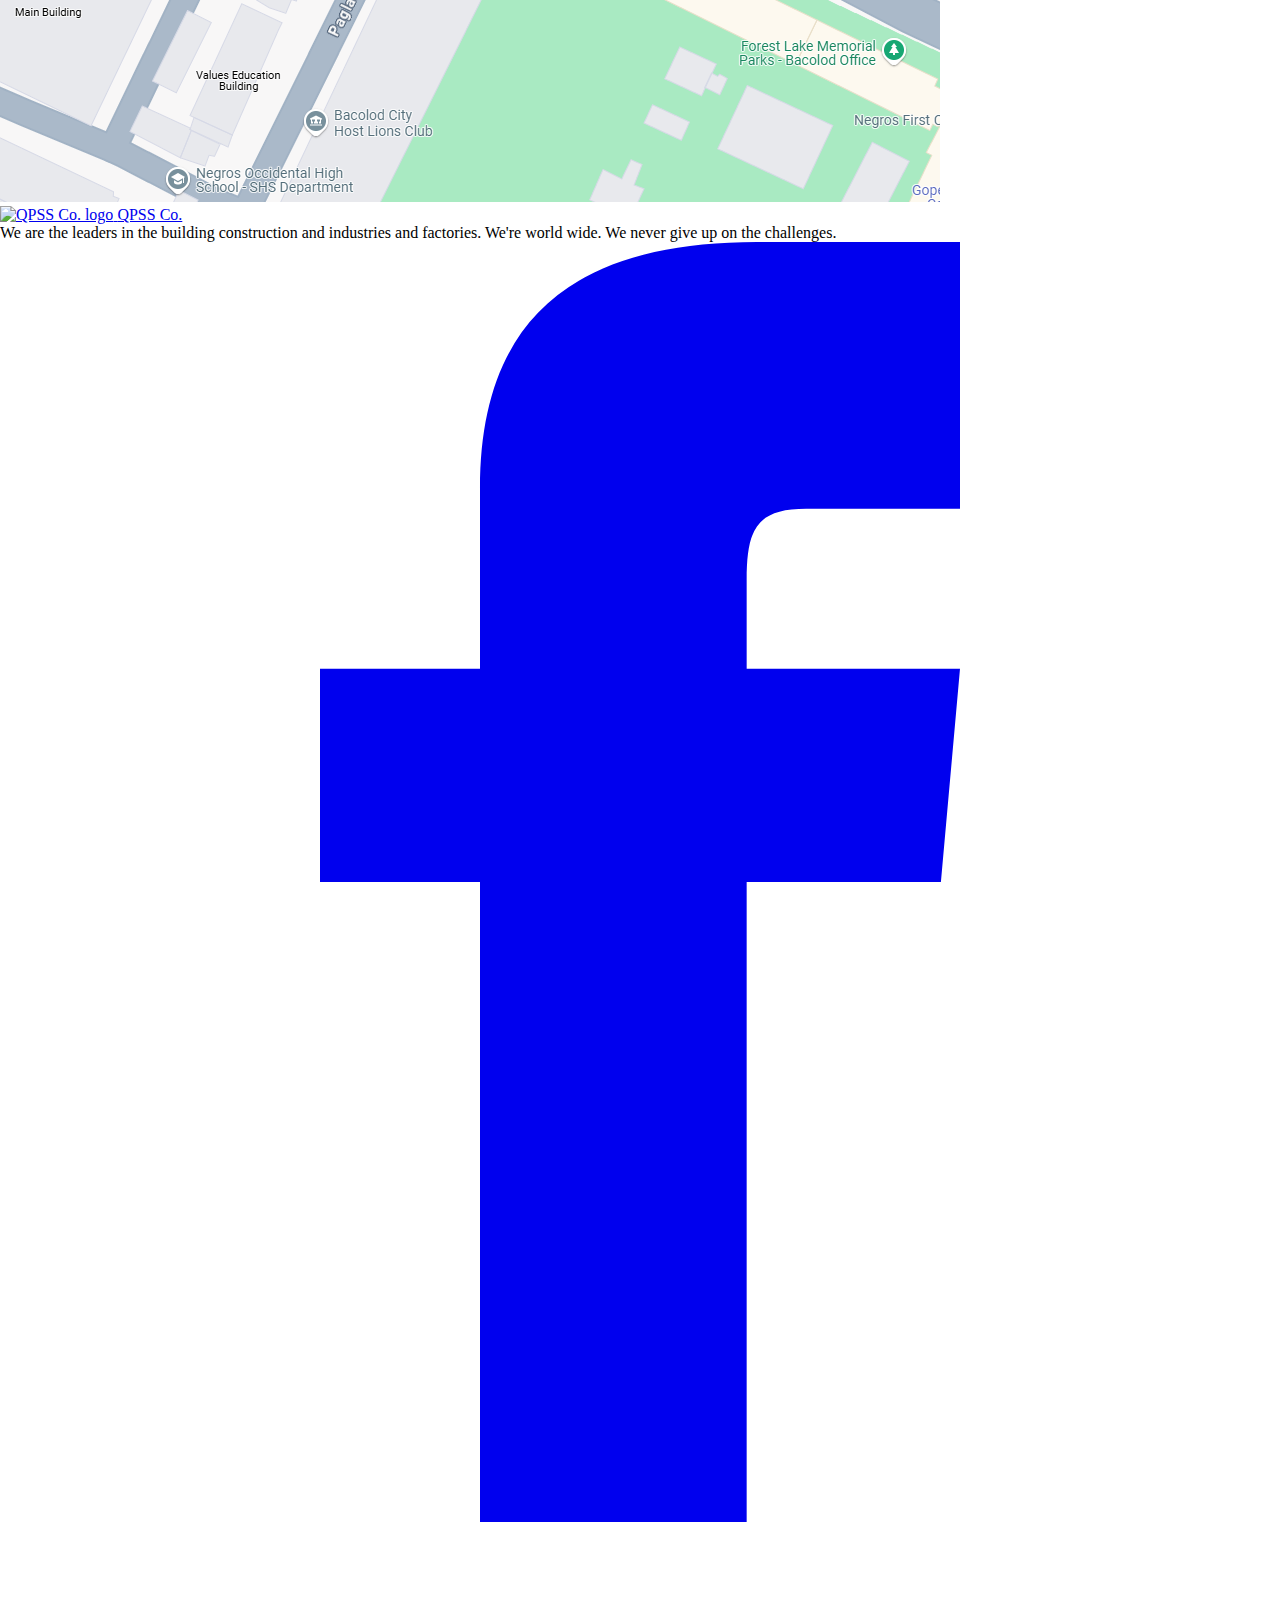
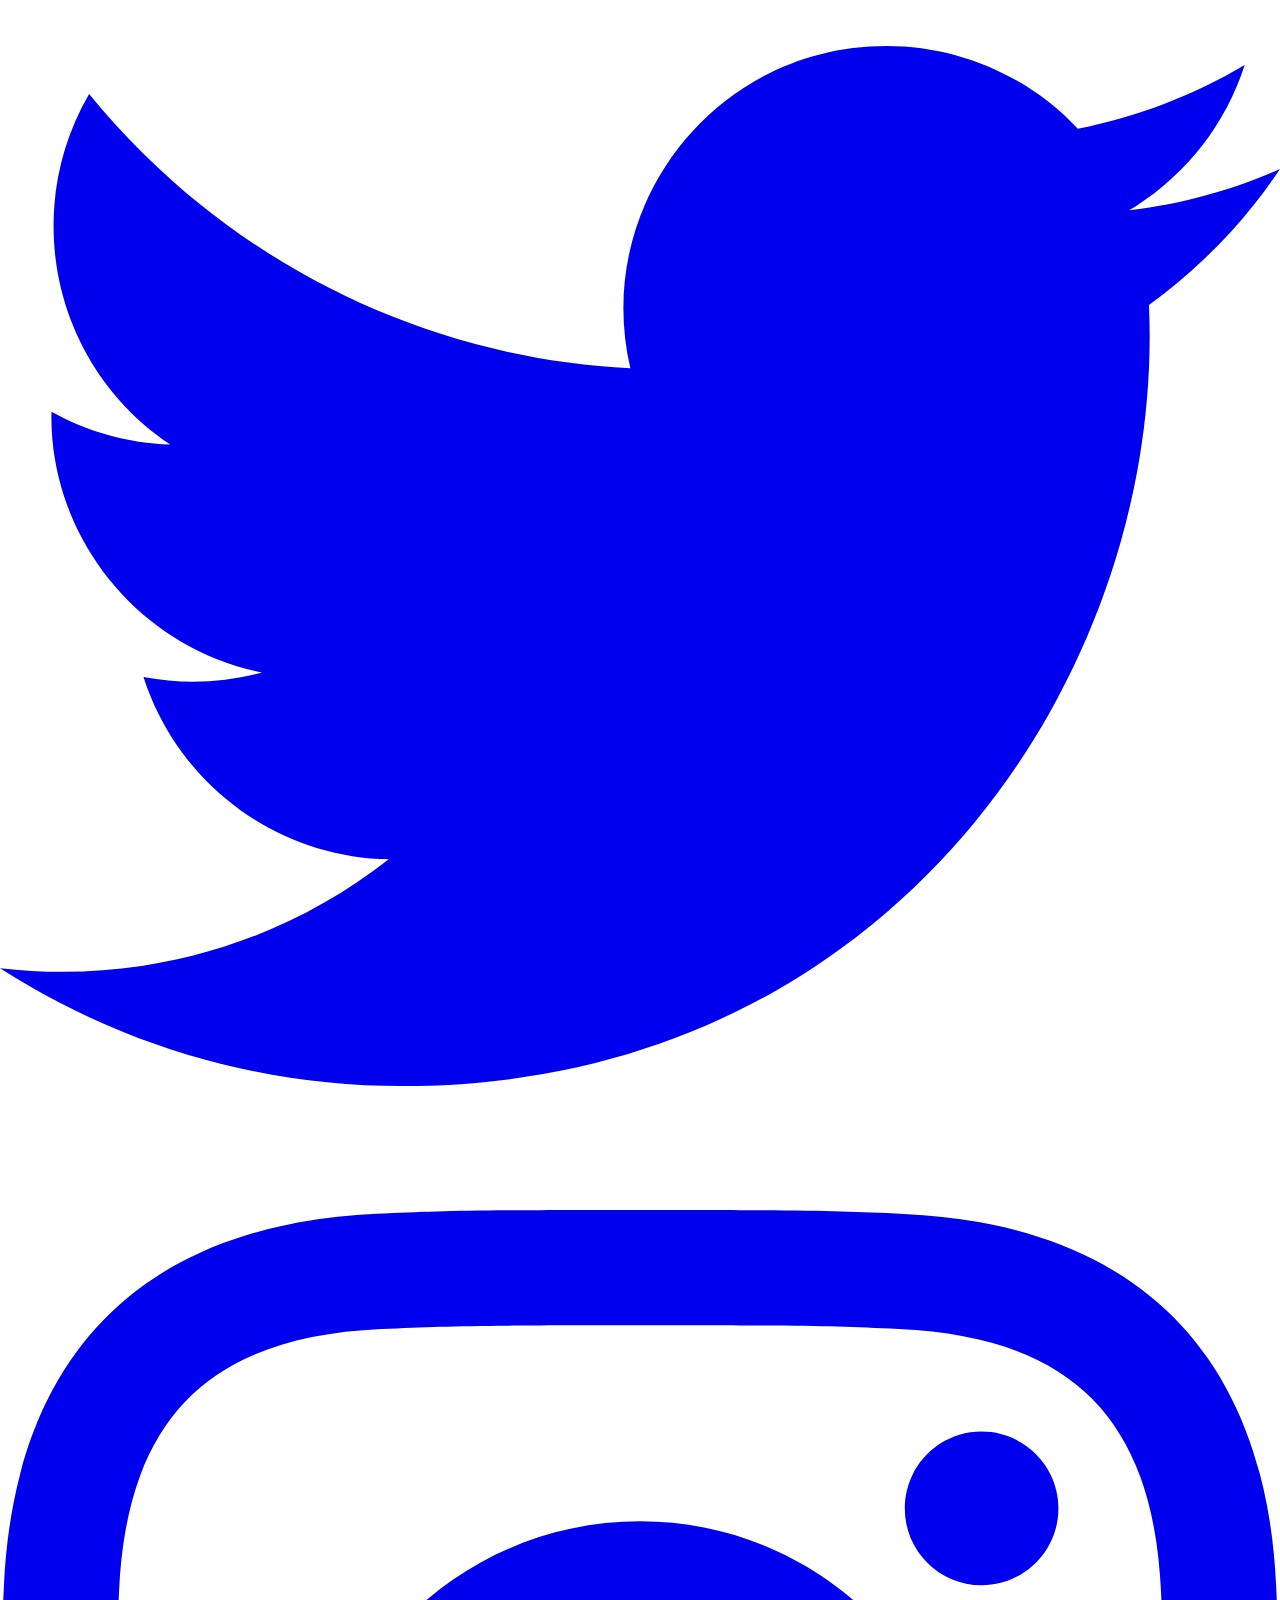
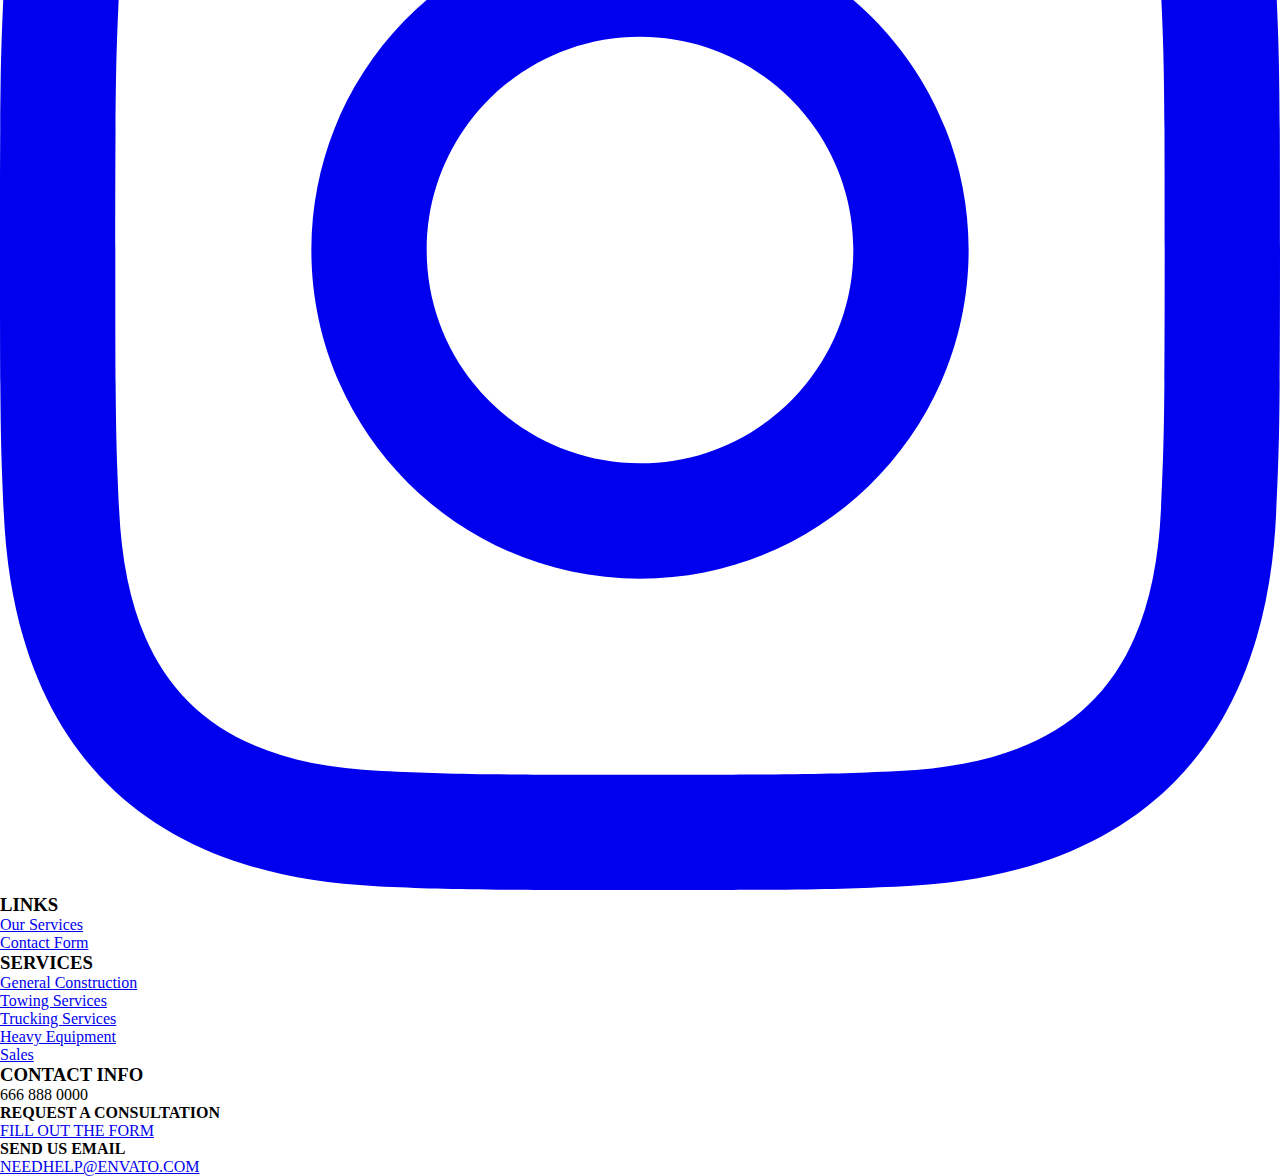
==== commit 18f2a816: "Update contact.html" ====
--- a/contact.html
+++ b/contact.html
@@ -44,8 +44,8 @@
                                 </div>
                               </div> 
                               <div class="dropdown">
-                                <button class="dropbtn px-3 py-2 rounded-md text-md font-medium text-gray-300 hover:bg-gray-700 hover:text-white">Sales
-                                  <i class="fa fa-caret-down"></i>
+                               <a href="sales.html"> <button class="dropbtn px-3 py-2 rounded-md text-md font-medium text-gray-300 hover:bg-gray-700 hover:text-white">Sales
+                                  <i class="fa fa-caret-down"></i></a>
                                 </button>
                                 <div class="dropdown-content bg-gray-900">
                                   <a href="sales.html#furniture" class=" bg-gray-900 hover:bg-gray-800">Furniture</a>
@@ -135,8 +135,6 @@
         </div>
     </div>
 
-      
-
 
         
 <footer class="bg-gray-900 text-white py-12">
@@ -200,4 +198,4 @@
 <script src="script.js" defer></script>
 
 </body>
-</html>+</html>
